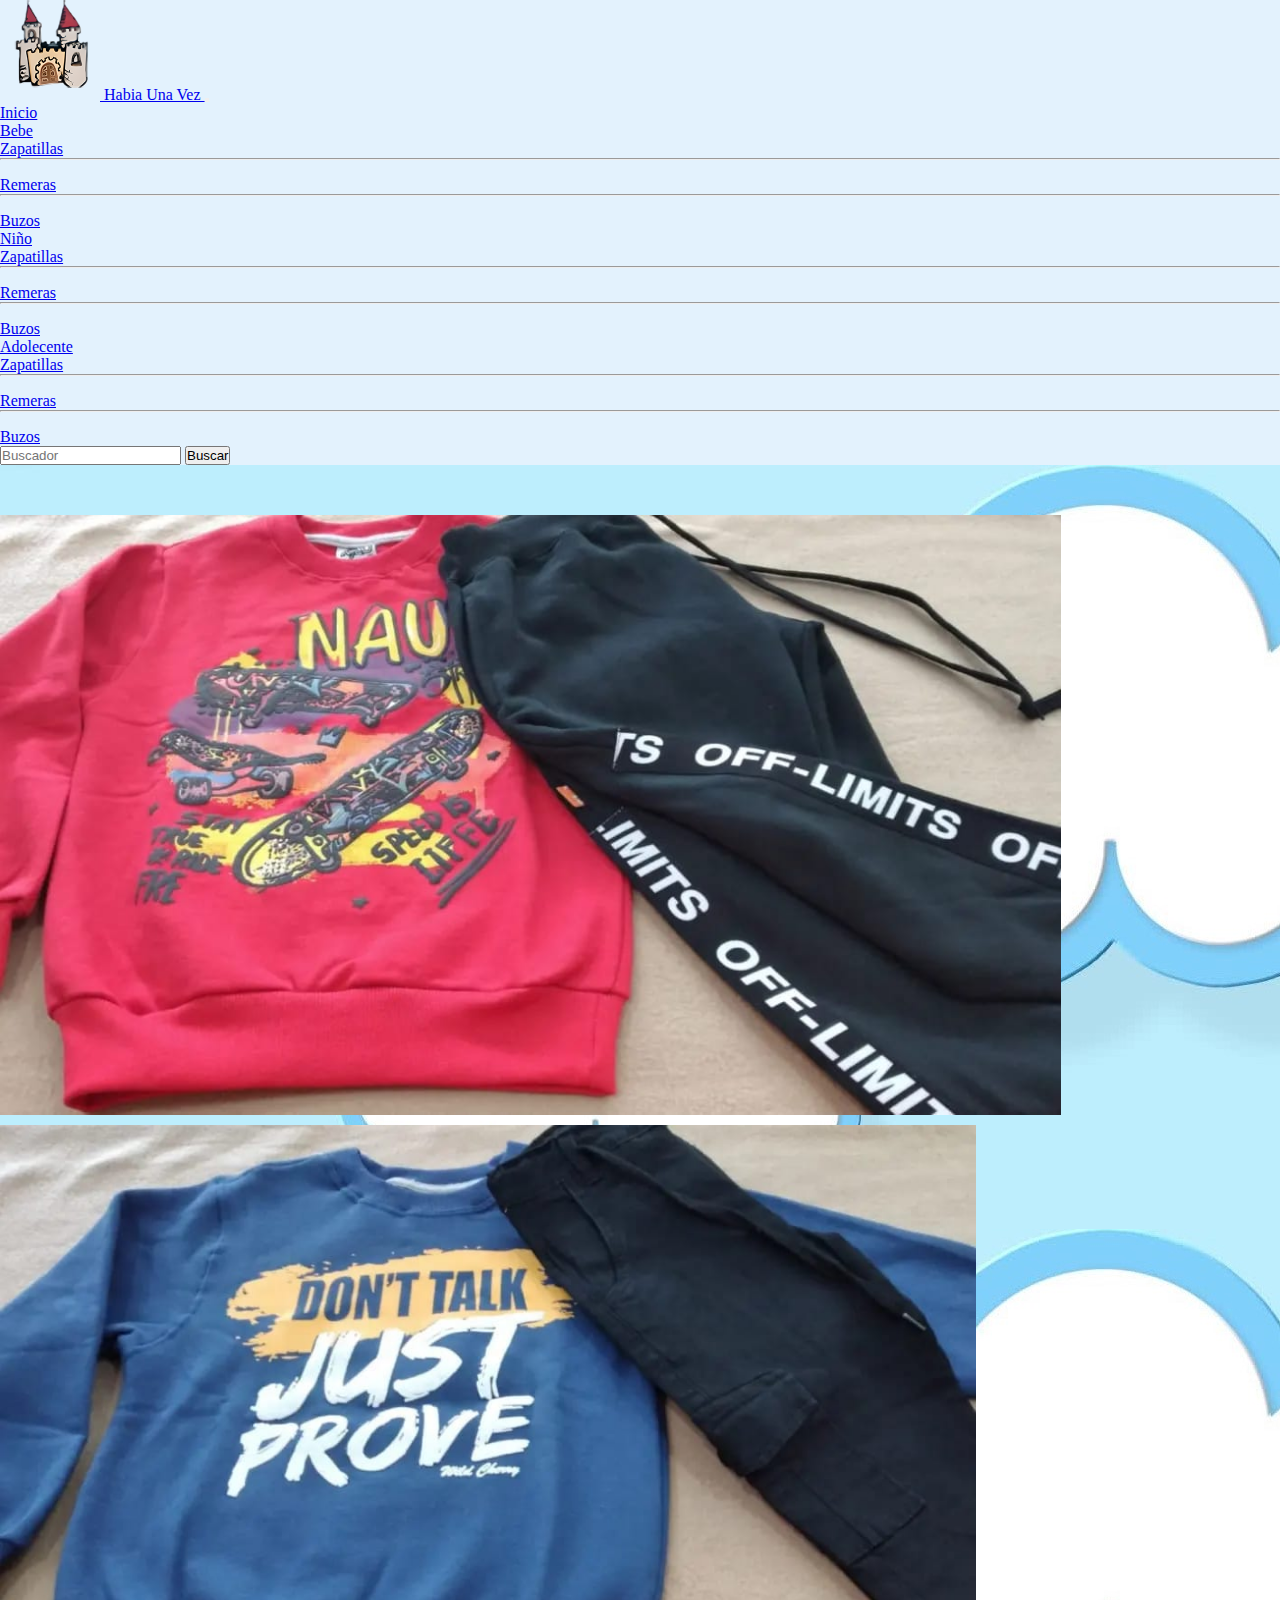
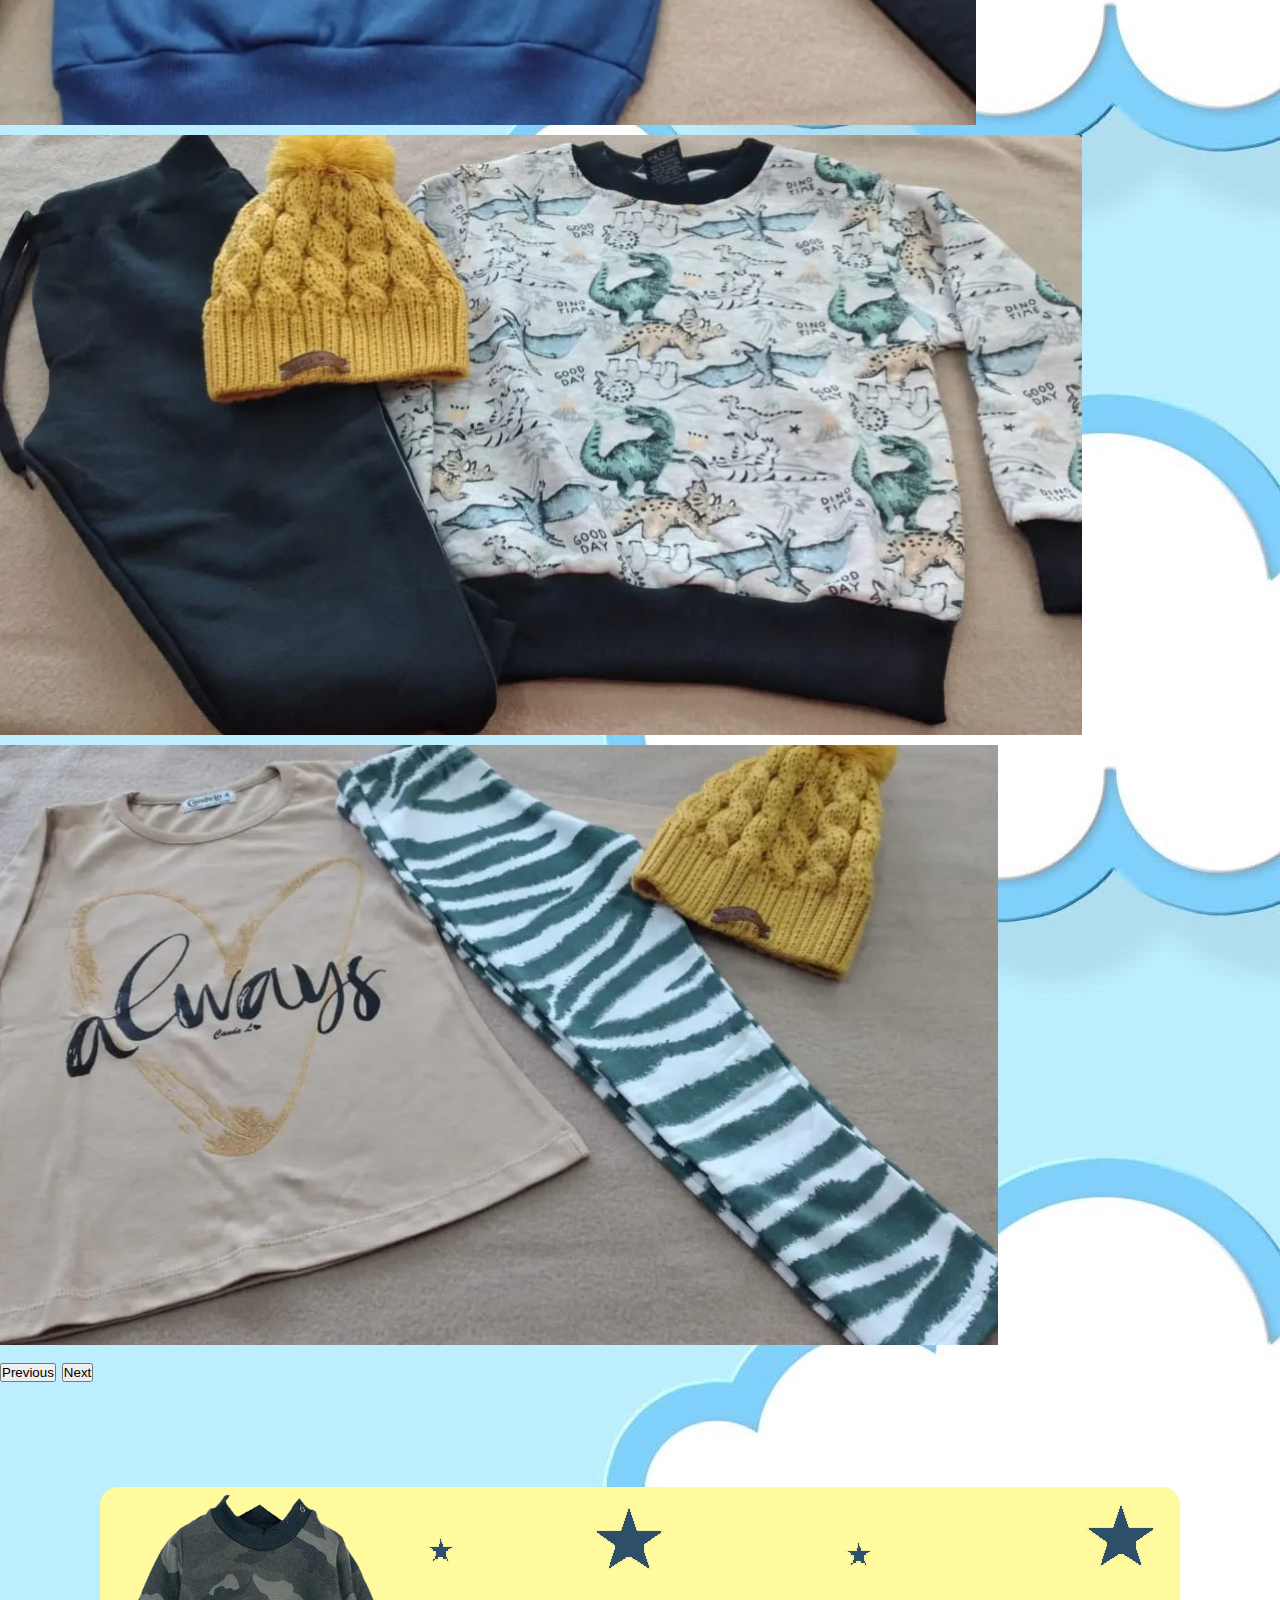
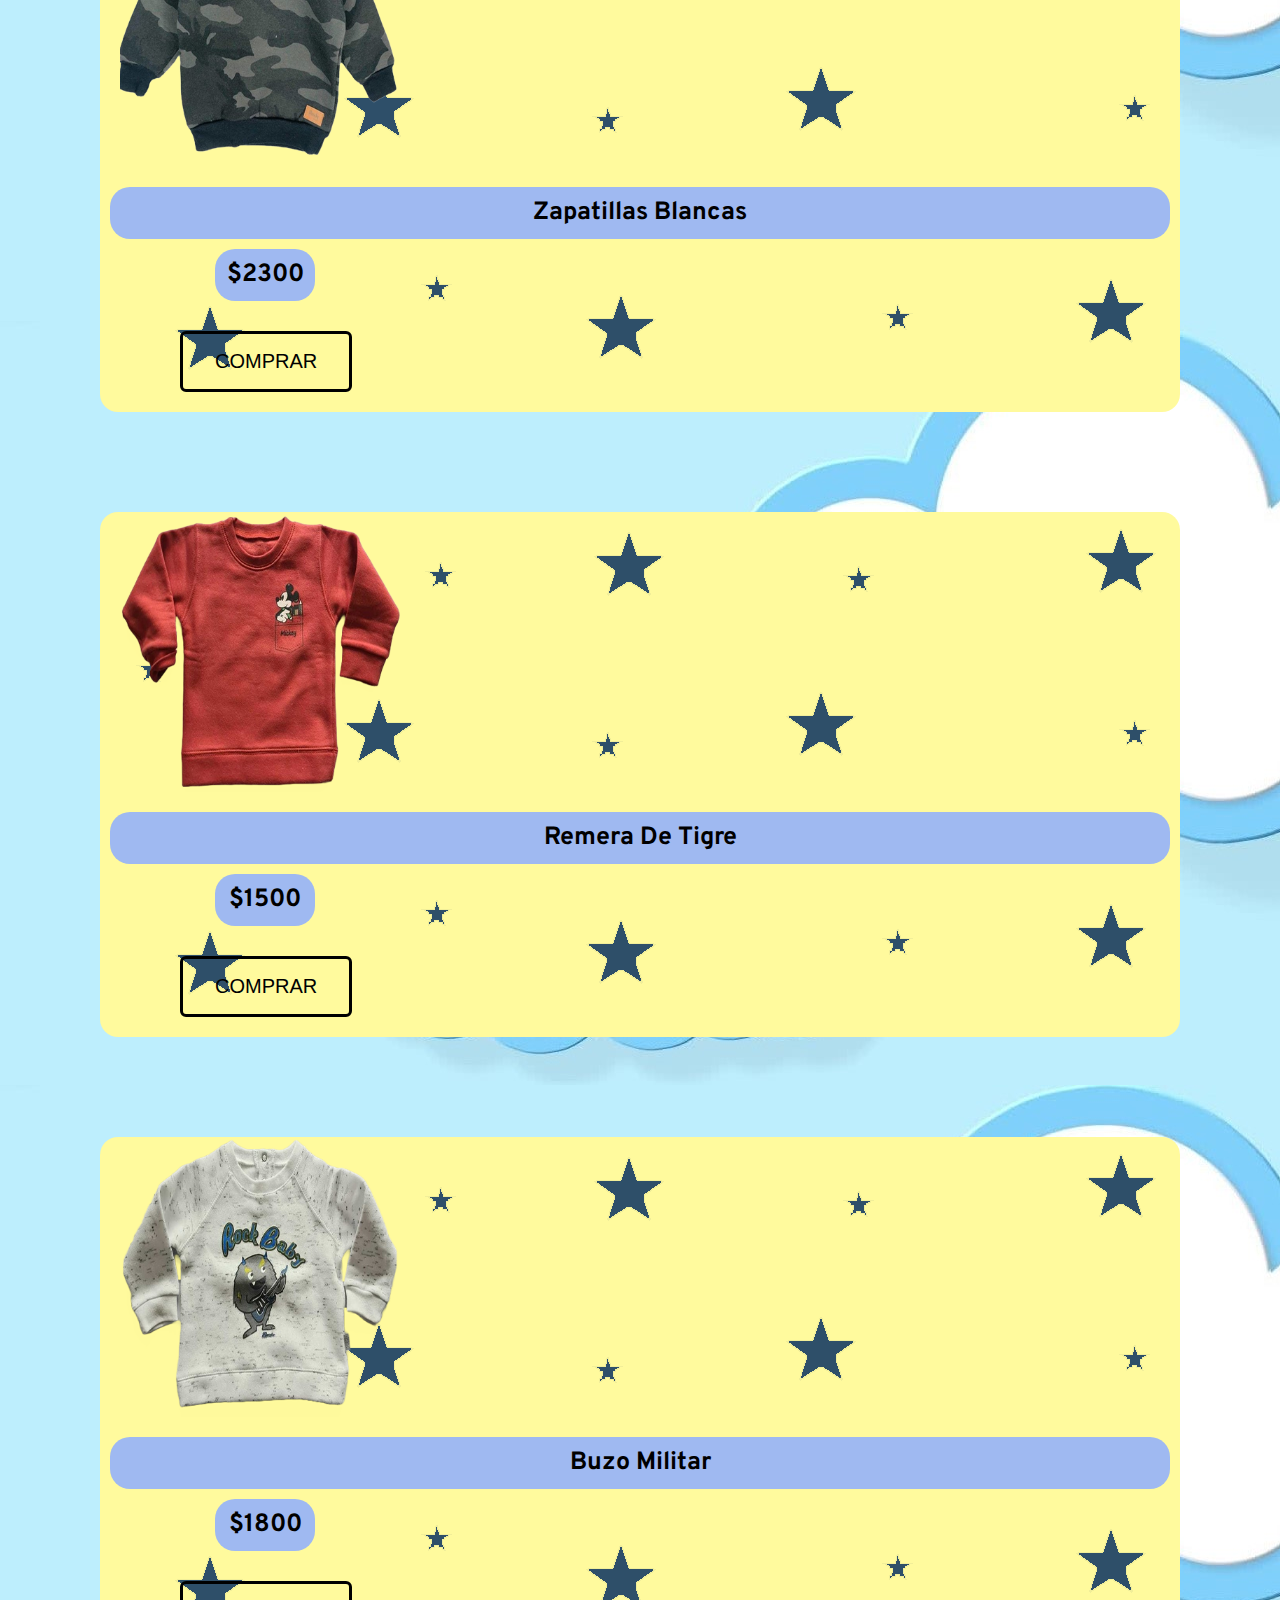
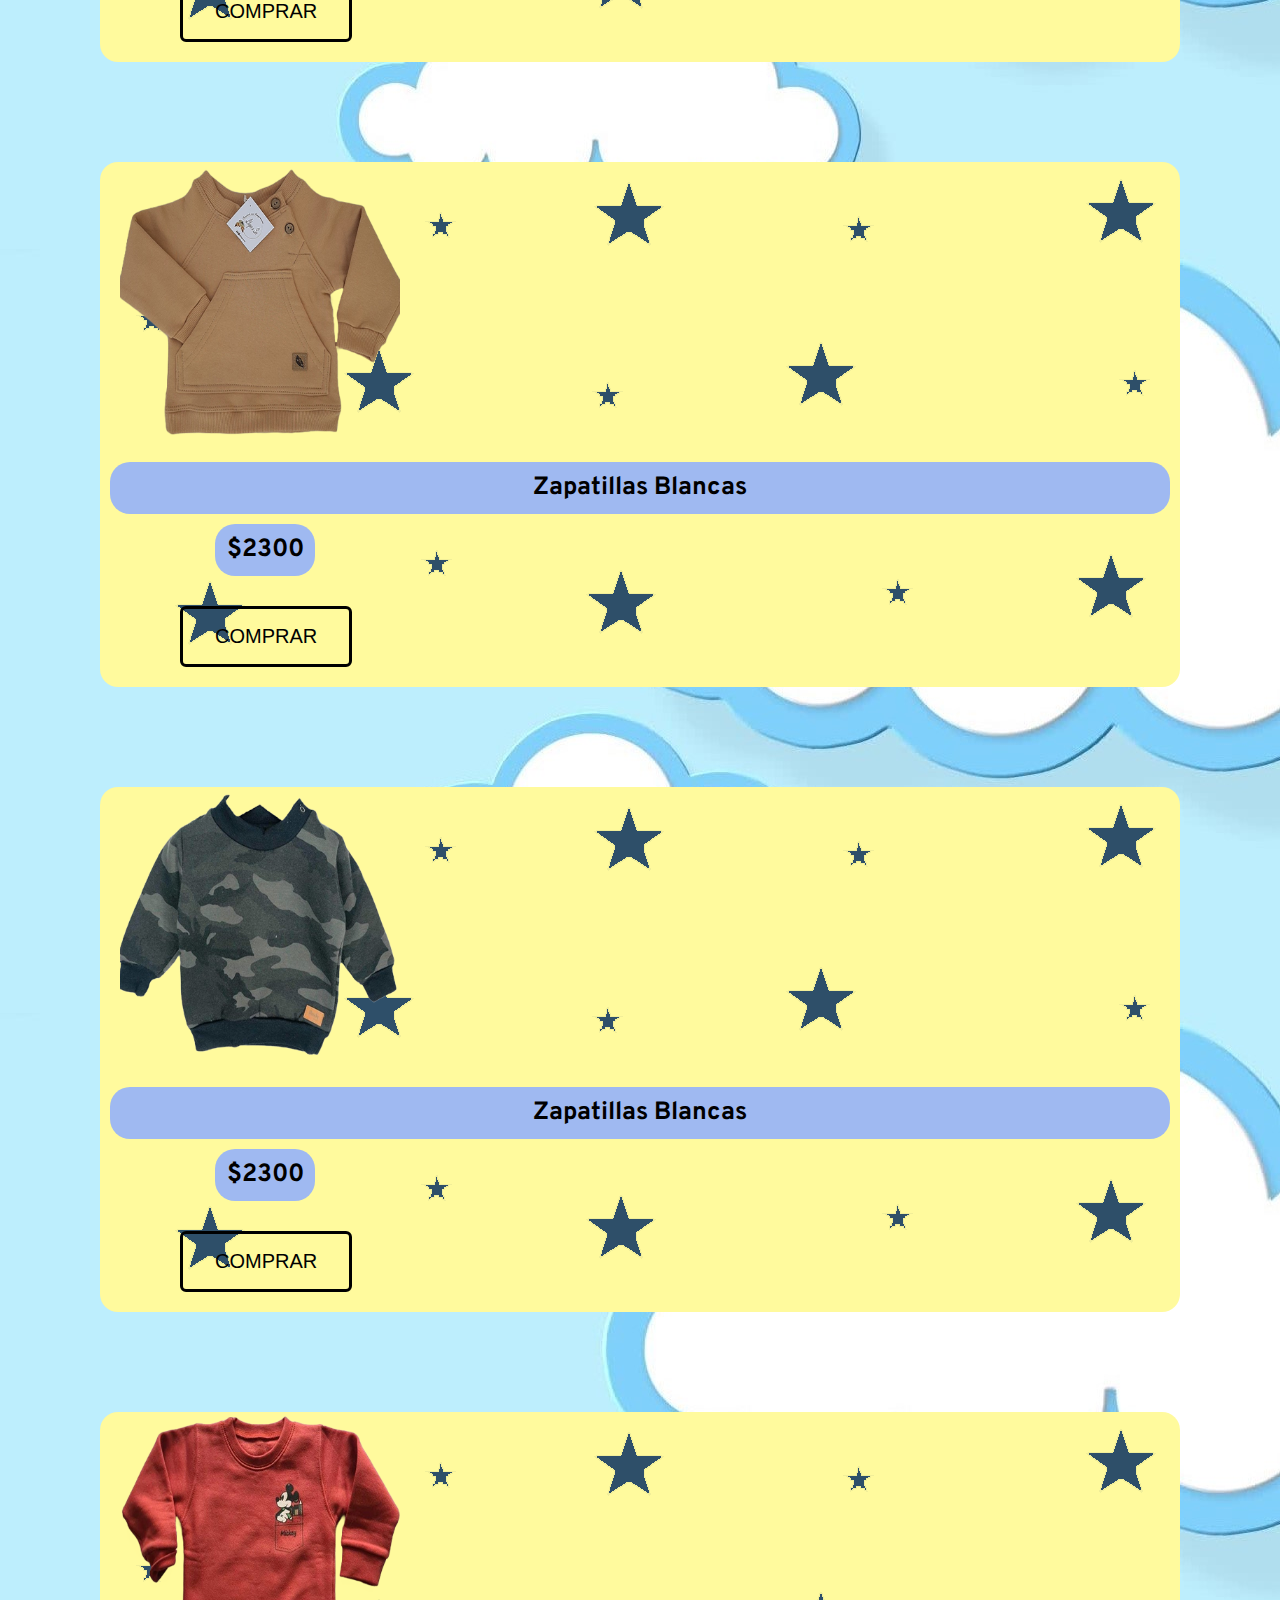
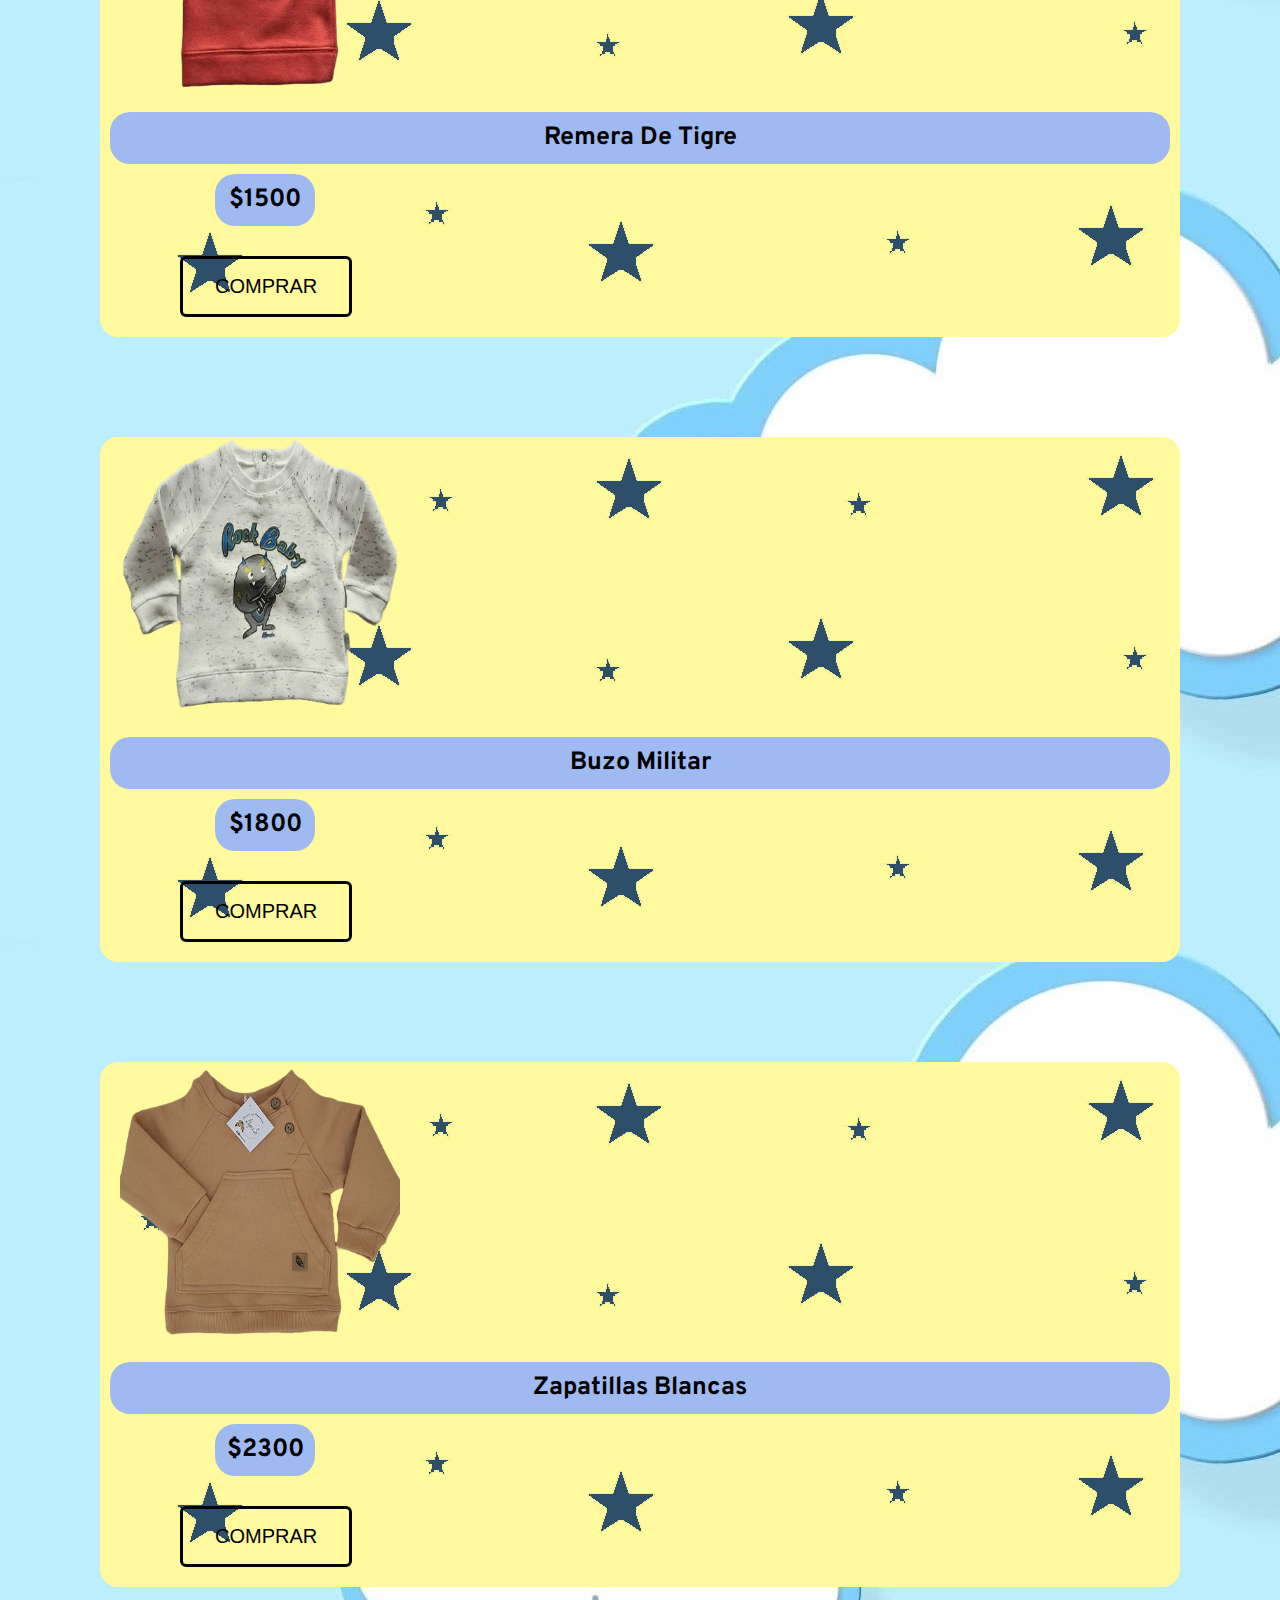
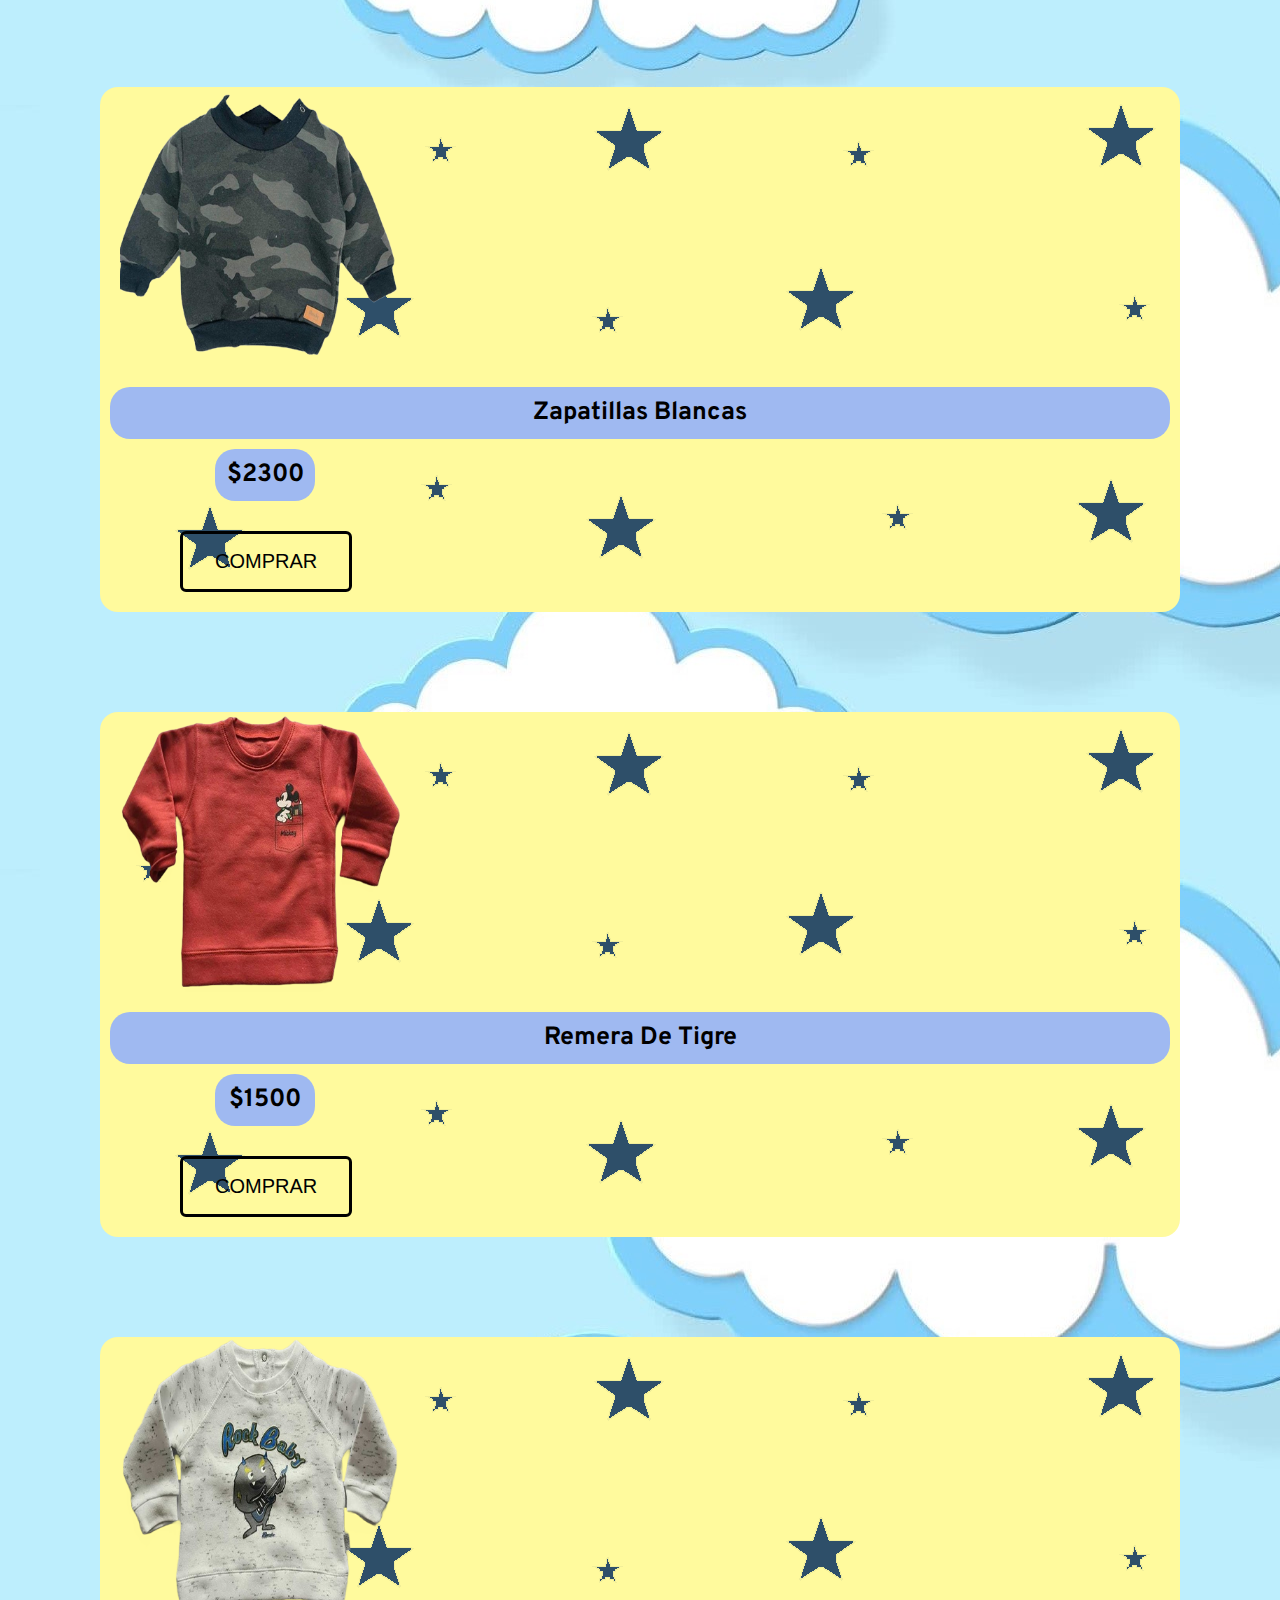
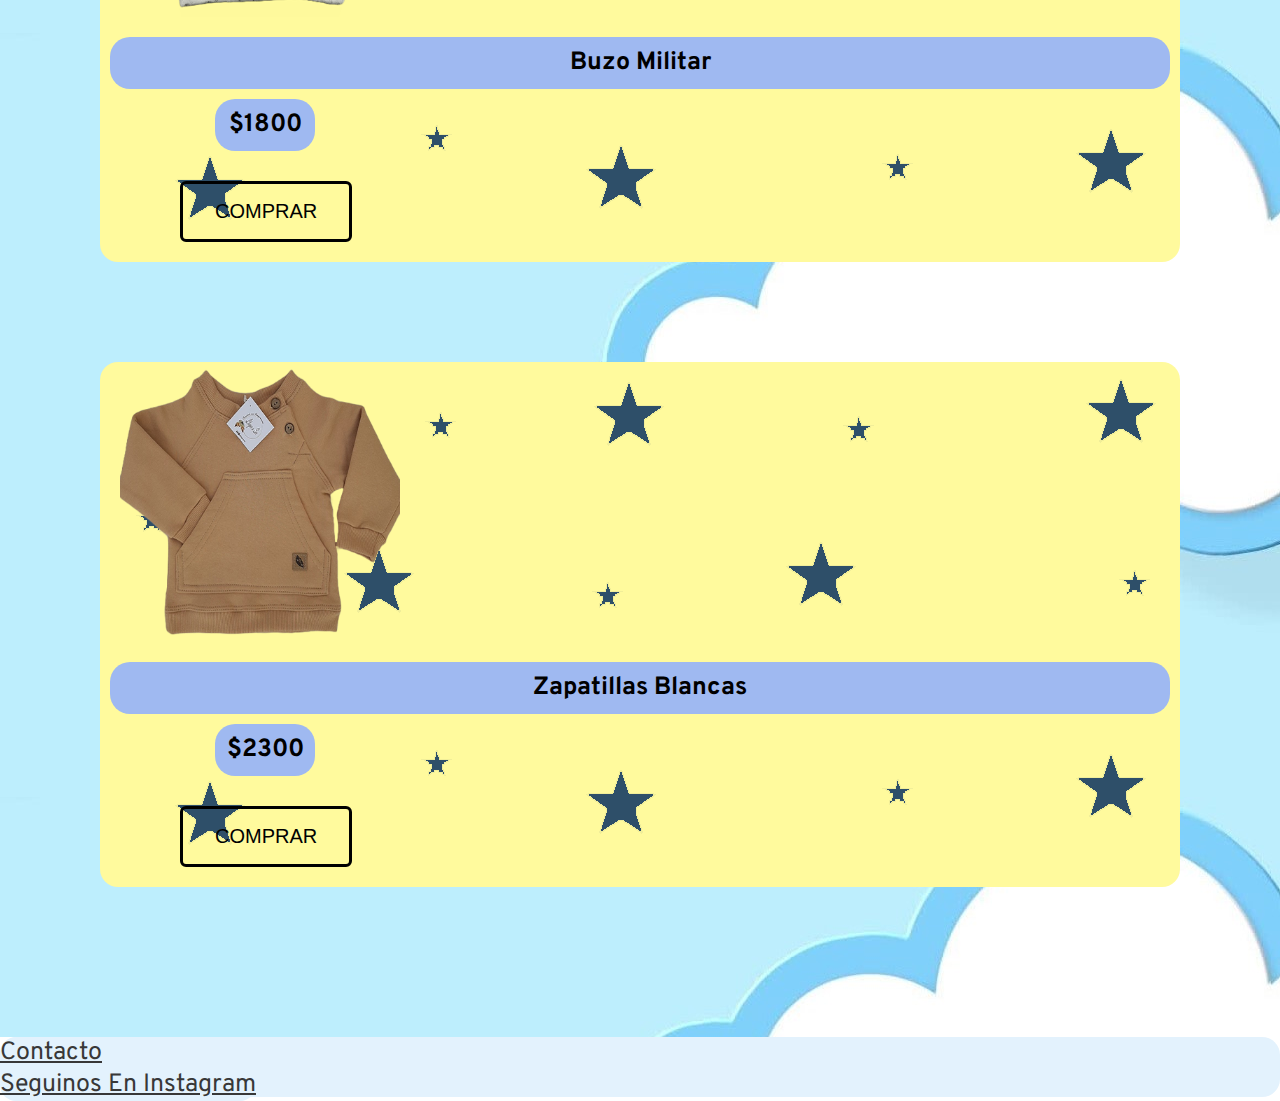
==== pages/buzos.html @ 557ad4db "confirmar" ====
<!DOCTYPE html>
<html lang="es">
<head>
    <meta charset="UTF-8">
    <meta http-equiv="X-UA-Compatible" content="IE=edge">
    <meta name="viewport" content="width=device-width, initial-scale=1.0">
    <title>Habia Una Vez</title>
    <link rel="shortcut icon" href="./../images/ico.ico"/>
    <link rel="stylesheet" type="text/css" href="./../styles/styles.css"/>
    <link rel="preconnect" href="https://fonts.googleapis.com">
    <link rel="preconnect" href="https://fonts.gstatic.com" crossorigin>
    <link href="https://fonts.googleapis.com/css2?family=Shadows+Into+Light&display=swap" rel="stylesheet">
    <link rel="preconnect" href="https://fonts.googleapis.com">
    <link rel="preconnect" href="https://fonts.gstatic.com" crossorigin>
    <link href="https://fonts.googleapis.com/css2?family=Overpass:wght@200&display=swap" rel="stylesheet">
    <link href="https://cdn.jsdelivr.net/npm/bootstrap@5.2.0-beta1/dist/css/bootstrap.min.css" rel="stylesheet" integrity="sha384-0evHe/X+R7YkIZDRvuzKMRqM+OrBnVFBL6DOitfPri4tjfHxaWutUpFmBp4vmVor" crossorigin="anonymous">
</head>
<body>
            <nav class="navbar navbar-expand-lg" style="background-color: #e3f2fd;">
                <div class="container-fluid">
                    <a class="navbar-brand col-5 text-start fs-1" href="./../index.html">
                        <img src="./../images/icono.png" alt="" width="100" height="100" class="d-inline-block align-text-center">
                        Habia Una Vez
                      </a>
                  <button class="navbar-toggler" type="button" data-bs-toggle="collapse" data-bs-target="#navbarSupportedContent" aria-controls="navbarSupportedContent" aria-expanded="false" aria-label="Toggle navigation">
                    <span class="navbar-toggler-icon"></span>
                  </button>
                  <div class="collapse navbar-collapse" id="navbarSupportedContent">
                    <ul class="navbar-nav me-auto mb-2 mb-lg-0">
                      <li class="nav-item">
                        <a class="nav-link active fs-4" aria-current="page" href="./../index.html">Inicio</a>
                      </li>
                      <li class="nav-item dropdown">
                        <a class="nav-link dropdown-toggle fs-4" href="#" id="navbarDropdown" role="button" data-bs-toggle="dropdown" aria-expanded="false">
                          Bebe
                        </a>
                        <ul class="dropdown-menu" aria-labelledby="navbarDropdown">
                          <li><a class="dropdown-item fs-4" href="./zapatillas.html">Zapatillas</a></li>
                          <li><hr class="dropdown-divider"></li>
                          <li><a class="dropdown-item fs-4" href="./remeras.html">Remeras</a></li>
                          <li><hr class="dropdown-divider fs-4"></li>
                          <li><a class="dropdown-item fs-4" href="./buzos.html">Buzos</a></li>
                        </ul>
                      </li>
                      <li class="nav-item dropdown">
                        <a class="nav-link dropdown-toggle fs-4" href="#" id="navbarDropdown" role="button" data-bs-toggle="dropdown" aria-expanded="false">
                          Niño
                        </a>
                        <ul class="dropdown-menu fs-4" aria-labelledby="navbarDropdown">
                          <li><a class="dropdown-item " href="./zapatillas.html">Zapatillas</a></li>
                          <li><hr class="dropdown-divider"></li>
                          <li><a class="dropdown-item" href="./remeras.html">Remeras</a></li>
                          <li><hr class="dropdown-divider"></li>
                          <li><a class="dropdown-item" href="./buzos.html">Buzos</a></li>
                        </ul>
                      </li>
                      <li class="nav-item dropdown">
                        <a class="nav-link dropdown-toggle fs-4" href="#" id="navbarDropdown" role="button" data-bs-toggle="dropdown" aria-expanded="false">
                          Adolecente
                        </a>
                        <ul class="dropdown-menu fs-4" aria-labelledby="navbarDropdown">
                          <li><a class="dropdown-item" href="./zapatillas.html">Zapatillas</a></li>
                          <li><hr class="dropdown-divider"></li>
                          <li><a class="dropdown-item" href="./remeras.html">Remeras</a></li>
                          <li><hr class="dropdown-divider"></li>
                          <li><a class="dropdown-item" href="./buzos.html">Buzos</a></li>
                        </ul>
                      </li>
                    </ul>
                    <form class="d-flex" role="search">
                      <input class="form-control me-2 fs-4" type="search" placeholder="Buscador" aria-label="Search">
                      <button class="btn btn-outline-success" type="submit">Buscar</button>
                    </form>
                  </div>
                </div>
              </nav>

              <section class="vidriera">
                <div class="container">
                    <div id="carouselExampleControls" class="carousel slide" data-bs-ride="carousel">
                        <div class="carousel-inner">
                          <div class="carousel-item active">
                            <img src="./../images/carusel1.jpeg" height="600" class="d-block w-100" alt="...">
                          </div> 
                          <div class="carousel-item"> 
                            <img src="./../images/carusel2.jpeg" height="600" class="d-block w-100" alt="...">
                          </div> 
                          <div class="carousel-item"> 
                            <img src="./../images/carusel3.jpeg" height="600" class="d-block w-100" alt="...">
                          </div> 
                          <div class="carousel-item"> 
                            <img src="./../images/carusel4.jpeg" height="600" class="d-block w-100" alt="...">
                          </div>  
                        </div>
                        <button class="carousel-control-prev" type="button" data-bs-target="#carouselExampleControls" data-bs-slide="prev">
                          <span class="carousel-control-prev-icon" aria-hidden="true"></span>
                          <span class="visually-hidden">Previous</span>
                        </button>
                        <button class="carousel-control-next" type="button" data-bs-target="#carouselExampleControls" data-bs-slide="next">
                          <span class="carousel-control-next-icon" aria-hidden="true"></span>
                          <span class="visually-hidden">Next</span>
                        </button>
                    </div>
                </div>
                <div class="productos d-flex flex-row justify-content-evenly align-items-center flex-wrap">
                    <div class="vidrieraProducto">
                        <div class="vidriera__datos">
                            <img src="./../images/buzo 1.png" width="300px"class="vidrieraImagen">
                            <h4 class="vidriera__titulo">Zapatillas Blancas</h4>
                            <h4 class="vidriera__precio">$2300</h4>
                            <input type="button" value="COMPRAR" class="botonComprar">
                        </div>
                    </div> 
                    <div class="vidrieraProducto">
                        <div class="vidriera__datos">
                            <img src="./../images/buzo 2.png" width="300px" class="vidrieraImagen">
                            <h4 class="vidriera__titulo">Remera De Tigre</h4>
                            <h4 class="vidriera__precio">$1500</h4>
                            <input type="button" value="COMPRAR" class="botonComprar">
                        </div>
                    </div> 
                    <div class="vidrieraProducto">
                        <div class="vidriera__datos">
                            <img src="./../images/buzo 3.png" width="300px" class="vidrieraImagen">
                            <h4 class="vidriera__titulo">Buzo Militar</h4>
                            <h4 class="vidriera__precio">$1800</h4>
                            <input type="button" value="COMPRAR" class="botonComprar">
                        </div>
                    </div> 
                    <div class="vidrieraProducto">
                        <div class="vidriera__datos">
                            <img src="./../images/buzo 4.png" width="300px"class="vidrieraImagen">
                            <h4 class="vidriera__titulo">Zapatillas Blancas</h4>
                            <h4 class="vidriera__precio">$2300</h4>
                            <input type="button" value="COMPRAR" class="botonComprar">
                        </div>
                    </div> 
                    <div class="vidrieraProducto">
                        <div class="vidriera__datos">
                            <img src="./../images/buzo 1.png" width="300px"class="vidrieraImagen">
                            <h4 class="vidriera__titulo">Zapatillas Blancas</h4>
                            <h4 class="vidriera__precio">$2300</h4>
                            <input type="button" value="COMPRAR" class="botonComprar">
                        </div>
                    </div> 
                    <div class="vidrieraProducto">
                        <div class="vidriera__datos">
                            <img src="./../images/buzo 2.png" width="300px" class="vidrieraImagen">
                            <h4 class="vidriera__titulo">Remera De Tigre</h4>
                            <h4 class="vidriera__precio">$1500</h4>
                            <input type="button" value="COMPRAR" class="botonComprar">
                        </div>
                    </div> 
                    <div class="vidrieraProducto">
                        <div class="vidriera__datos">
                            <img src="./../images/buzo 3.png" width="300px" class="vidrieraImagen">
                            <h4 class="vidriera__titulo">Buzo Militar</h4>
                            <h4 class="vidriera__precio">$1800</h4>
                            <input type="button" value="COMPRAR" class="botonComprar">
                        </div>
                    </div> 
                    <div class="vidrieraProducto">
                        <div class="vidriera__datos">
                            <img src="./../images/buzo 4.png" width="300px"class="vidrieraImagen">
                            <h4 class="vidriera__titulo">Zapatillas Blancas</h4>
                            <h4 class="vidriera__precio">$2300</h4>
                            <input type="button" value="COMPRAR" class="botonComprar">
                        </div>
                    </div>
                    <div class="vidrieraProducto">
                        <div class="vidriera__datos">
                            <img src="./../images/buzo 1.png" width="300px"class="vidrieraImagen">
                            <h4 class="vidriera__titulo">Zapatillas Blancas</h4>
                            <h4 class="vidriera__precio">$2300</h4>
                            <input type="button" value="COMPRAR" class="botonComprar">
                        </div>
                    </div> 
                    <div class="vidrieraProducto">
                        <div class="vidriera__datos">
                            <img src="./../images/buzo 2.png" width="300px" class="vidrieraImagen">
                            <h4 class="vidriera__titulo">Remera De Tigre</h4>
                            <h4 class="vidriera__precio">$1500</h4>
                            <input type="button" value="COMPRAR" class="botonComprar">
                        </div>
                    </div> 
                    <div class="vidrieraProducto">
                        <div class="vidriera__datos">
                            <img src="./../images/buzo 3.png" width="300px" class="vidrieraImagen">
                            <h4 class="vidriera__titulo">Buzo Militar</h4>
                            <h4 class="vidriera__precio">$1800</h4>
                            <input type="button" value="COMPRAR" class="botonComprar">
                        </div>
                    </div> 
                    <div class="vidrieraProducto">
                        <div class="vidriera__datos">
                            <img src="./../images/buzo 4.png" width="300px"class="vidrieraImagen">
                            <h4 class="vidriera__titulo">Zapatillas Blancas</h4>
                            <h4 class="vidriera__precio">$2300</h4>
                            <input type="button" value="COMPRAR" class="botonComprar">
                        </div>
                    </div>
                </div>
            </section>

            <footer>
                <ul class="barra d-flex flex-row justify-content-around flex-wrap align-items-center">
                    <li ><a class="barraItem text-decoration-none" href="./pages/contacto.html">Contacto</a></li>
                    <li ><a class="barraItem text-decoration-none" href="https://www.instagram.com/habiaunavez_pilar/" target="_blank">Seguinos En Instagram</a></li>
                </ul>
            </footer>

    <!-- JavaScript Bundle with Popper -->
    <script src="https://cdn.jsdelivr.net/npm/bootstrap@5.2.0-beta1/dist/js/bootstrap.bundle.min.js" integrity="sha384-pprn3073KE6tl6bjs2QrFaJGz5/SUsLqktiwsUTF55Jfv3qYSDhgCecCxMW52nD2" crossorigin="anonymous"></script>
</body>
</html>
---- styles/styles.css ----
*{
    margin: 0;
    padding: 0;
    box-sizing: border-box;
}


.vidriera {
    font-family: 'Overpass', sans-serif;
    font-size: 25px;
    background-image: url("./../images/cielonube.jpg");
    padding-top: 50px;
    padding-bottom: 50px;
    width: 100%; 
}

.vidrieraProducto {
    background-image: url("./../images/header.png");    
    border-radius: 18px;
    margin: 100px;
}

.vidriera__datos{
    color: #000000;
}

.vidrieraImagen{
    padding-left: 20px;
}

.vidriera__titulo{
    background-color: #9fb9f1;
    border-radius: 20px;
    text-align: center;
    padding: 10px;
    margin: 10px;
}

.vidriera__precio{
    position: relative;
    left: 105px;
    background-color: #9fb9f1;
    border-radius: 20px;
    text-align: center;
    width: 100px;
    padding: 10px;
    margin: 10px;
}

.botonComprar {
    color: #0099CC;
    background: transparent;
    border: 2px solid #0099CC;
    border-radius: 6px;
    border: solid;
    color: rgb(0, 0, 0);
    padding: 16px 32px;
    text-align: center;
    font-size: 20px;
    margin: 20px 80px;
    -webkit-transition-duration: 0.4s;
    transition-duration: 0.4s;
    cursor: pointer;
    text-decoration: none;
    text-transform: uppercase;
}

.botonComprar:hover {
    background-color: #008CBA;
    color: white;
}

.barra{
    list-style: none;
    font-size: 25px;
    background-color: #e3f2fd;
    border-radius: 18px;
    height: 60px;
}

.barraItem{
    background-color: #e3f2fd; 
    color: rgb(56, 56, 56);
    font-family: 'Overpass', sans-serif;;
    border-radius: 18px;
}

.formularioCompleto{
    font-family: 'Overpass', sans-serif;
    background-color: #fffa9dbd;
    padding-left: 30px;
}

.formulario__titulo{
    font-size: 50px;
}

.formularioTitulo{
    font-size: 30px;
}

.formularioDato{
    font-size: 25px;
    font-weight: bold;
}

.formularioCasilla{
    background: transparent;
    border-radius: 6px;
}

.formularioRegion{
    max-width: 250px;
}

.formularioRegion select{
    display: inline-block;
	width: 100%;
	cursor: pointer;
  	padding: 7px 10px;
  	height: 42px;
  	outline: 0; 
  	border: 0;
	border-radius: 0;
	background: #f0f0f0;
	color: rgb(68, 67, 67);
	font-size: 1em;
	color: rgb(68, 67, 67);
	font-family: 
	'Quicksand', sans-serif;
	border:2px solid rgba(0,0,0,0.2);
    border-radius: 12px;
    position: relative;
    transition: all 0.25s ease;
}

.formularioRegion section:hover{
    background: #008CBA;
}

.formulariosBotones{
	margin-bottom: 30px;
	padding:5px 0 5px 60px;
}

.formularioBotones .formularioCheck{
	background: #fff;
	border-radius: 50%;
}
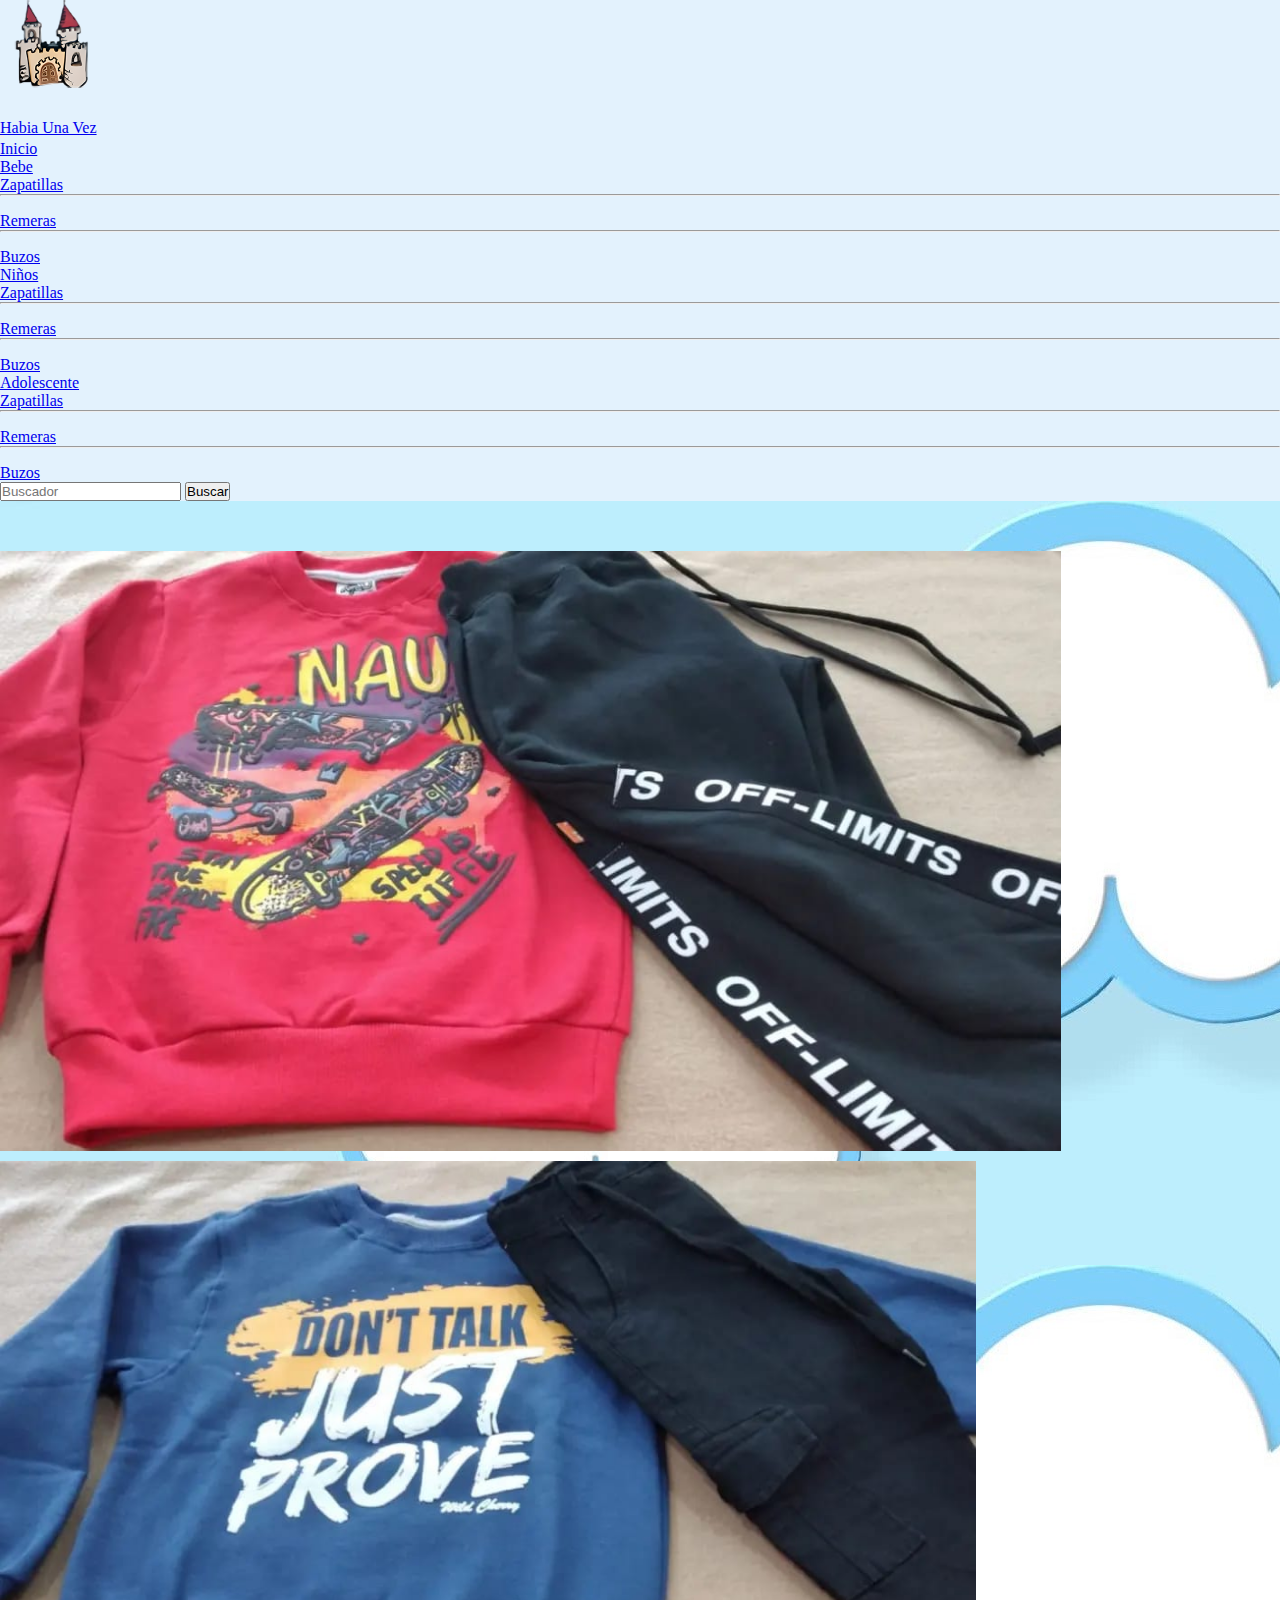
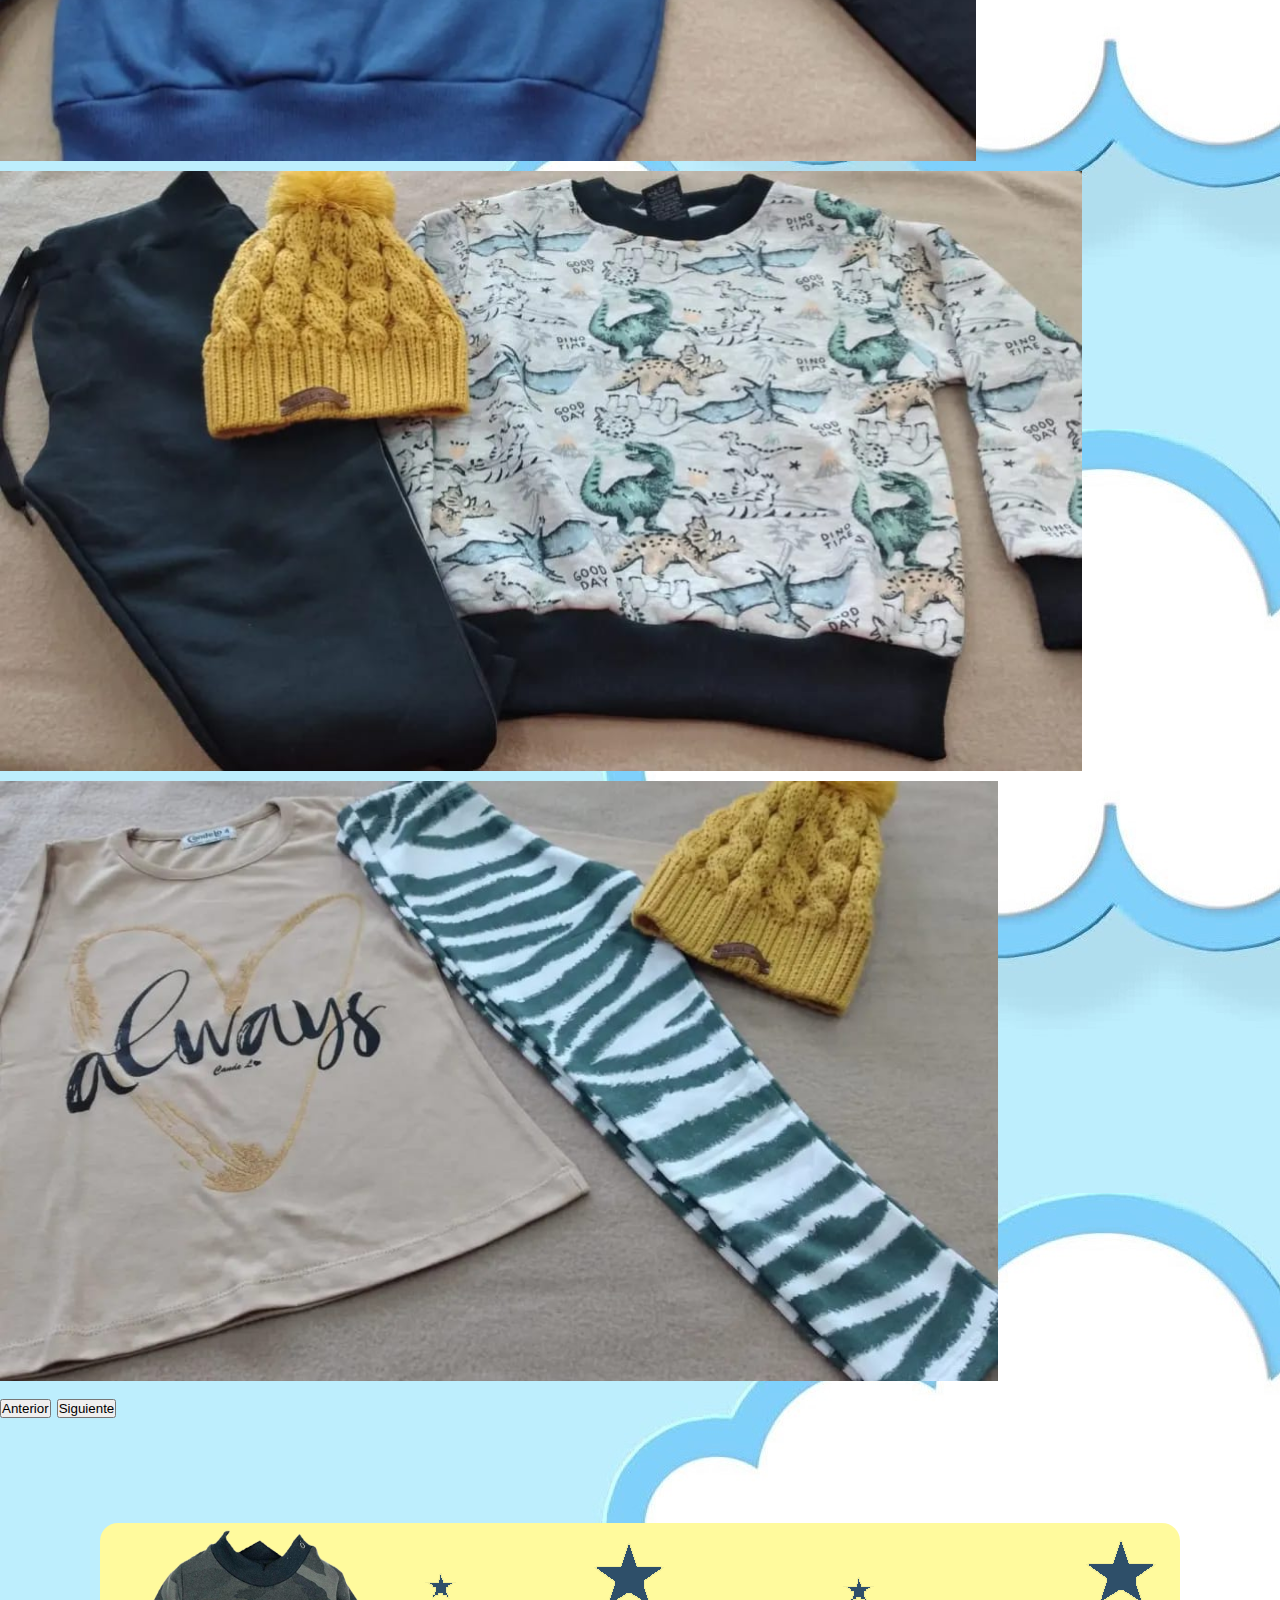
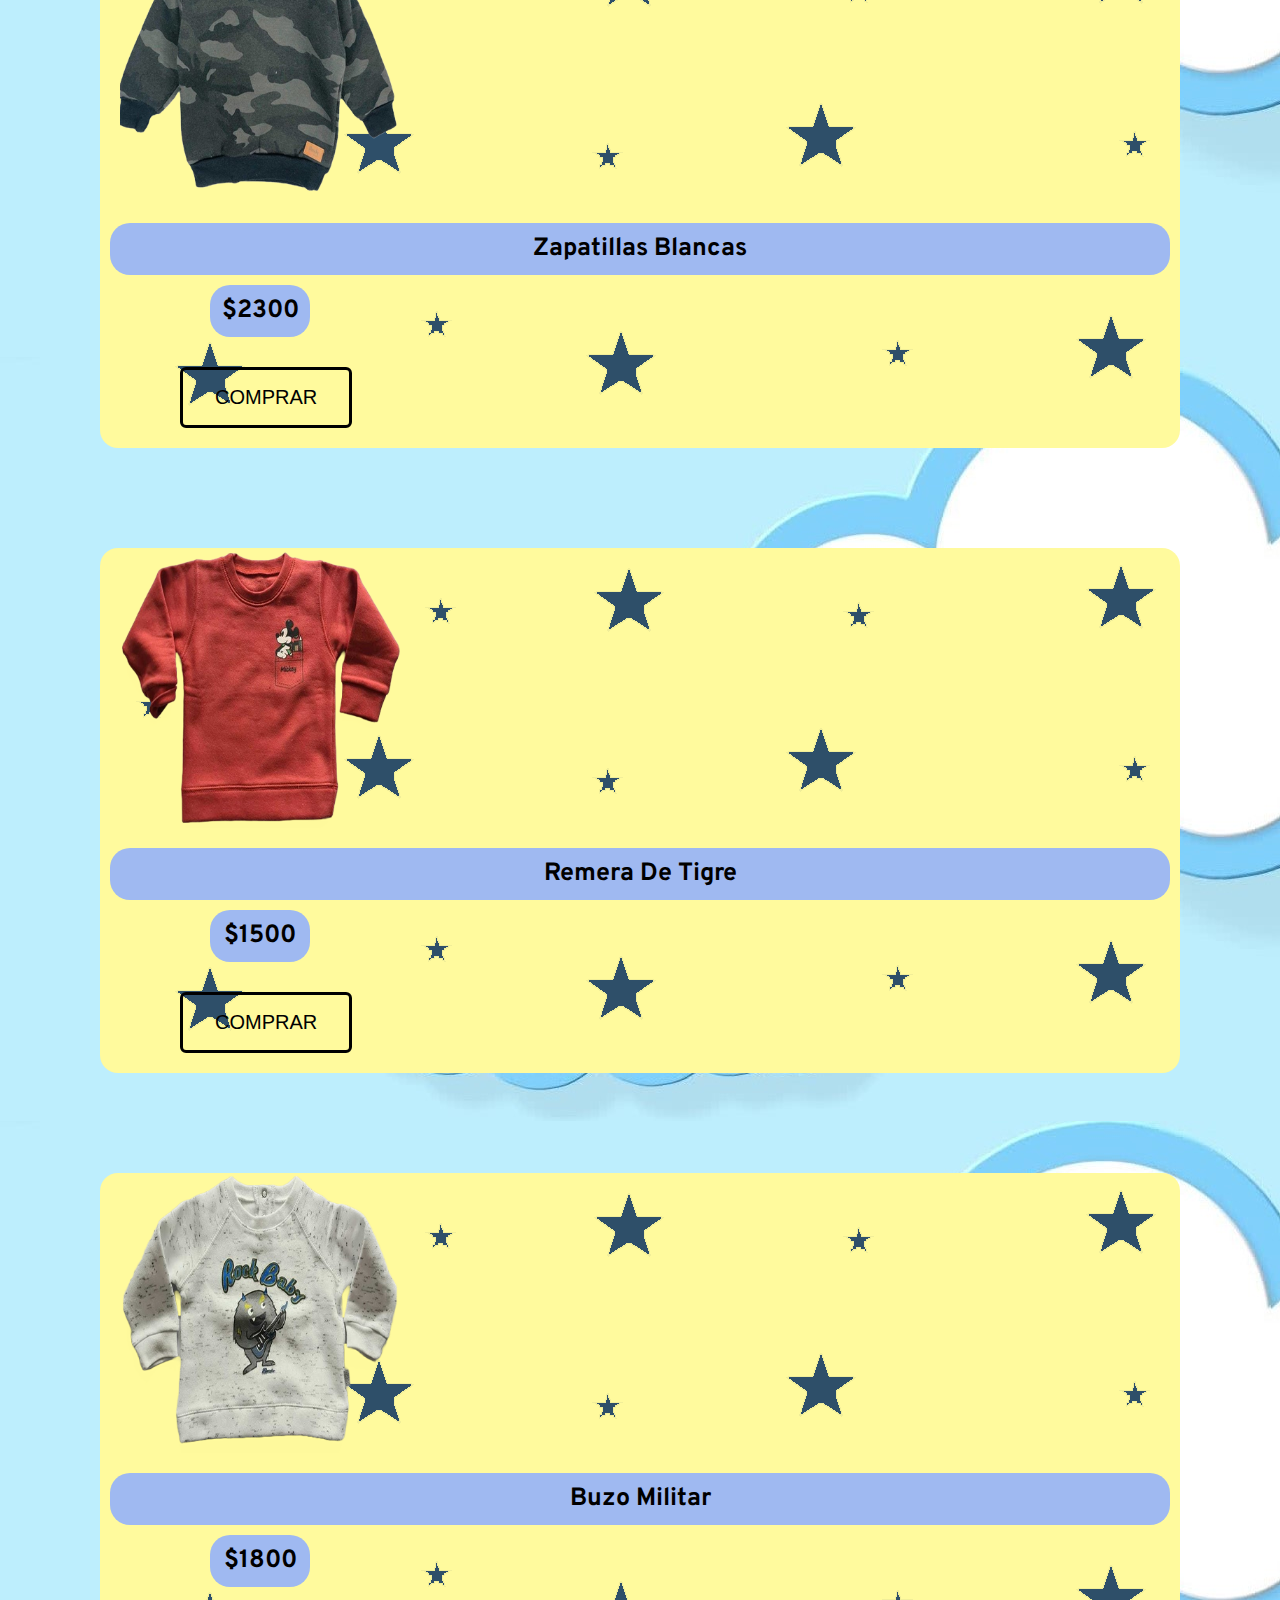
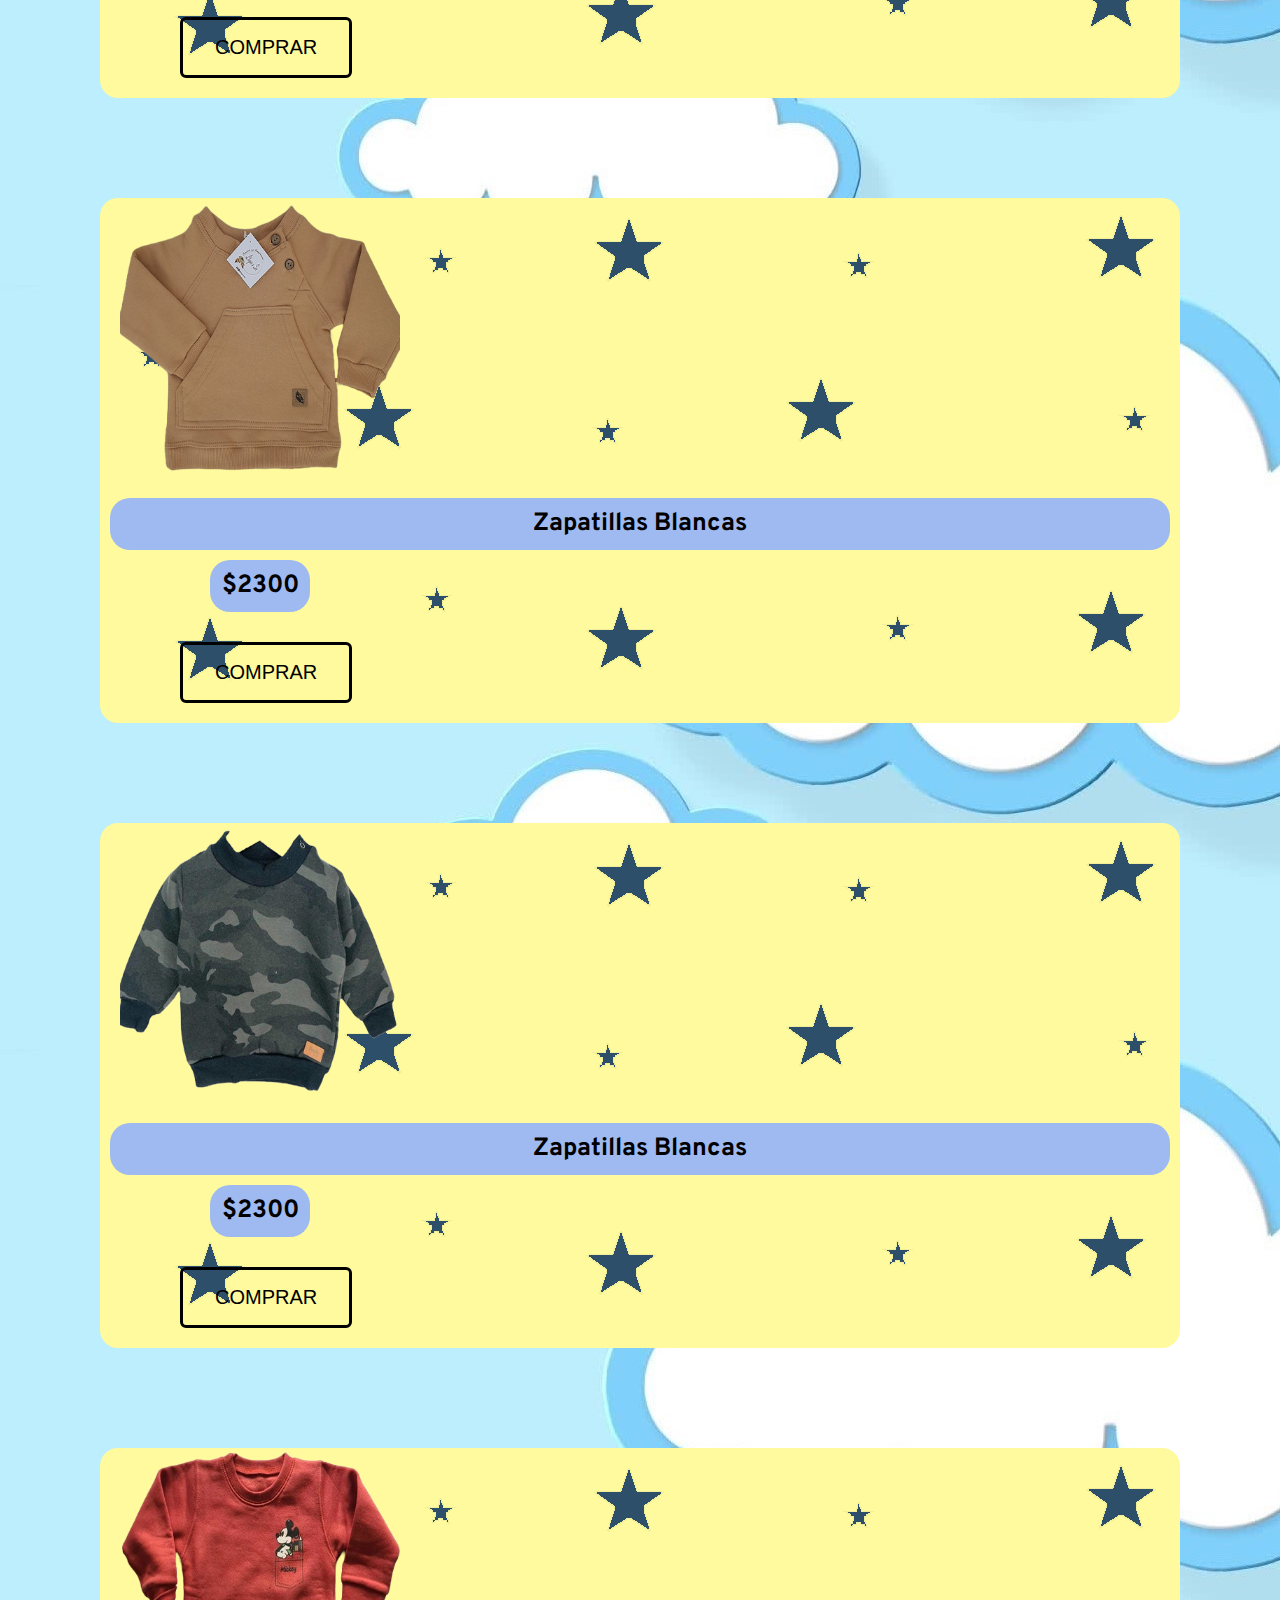
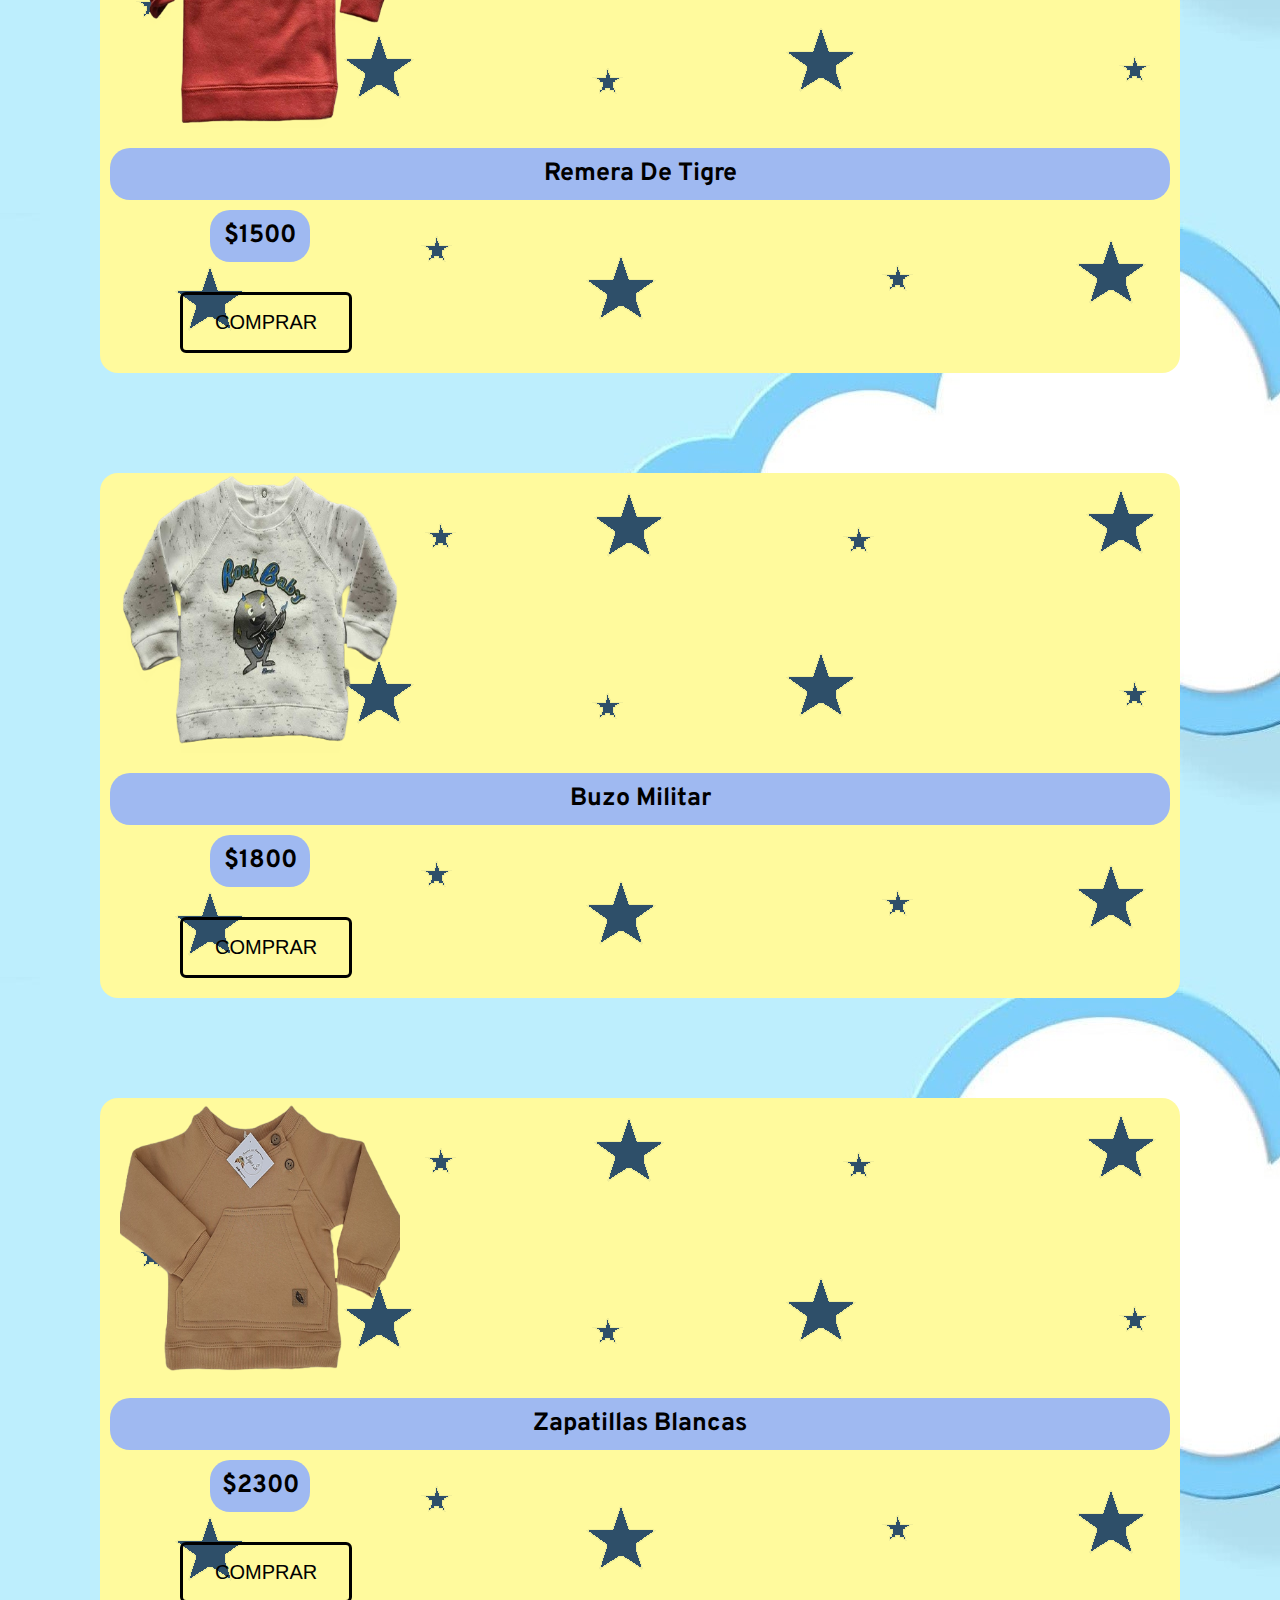
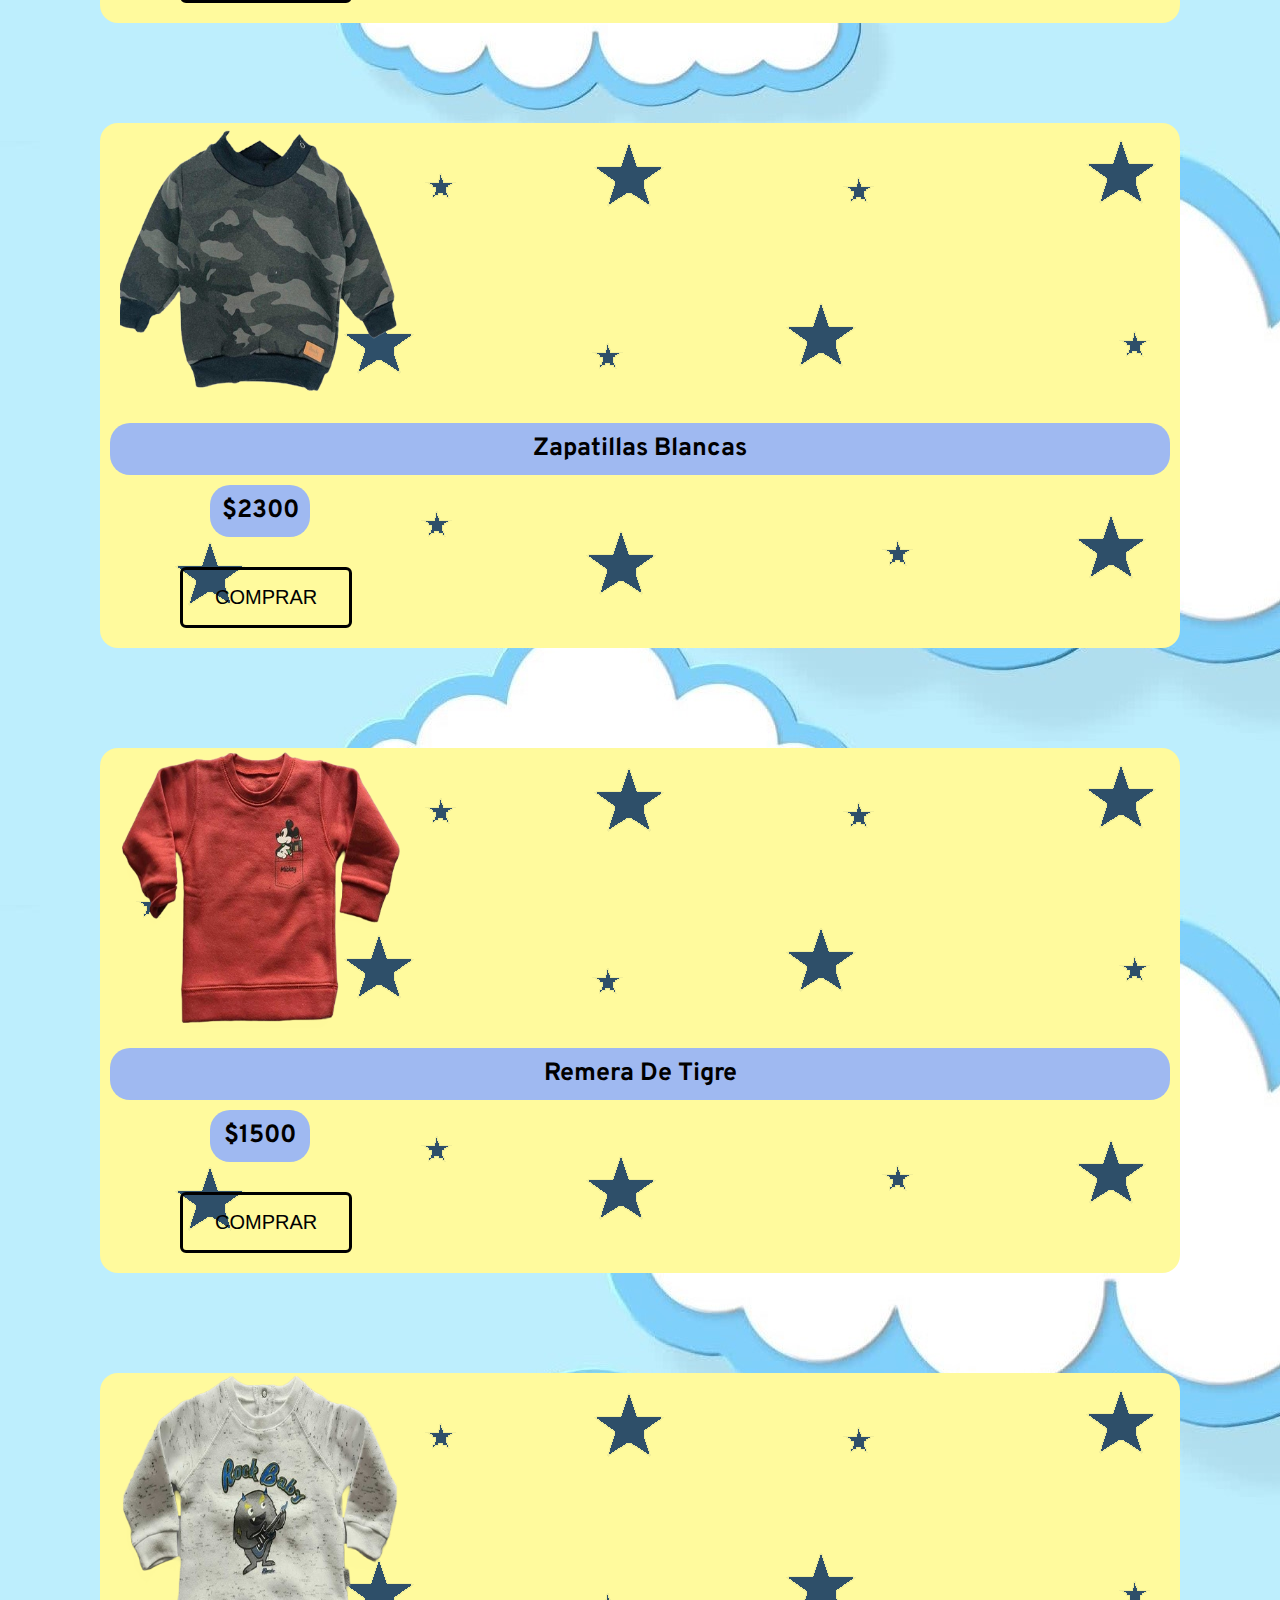
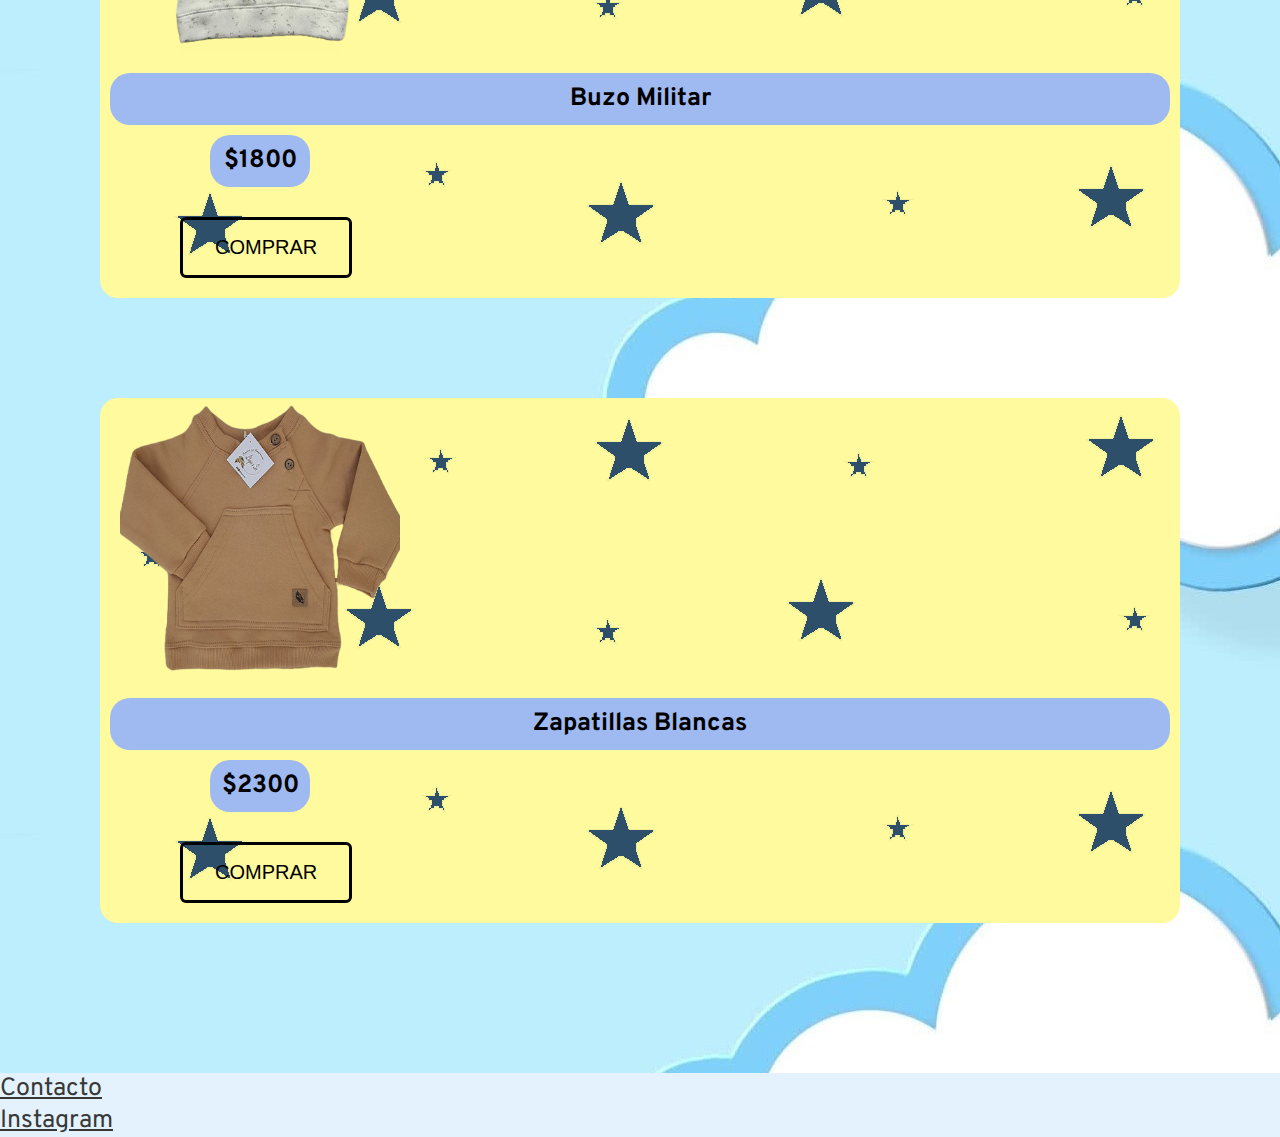
==== commit 0ae6e974: "final" ====
--- a/pages/buzos.html
+++ b/pages/buzos.html
@@ -20,7 +20,9 @@
                 <div class="container-fluid">
                     <a class="navbar-brand col-5 text-start fs-1" href="./../index.html">
                         <img src="./../images/icono.png" alt="" width="100" height="100" class="d-inline-block align-text-center">
-                        Habia Una Vez
+                        <div class="text-start fs-1 titulo">
+                          Habia Una Vez
+                        </div>
                       </a>
                   <button class="navbar-toggler" type="button" data-bs-toggle="collapse" data-bs-target="#navbarSupportedContent" aria-controls="navbarSupportedContent" aria-expanded="false" aria-label="Toggle navigation">
                     <span class="navbar-toggler-icon"></span>
@@ -44,7 +46,7 @@
                       </li>
                       <li class="nav-item dropdown">
                         <a class="nav-link dropdown-toggle fs-4" href="#" id="navbarDropdown" role="button" data-bs-toggle="dropdown" aria-expanded="false">
-                          Niño
+                          Niños
                         </a>
                         <ul class="dropdown-menu fs-4" aria-labelledby="navbarDropdown">
                           <li><a class="dropdown-item " href="./zapatillas.html">Zapatillas</a></li>
@@ -56,7 +58,7 @@
                       </li>
                       <li class="nav-item dropdown">
                         <a class="nav-link dropdown-toggle fs-4" href="#" id="navbarDropdown" role="button" data-bs-toggle="dropdown" aria-expanded="false">
-                          Adolecente
+                          Adolescente
                         </a>
                         <ul class="dropdown-menu fs-4" aria-labelledby="navbarDropdown">
                           <li><a class="dropdown-item" href="./zapatillas.html">Zapatillas</a></li>
@@ -69,7 +71,7 @@
                     </ul>
                     <form class="d-flex" role="search">
                       <input class="form-control me-2 fs-4" type="search" placeholder="Buscador" aria-label="Search">
-                      <button class="btn btn-outline-success" type="submit">Buscar</button>
+                      <button class="btn btn-outline-primary" type="submit">Buscar</button>
                     </form>
                   </div>
                 </div>
@@ -94,11 +96,11 @@
                         </div>
                         <button class="carousel-control-prev" type="button" data-bs-target="#carouselExampleControls" data-bs-slide="prev">
                           <span class="carousel-control-prev-icon" aria-hidden="true"></span>
-                          <span class="visually-hidden">Previous</span>
+                          <span class="visually-hidden">Anterior</span>
                         </button>
                         <button class="carousel-control-next" type="button" data-bs-target="#carouselExampleControls" data-bs-slide="next">
                           <span class="carousel-control-next-icon" aria-hidden="true"></span>
-                          <span class="visually-hidden">Next</span>
+                          <span class="visually-hidden">Siguiente</span>
                         </button>
                     </div>
                 </div>
@@ -205,7 +207,7 @@
             <footer>
                 <ul class="barra d-flex flex-row justify-content-around flex-wrap align-items-center">
                     <li ><a class="barraItem text-decoration-none" href="./pages/contacto.html">Contacto</a></li>
-                    <li ><a class="barraItem text-decoration-none" href="https://www.instagram.com/habiaunavez_pilar/" target="_blank">Seguinos En Instagram</a></li>
+                    <li ><a class="barraItem text-decoration-none" href="https://www.instagram.com/habiaunavez_pilar/" target="_blank">Instagram</a></li>
                 </ul>
             </footer>
 
--- a/styles/styles.css
+++ b/styles/styles.css
@@ -26,6 +26,12 @@
 
 .vidrieraImagen{
     padding-left: 20px;
+    overflow: hidden;
+}
+
+.vidrieraImagen:hover {
+    -webkit-transform:scale(1.1);transform:scale(1.1);
+
 }
 
 .vidriera__titulo{
@@ -38,7 +44,7 @@
 
 .vidriera__precio{
     position: relative;
-    left: 105px;
+    left: 100px;
     background-color: #9fb9f1;
     border-radius: 20px;
     text-align: center;
@@ -74,8 +80,8 @@
     list-style: none;
     font-size: 25px;
     background-color: #e3f2fd;
-    border-radius: 18px;
-    height: 60px;
+    height: 100%;
+    width: 100%;
 }
 
 .barraItem{
@@ -146,4 +152,15 @@
 .formularioBotones .formularioCheck{
 	background: #fff;
 	border-radius: 50%;
+}
+
+.titulo{
+    position: relative;
+    top: 15px;
+}
+
+@media  (max-width: 600px){
+    .titulo{ 
+        display:none;
+    }
 }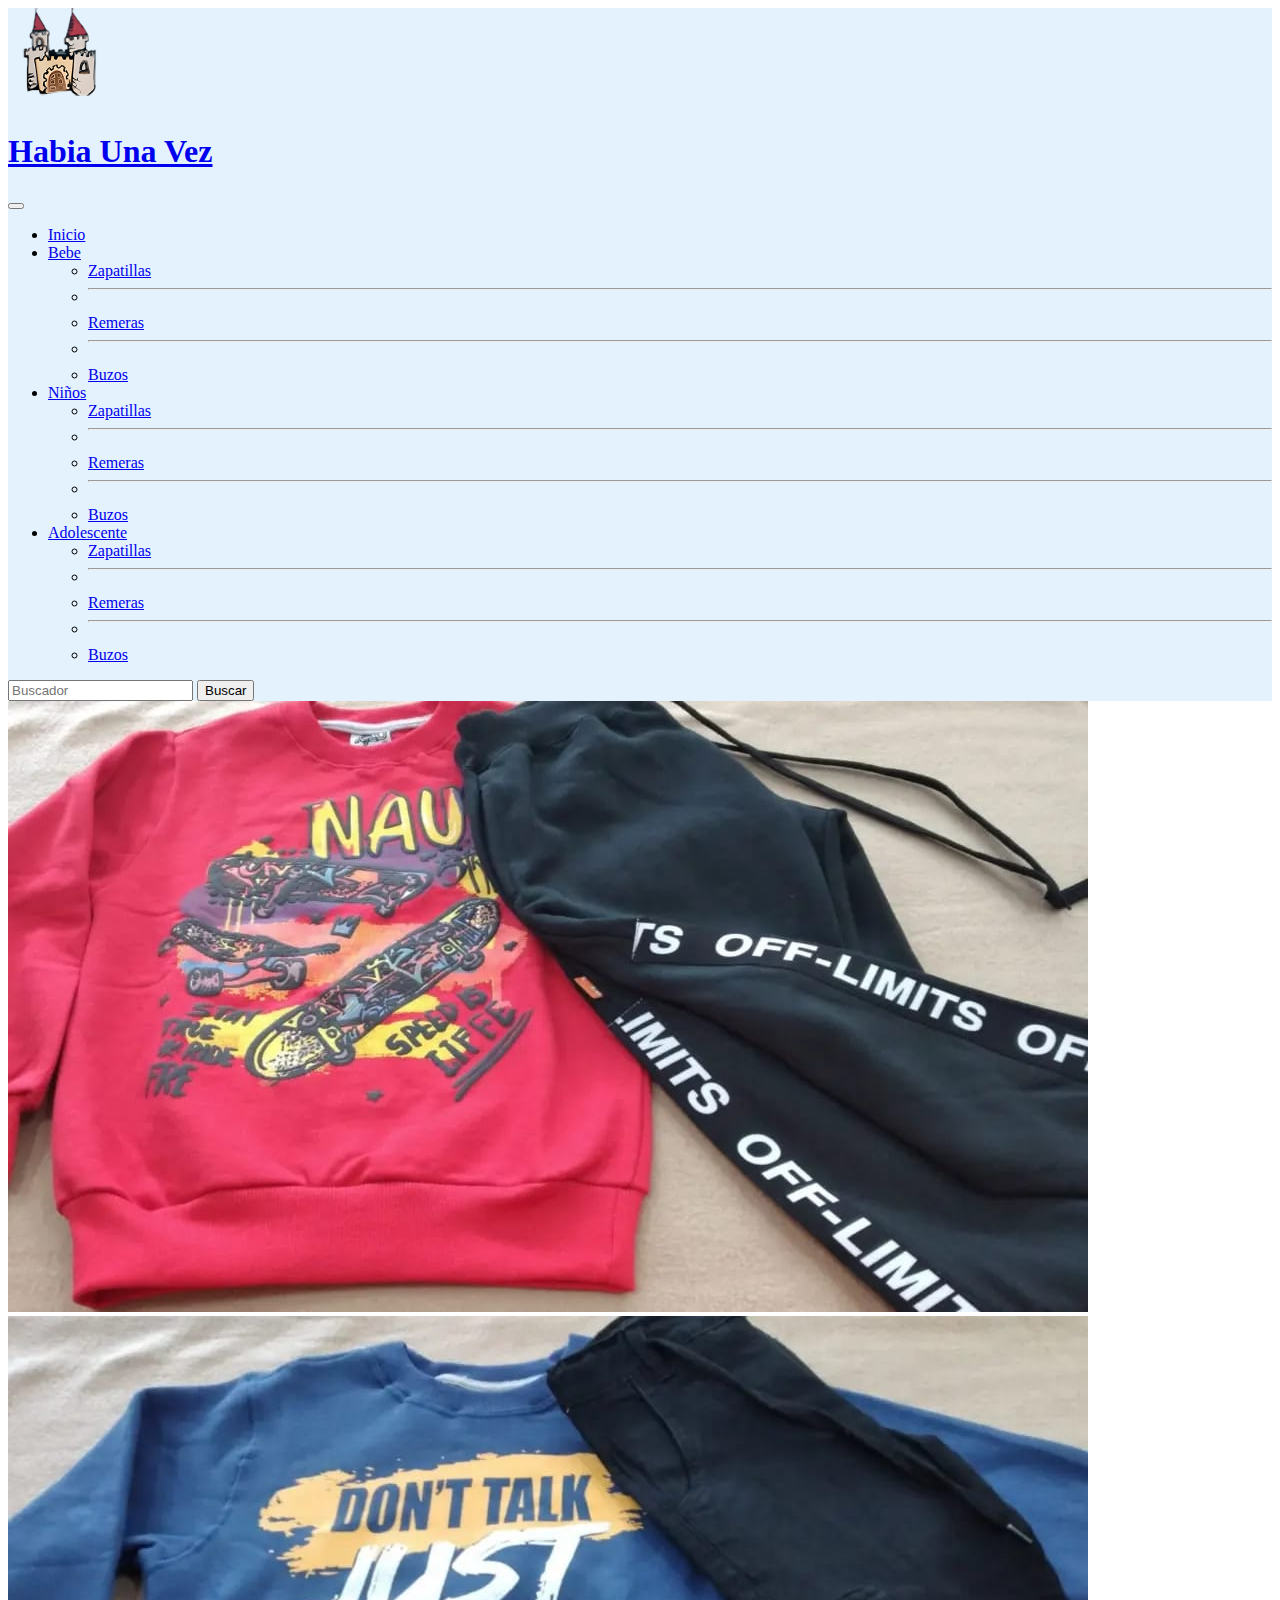
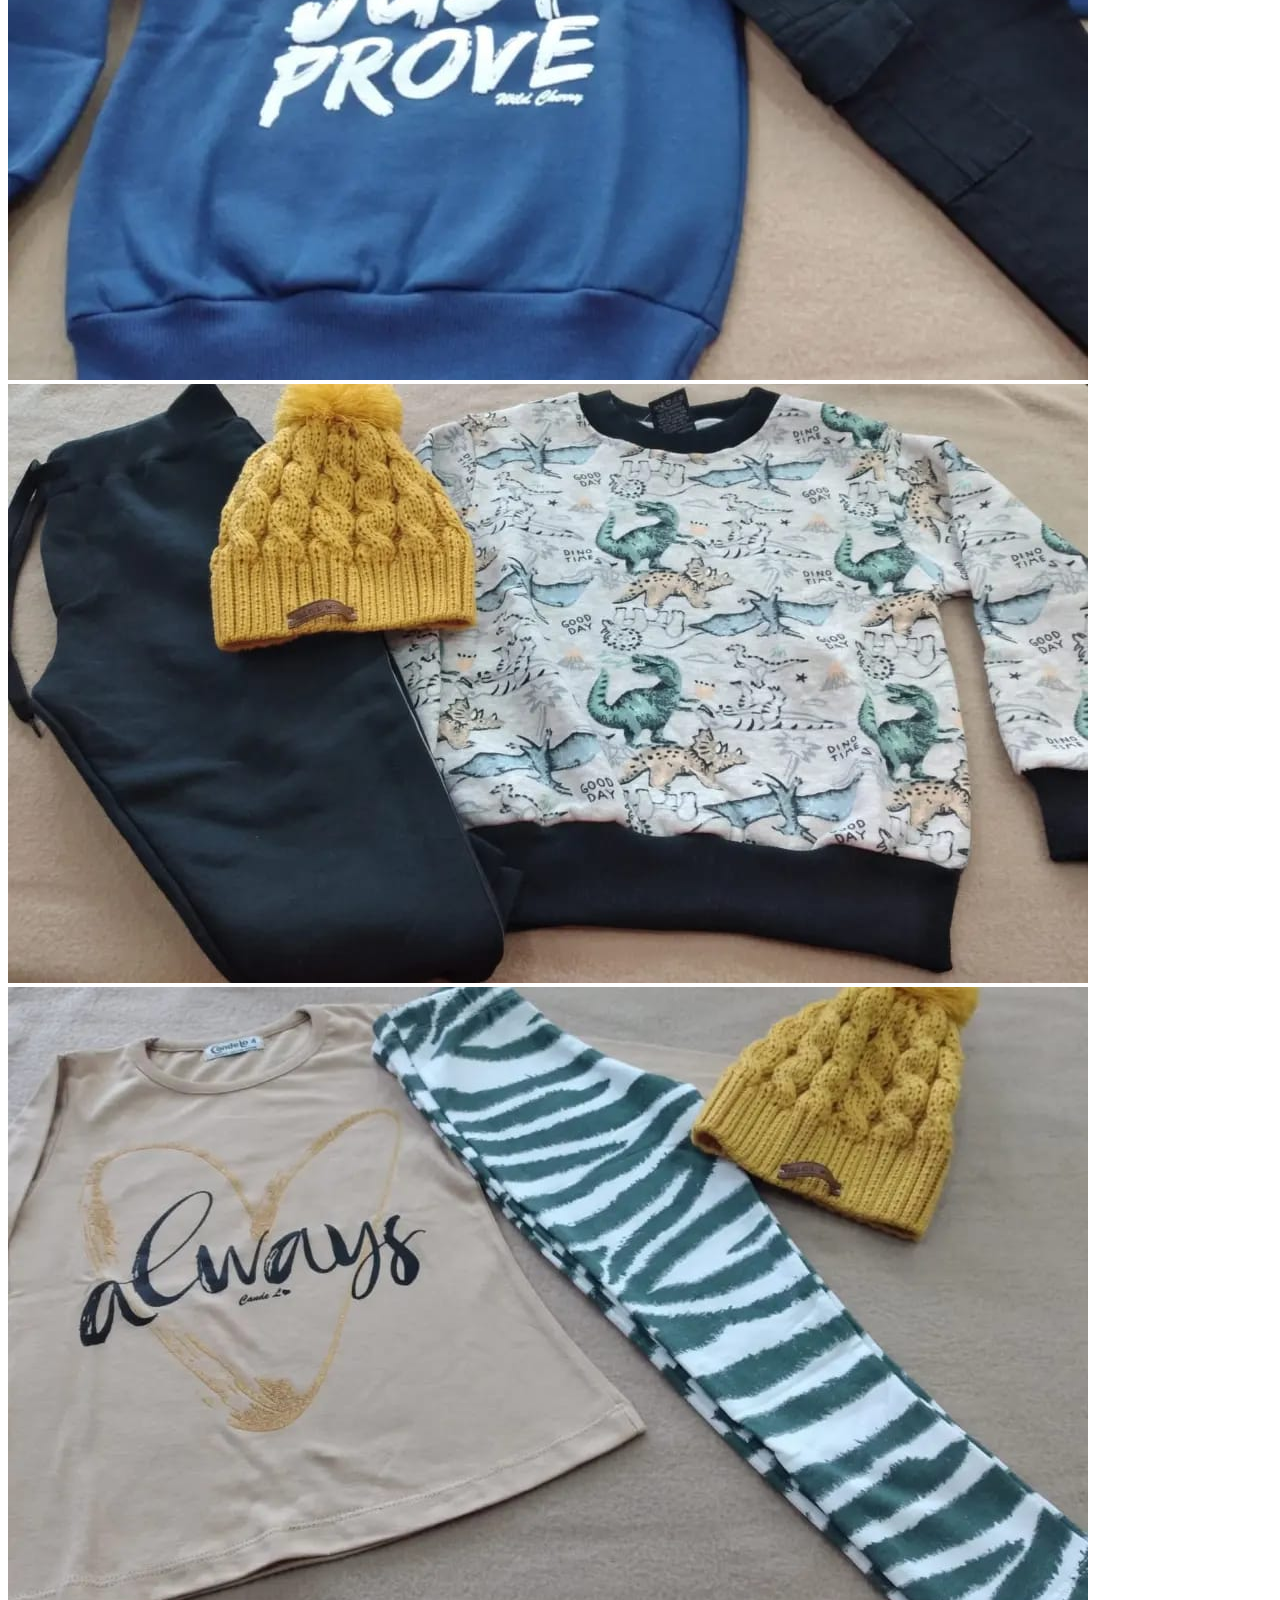
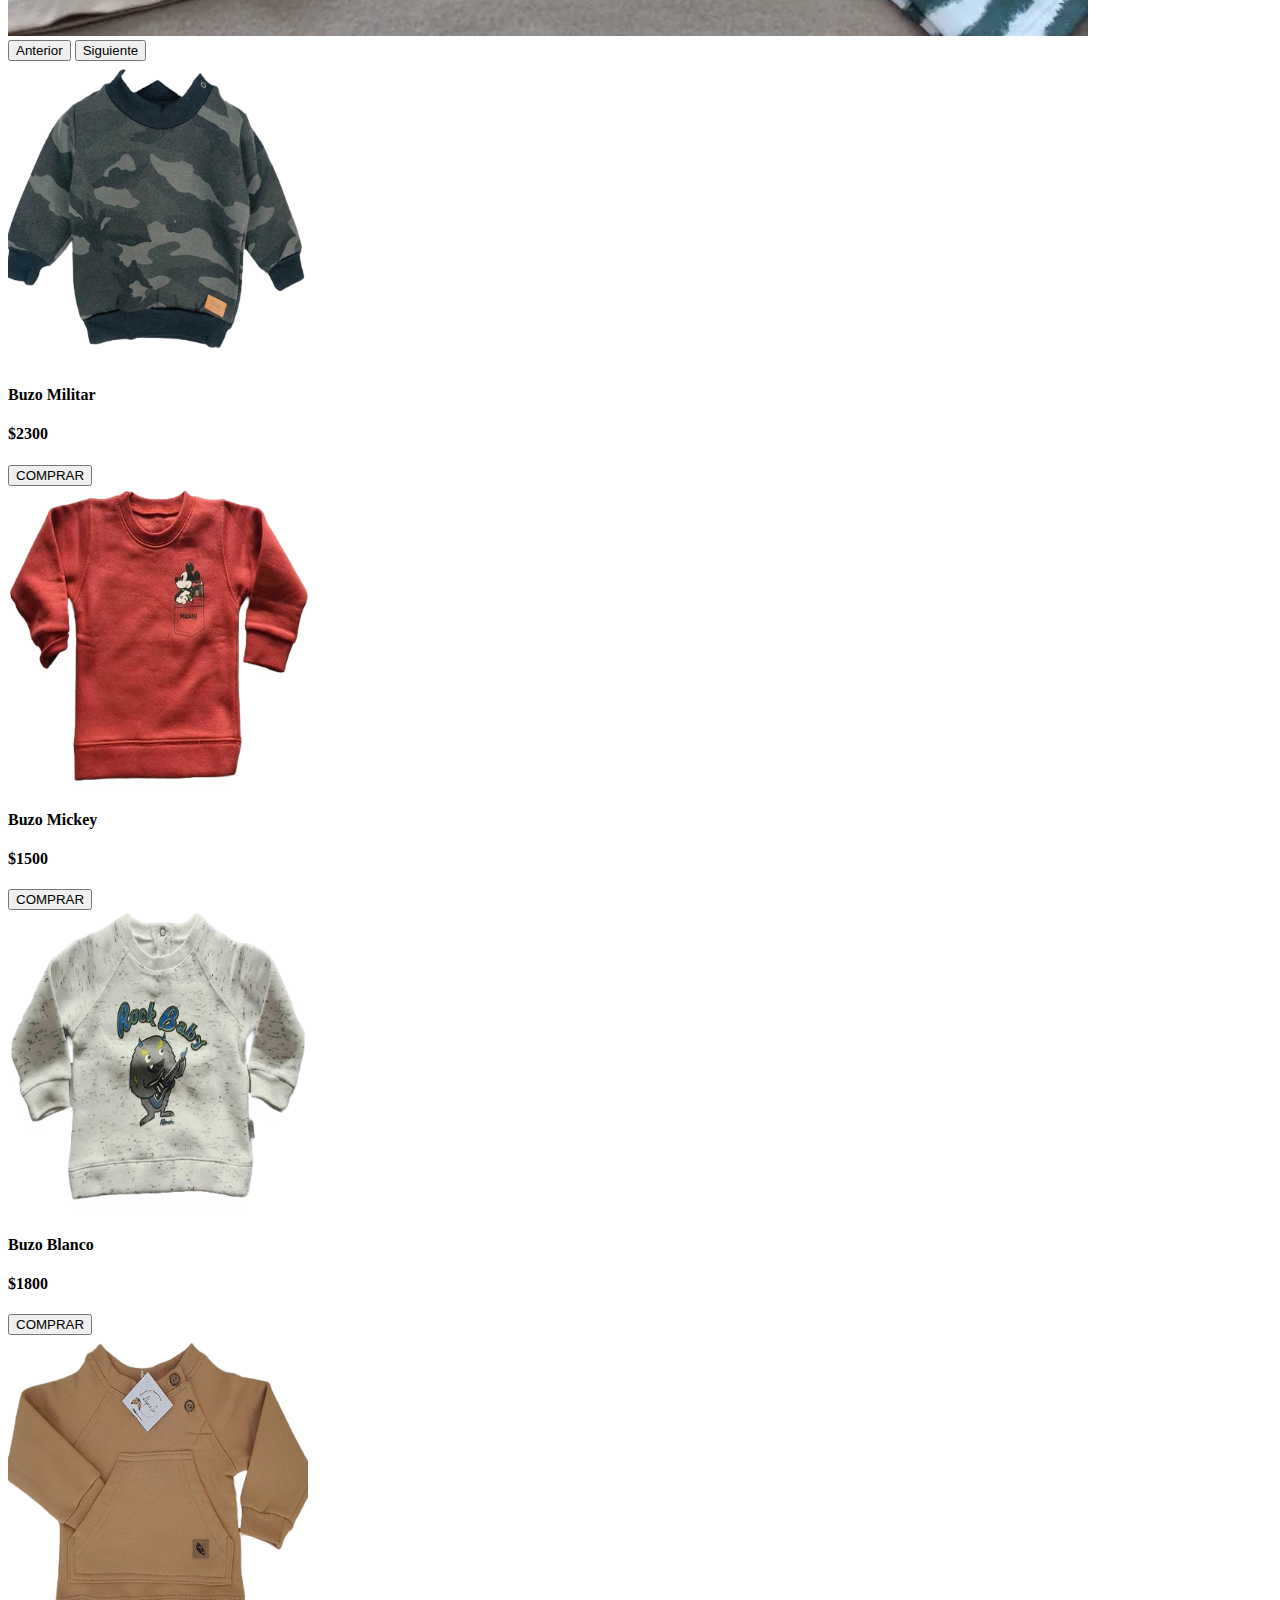
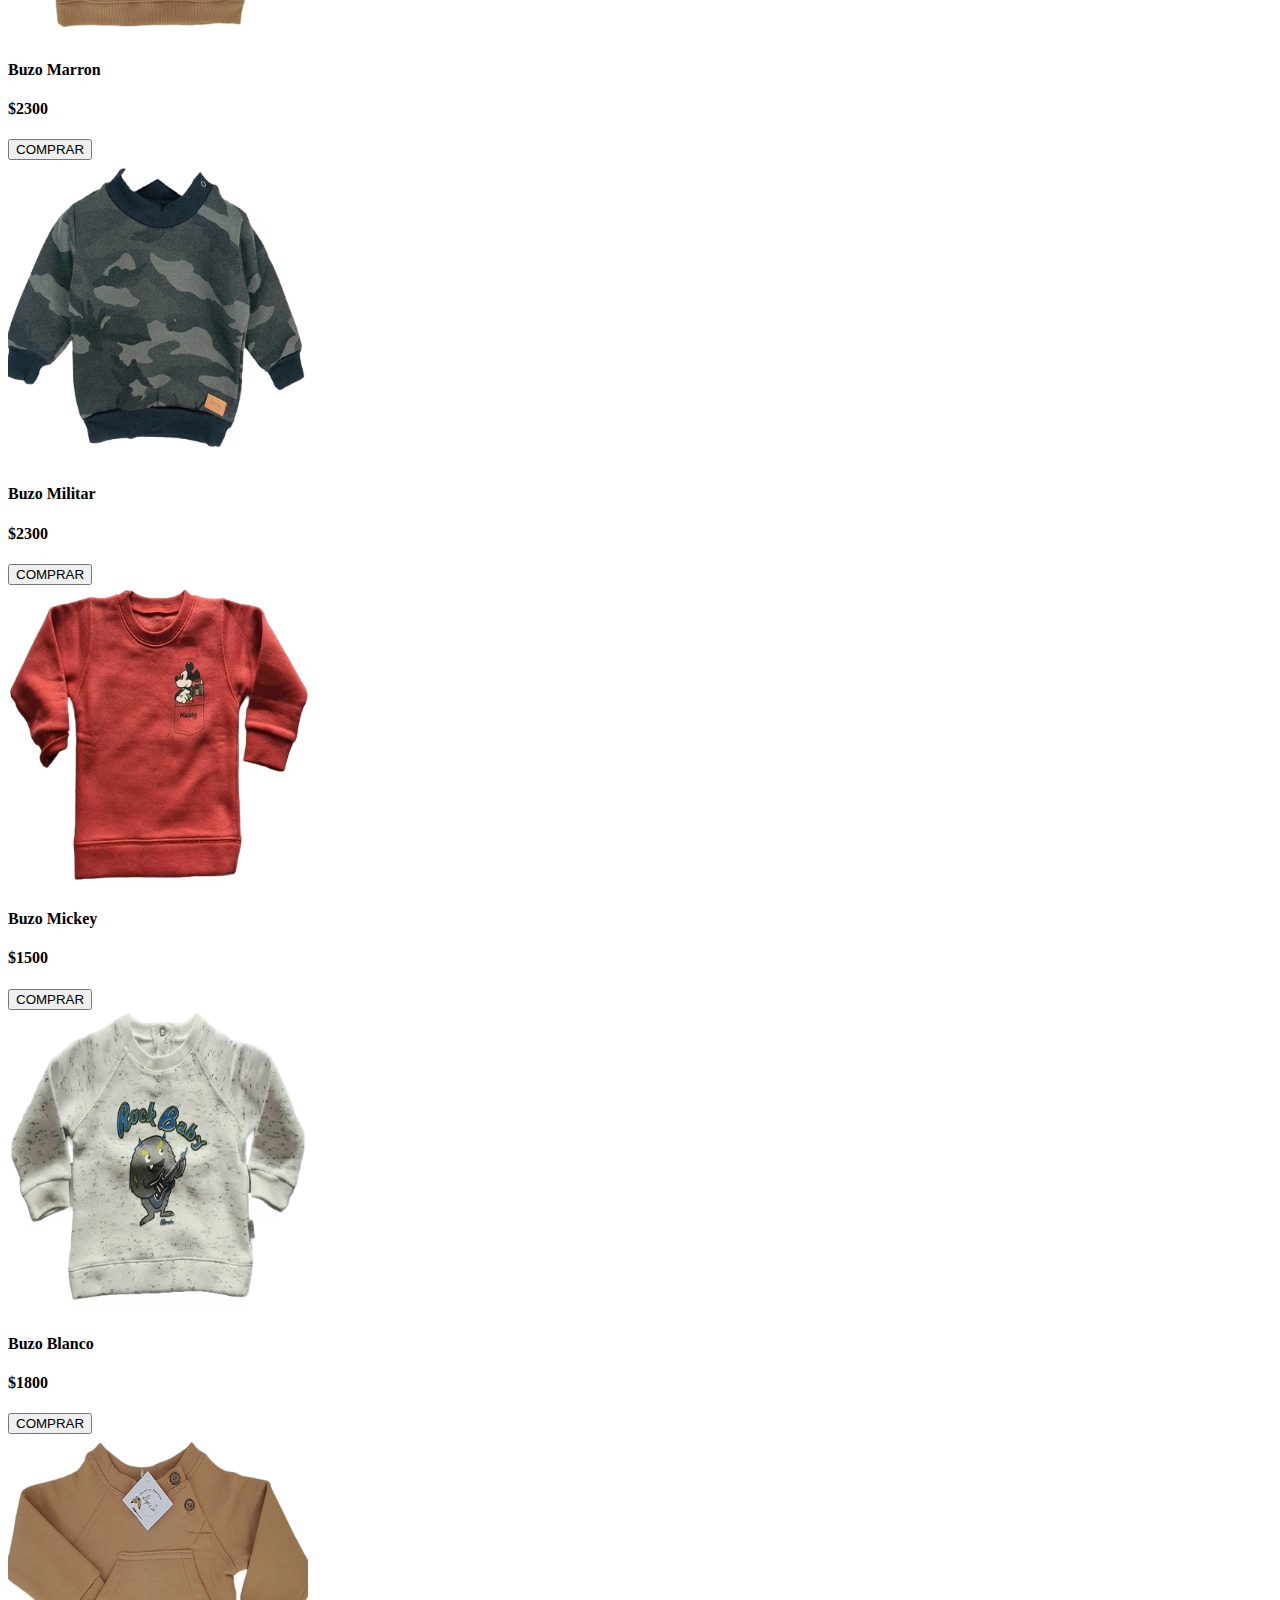
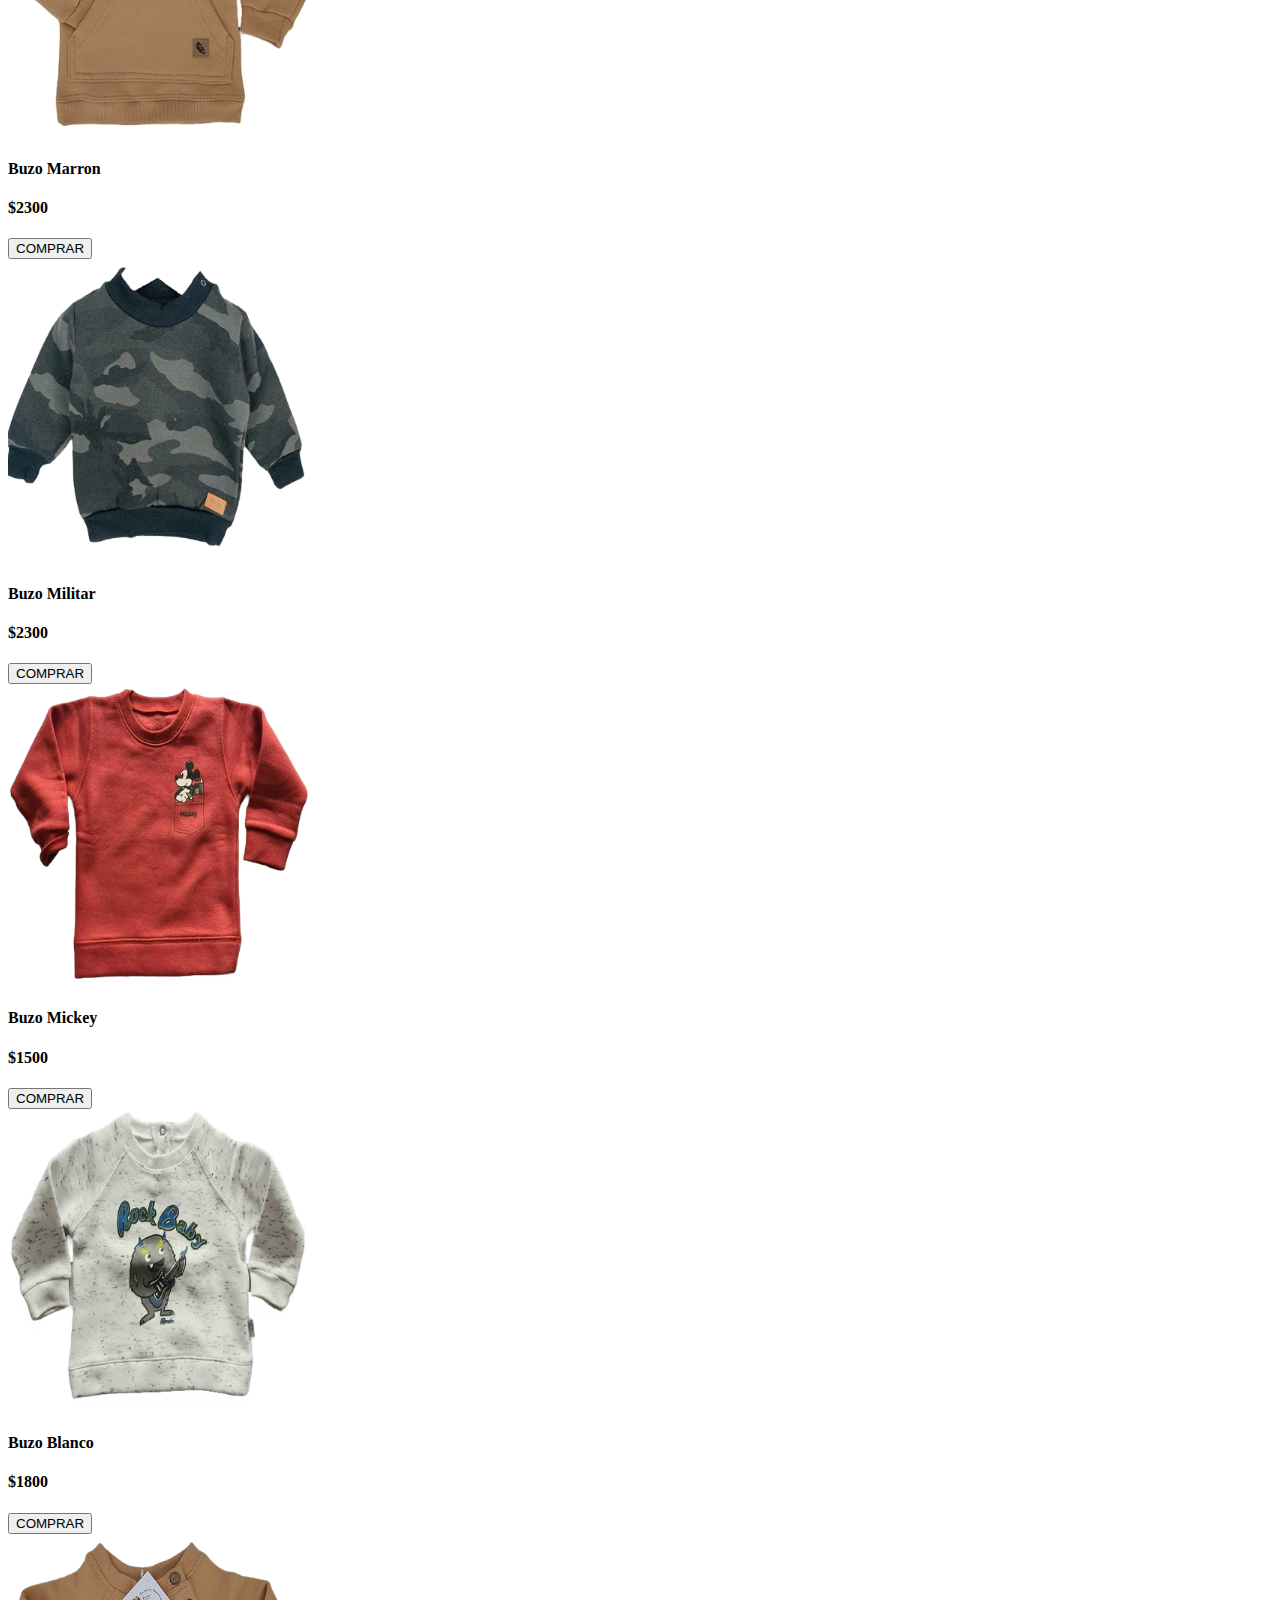
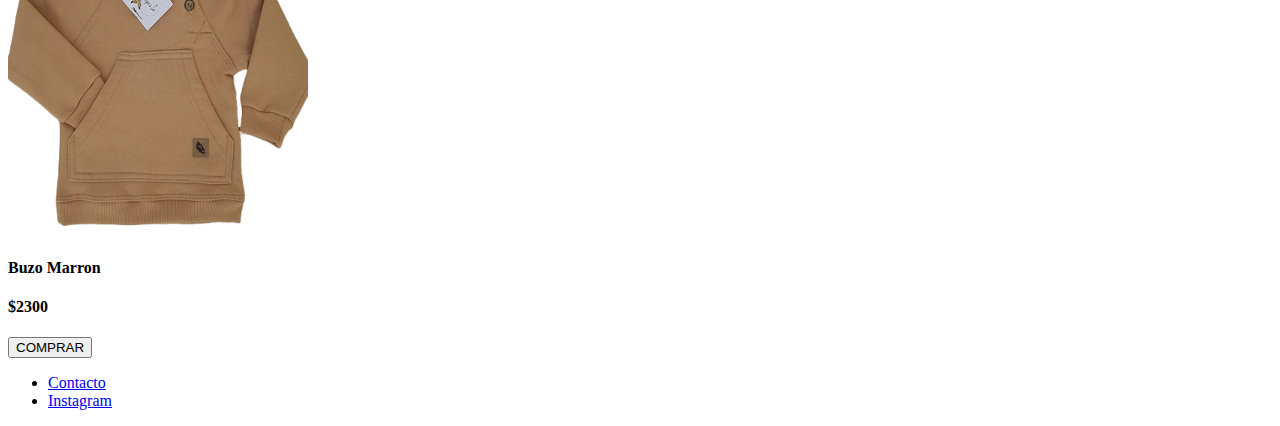
==== commit 4bff14ca: "sass" ====
--- a/pages/buzos.html
+++ b/pages/buzos.html
@@ -6,7 +6,7 @@
     <meta name="viewport" content="width=device-width, initial-scale=1.0">
     <title>Habia Una Vez</title>
     <link rel="shortcut icon" href="./../images/ico.ico"/>
-    <link rel="stylesheet" type="text/css" href="./../styles/styles.css"/>
+    <link rel="stylesheet" type="text/css" href="./../styles/estilos.css"/>
     <link rel="preconnect" href="https://fonts.googleapis.com">
     <link rel="preconnect" href="https://fonts.gstatic.com" crossorigin>
     <link href="https://fonts.googleapis.com/css2?family=Shadows+Into+Light&display=swap" rel="stylesheet">
@@ -18,12 +18,12 @@
 <body>
             <nav class="navbar navbar-expand-lg" style="background-color: #e3f2fd;">
                 <div class="container-fluid">
-                    <a class="navbar-brand col-5 text-start fs-1" href="./../index.html">
-                        <img src="./../images/icono.png" alt="" width="100" height="100" class="d-inline-block align-text-center">
-                        <div class="text-start fs-1 titulo">
-                          Habia Una Vez
-                        </div>
-                      </a>
+                  <a class="navbar-brand col-5 d-flex flex-row" href="./../index.html">
+                    <img src="./../images/icono.png" alt="" width="100" height="100">
+                    <div>
+                      <h1 class="display-3 titulo">Habia Una Vez</h1>
+                    </div>
+                  </a>
                   <button class="navbar-toggler" type="button" data-bs-toggle="collapse" data-bs-target="#navbarSupportedContent" aria-controls="navbarSupportedContent" aria-expanded="false" aria-label="Toggle navigation">
                     <span class="navbar-toggler-icon"></span>
                   </button>
@@ -82,16 +82,16 @@
                     <div id="carouselExampleControls" class="carousel slide" data-bs-ride="carousel">
                         <div class="carousel-inner">
                           <div class="carousel-item active">
-                            <img src="./../images/carusel1.jpeg" height="600" class="d-block w-100" alt="...">
+                            <img src="./../images/carusel1.jpeg"  class="d-block w-100 imagenCarusel" alt="...">
                           </div> 
                           <div class="carousel-item"> 
-                            <img src="./../images/carusel2.jpeg" height="600" class="d-block w-100" alt="...">
+                            <img src="./../images/carusel2.jpeg"  class="d-block w-100 imagenCarusel" alt="...">
                           </div> 
                           <div class="carousel-item"> 
-                            <img src="./../images/carusel3.jpeg" height="600" class="d-block w-100" alt="...">
+                            <img src="./../images/carusel3.jpeg"  class="d-block w-100 imagenCarusel" alt="...">
                           </div> 
                           <div class="carousel-item"> 
-                            <img src="./../images/carusel4.jpeg" height="600" class="d-block w-100" alt="...">
+                            <img src="./../images/carusel4.jpeg"  class="d-block w-100 imagenCarusel" alt="...">
                           </div>  
                         </div>
                         <button class="carousel-control-prev" type="button" data-bs-target="#carouselExampleControls" data-bs-slide="prev">
@@ -108,7 +108,7 @@
                     <div class="vidrieraProducto">
                         <div class="vidriera__datos">
                             <img src="./../images/buzo 1.png" width="300px"class="vidrieraImagen">
-                            <h4 class="vidriera__titulo">Zapatillas Blancas</h4>
+                            <h4 class="vidriera__titulo">Buzo Militar</h4>
                             <h4 class="vidriera__precio">$2300</h4>
                             <input type="button" value="COMPRAR" class="botonComprar">
                         </div>
@@ -116,7 +116,7 @@
                     <div class="vidrieraProducto">
                         <div class="vidriera__datos">
                             <img src="./../images/buzo 2.png" width="300px" class="vidrieraImagen">
-                            <h4 class="vidriera__titulo">Remera De Tigre</h4>
+                            <h4 class="vidriera__titulo">Buzo Mickey</h4>
                             <h4 class="vidriera__precio">$1500</h4>
                             <input type="button" value="COMPRAR" class="botonComprar">
                         </div>
@@ -124,7 +124,7 @@
                     <div class="vidrieraProducto">
                         <div class="vidriera__datos">
                             <img src="./../images/buzo 3.png" width="300px" class="vidrieraImagen">
-                            <h4 class="vidriera__titulo">Buzo Militar</h4>
+                            <h4 class="vidriera__titulo">Buzo Blanco</h4>
                             <h4 class="vidriera__precio">$1800</h4>
                             <input type="button" value="COMPRAR" class="botonComprar">
                         </div>
@@ -132,81 +132,81 @@
                     <div class="vidrieraProducto">
                         <div class="vidriera__datos">
                             <img src="./../images/buzo 4.png" width="300px"class="vidrieraImagen">
-                            <h4 class="vidriera__titulo">Zapatillas Blancas</h4>
+                            <h4 class="vidriera__titulo">Buzo Marron</h4>
                             <h4 class="vidriera__precio">$2300</h4>
                             <input type="button" value="COMPRAR" class="botonComprar">
                         </div>
                     </div> 
                     <div class="vidrieraProducto">
-                        <div class="vidriera__datos">
-                            <img src="./../images/buzo 1.png" width="300px"class="vidrieraImagen">
-                            <h4 class="vidriera__titulo">Zapatillas Blancas</h4>
-                            <h4 class="vidriera__precio">$2300</h4>
-                            <input type="button" value="COMPRAR" class="botonComprar">
-                        </div>
-                    </div> 
-                    <div class="vidrieraProducto">
-                        <div class="vidriera__datos">
-                            <img src="./../images/buzo 2.png" width="300px" class="vidrieraImagen">
-                            <h4 class="vidriera__titulo">Remera De Tigre</h4>
-                            <h4 class="vidriera__precio">$1500</h4>
-                            <input type="button" value="COMPRAR" class="botonComprar">
-                        </div>
-                    </div> 
-                    <div class="vidrieraProducto">
-                        <div class="vidriera__datos">
-                            <img src="./../images/buzo 3.png" width="300px" class="vidrieraImagen">
-                            <h4 class="vidriera__titulo">Buzo Militar</h4>
-                            <h4 class="vidriera__precio">$1800</h4>
-                            <input type="button" value="COMPRAR" class="botonComprar">
-                        </div>
-                    </div> 
-                    <div class="vidrieraProducto">
-                        <div class="vidriera__datos">
-                            <img src="./../images/buzo 4.png" width="300px"class="vidrieraImagen">
-                            <h4 class="vidriera__titulo">Zapatillas Blancas</h4>
-                            <h4 class="vidriera__precio">$2300</h4>
-                            <input type="button" value="COMPRAR" class="botonComprar">
-                        </div>
-                    </div>
-                    <div class="vidrieraProducto">
-                        <div class="vidriera__datos">
-                            <img src="./../images/buzo 1.png" width="300px"class="vidrieraImagen">
-                            <h4 class="vidriera__titulo">Zapatillas Blancas</h4>
-                            <h4 class="vidriera__precio">$2300</h4>
-                            <input type="button" value="COMPRAR" class="botonComprar">
-                        </div>
-                    </div> 
-                    <div class="vidrieraProducto">
-                        <div class="vidriera__datos">
-                            <img src="./../images/buzo 2.png" width="300px" class="vidrieraImagen">
-                            <h4 class="vidriera__titulo">Remera De Tigre</h4>
-                            <h4 class="vidriera__precio">$1500</h4>
-                            <input type="button" value="COMPRAR" class="botonComprar">
-                        </div>
-                    </div> 
-                    <div class="vidrieraProducto">
-                        <div class="vidriera__datos">
-                            <img src="./../images/buzo 3.png" width="300px" class="vidrieraImagen">
-                            <h4 class="vidriera__titulo">Buzo Militar</h4>
-                            <h4 class="vidriera__precio">$1800</h4>
-                            <input type="button" value="COMPRAR" class="botonComprar">
-                        </div>
-                    </div> 
-                    <div class="vidrieraProducto">
-                        <div class="vidriera__datos">
-                            <img src="./../images/buzo 4.png" width="300px"class="vidrieraImagen">
-                            <h4 class="vidriera__titulo">Zapatillas Blancas</h4>
-                            <h4 class="vidriera__precio">$2300</h4>
-                            <input type="button" value="COMPRAR" class="botonComprar">
-                        </div>
-                    </div>
+                      <div class="vidriera__datos">
+                          <img src="./../images/buzo 1.png" width="300px"class="vidrieraImagen">
+                          <h4 class="vidriera__titulo">Buzo Militar</h4>
+                          <h4 class="vidriera__precio">$2300</h4>
+                          <input type="button" value="COMPRAR" class="botonComprar">
+                      </div>
+                  </div> 
+                  <div class="vidrieraProducto">
+                      <div class="vidriera__datos">
+                          <img src="./../images/buzo 2.png" width="300px" class="vidrieraImagen">
+                          <h4 class="vidriera__titulo">Buzo Mickey</h4>
+                          <h4 class="vidriera__precio">$1500</h4>
+                          <input type="button" value="COMPRAR" class="botonComprar">
+                      </div>
+                  </div> 
+                  <div class="vidrieraProducto">
+                      <div class="vidriera__datos">
+                          <img src="./../images/buzo 3.png" width="300px" class="vidrieraImagen">
+                          <h4 class="vidriera__titulo">Buzo Blanco</h4>
+                          <h4 class="vidriera__precio">$1800</h4>
+                          <input type="button" value="COMPRAR" class="botonComprar">
+                      </div>
+                  </div> 
+                  <div class="vidrieraProducto">
+                      <div class="vidriera__datos">
+                          <img src="./../images/buzo 4.png" width="300px"class="vidrieraImagen">
+                          <h4 class="vidriera__titulo">Buzo Marron</h4>
+                          <h4 class="vidriera__precio">$2300</h4>
+                          <input type="button" value="COMPRAR" class="botonComprar">
+                      </div>
+                  </div>
+                  <div class="vidrieraProducto">
+                    <div class="vidriera__datos">
+                        <img src="./../images/buzo 1.png" width="300px"class="vidrieraImagen">
+                        <h4 class="vidriera__titulo">Buzo Militar</h4>
+                        <h4 class="vidriera__precio">$2300</h4>
+                        <input type="button" value="COMPRAR" class="botonComprar">
+                    </div>
+                </div> 
+                <div class="vidrieraProducto">
+                    <div class="vidriera__datos">
+                        <img src="./../images/buzo 2.png" width="300px" class="vidrieraImagen">
+                        <h4 class="vidriera__titulo">Buzo Mickey</h4>
+                        <h4 class="vidriera__precio">$1500</h4>
+                        <input type="button" value="COMPRAR" class="botonComprar">
+                    </div>
+                </div> 
+                <div class="vidrieraProducto">
+                    <div class="vidriera__datos">
+                        <img src="./../images/buzo 3.png" width="300px" class="vidrieraImagen">
+                        <h4 class="vidriera__titulo">Buzo Blanco</h4>
+                        <h4 class="vidriera__precio">$1800</h4>
+                        <input type="button" value="COMPRAR" class="botonComprar">
+                    </div>
+                </div> 
+                <div class="vidrieraProducto">
+                    <div class="vidriera__datos">
+                        <img src="./../images/buzo 4.png" width="300px"class="vidrieraImagen">
+                        <h4 class="vidriera__titulo">Buzo Marron</h4>
+                        <h4 class="vidriera__precio">$2300</h4>
+                        <input type="button" value="COMPRAR" class="botonComprar">
+                    </div>
+                </div>
                 </div>
             </section>
 
             <footer>
                 <ul class="barra d-flex flex-row justify-content-around flex-wrap align-items-center">
-                    <li ><a class="barraItem text-decoration-none" href="./pages/contacto.html">Contacto</a></li>
+                    <li ><a class="barraItem text-decoration-none" href="./../pages/contacto.html">Contacto</a></li>
                     <li ><a class="barraItem text-decoration-none" href="https://www.instagram.com/habiaunavez_pilar/" target="_blank">Instagram</a></li>
                 </ul>
             </footer>
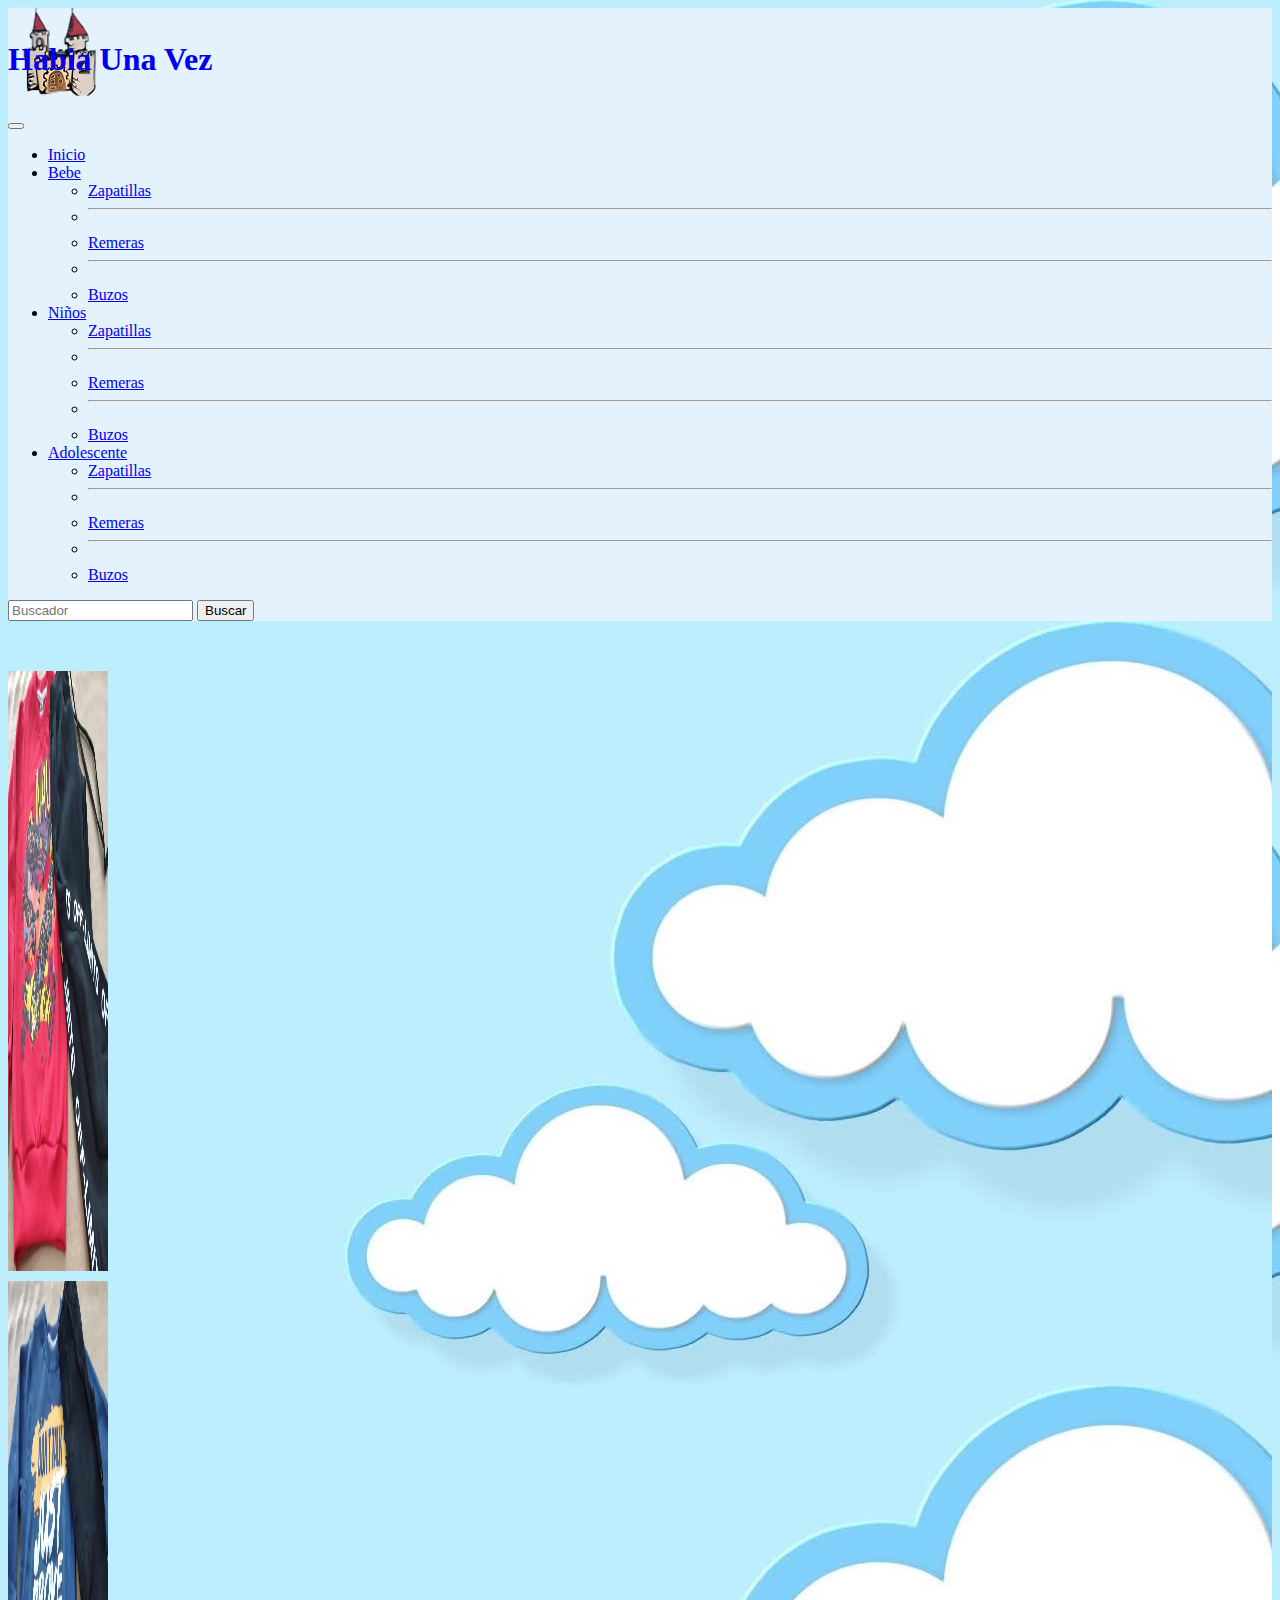
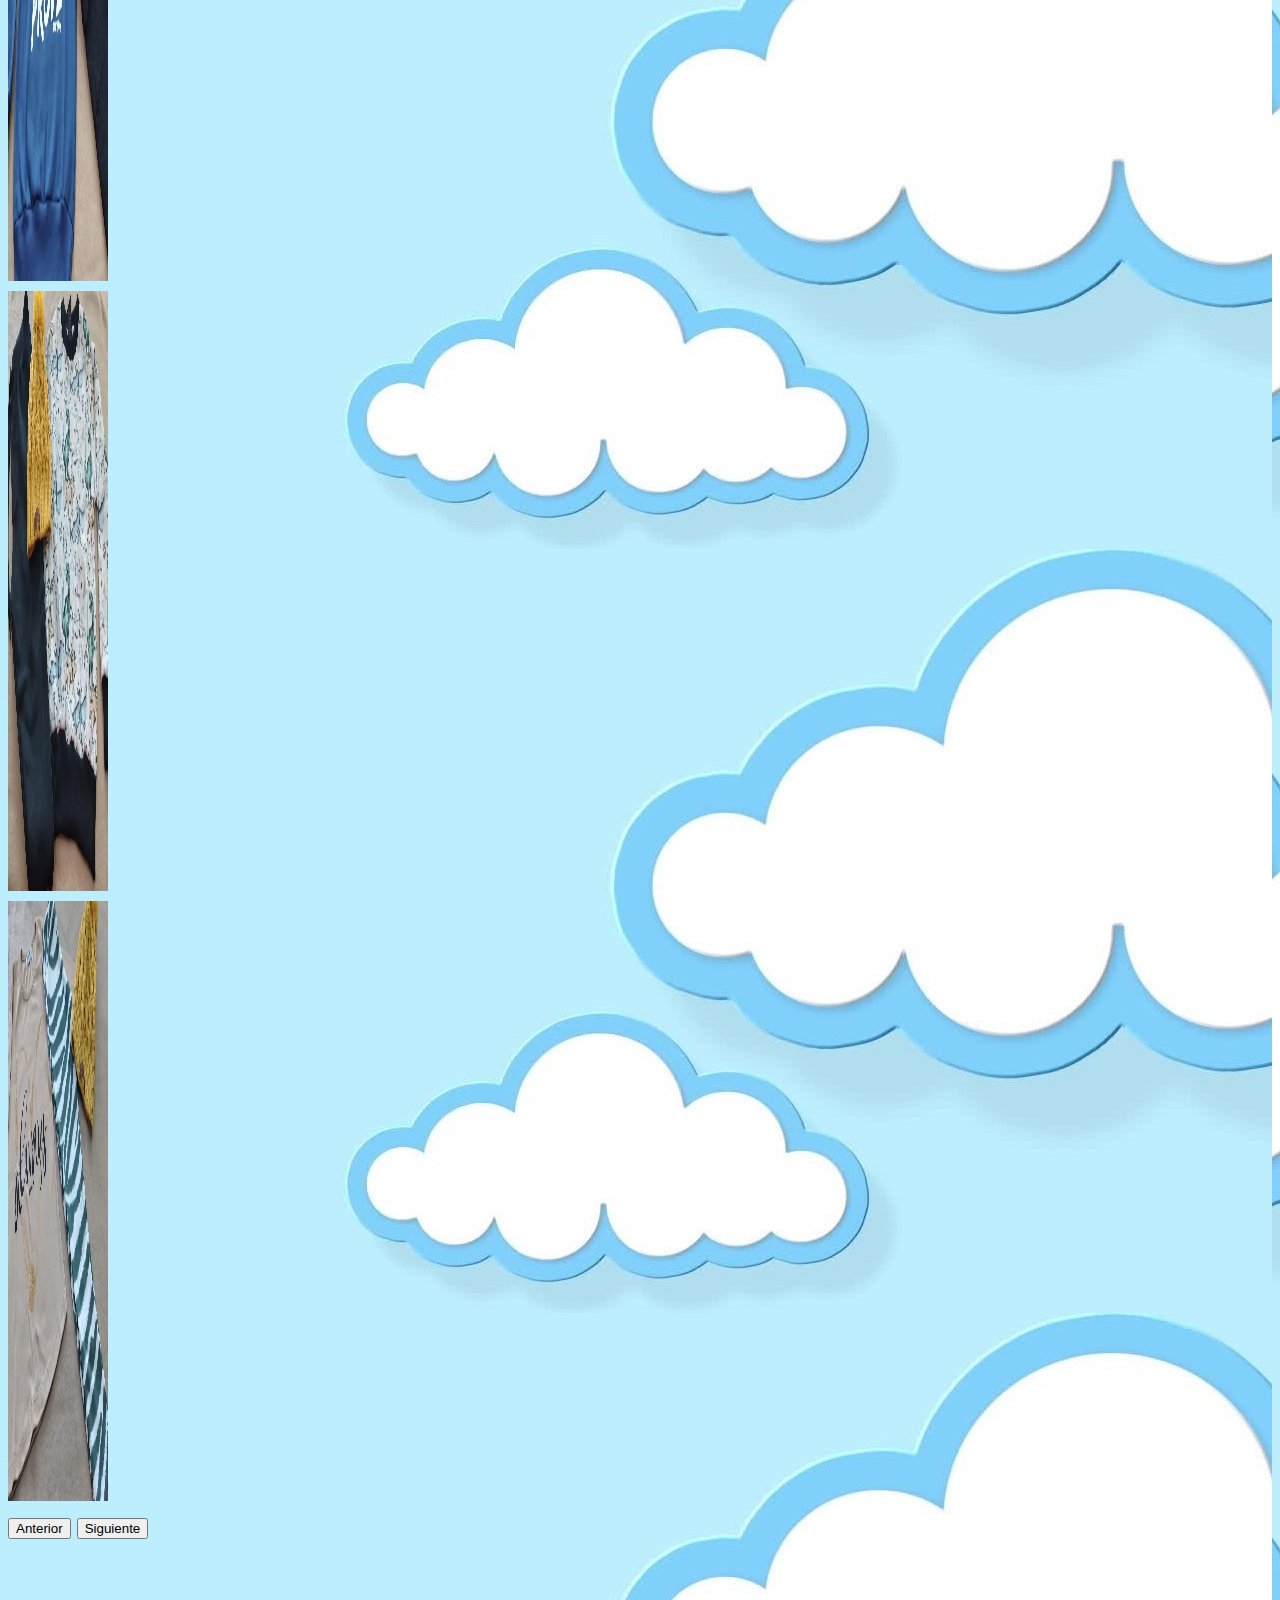
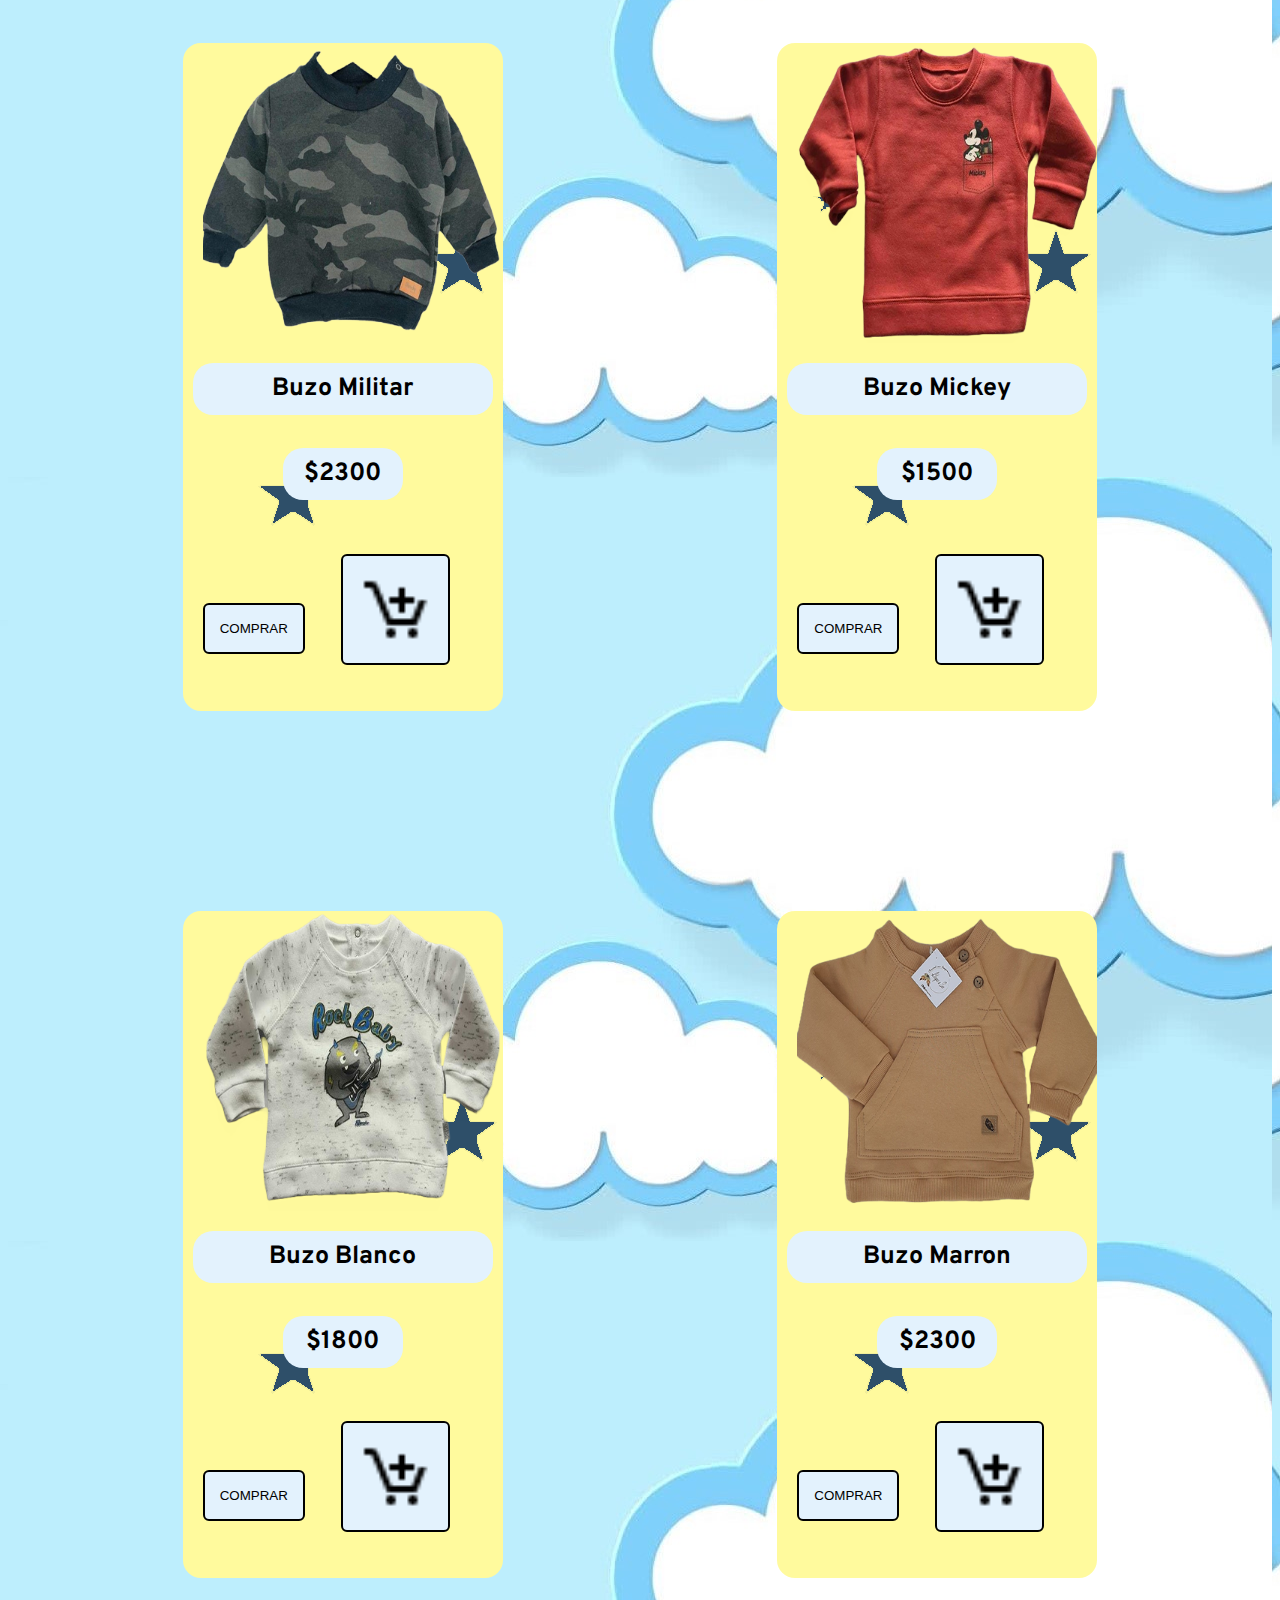
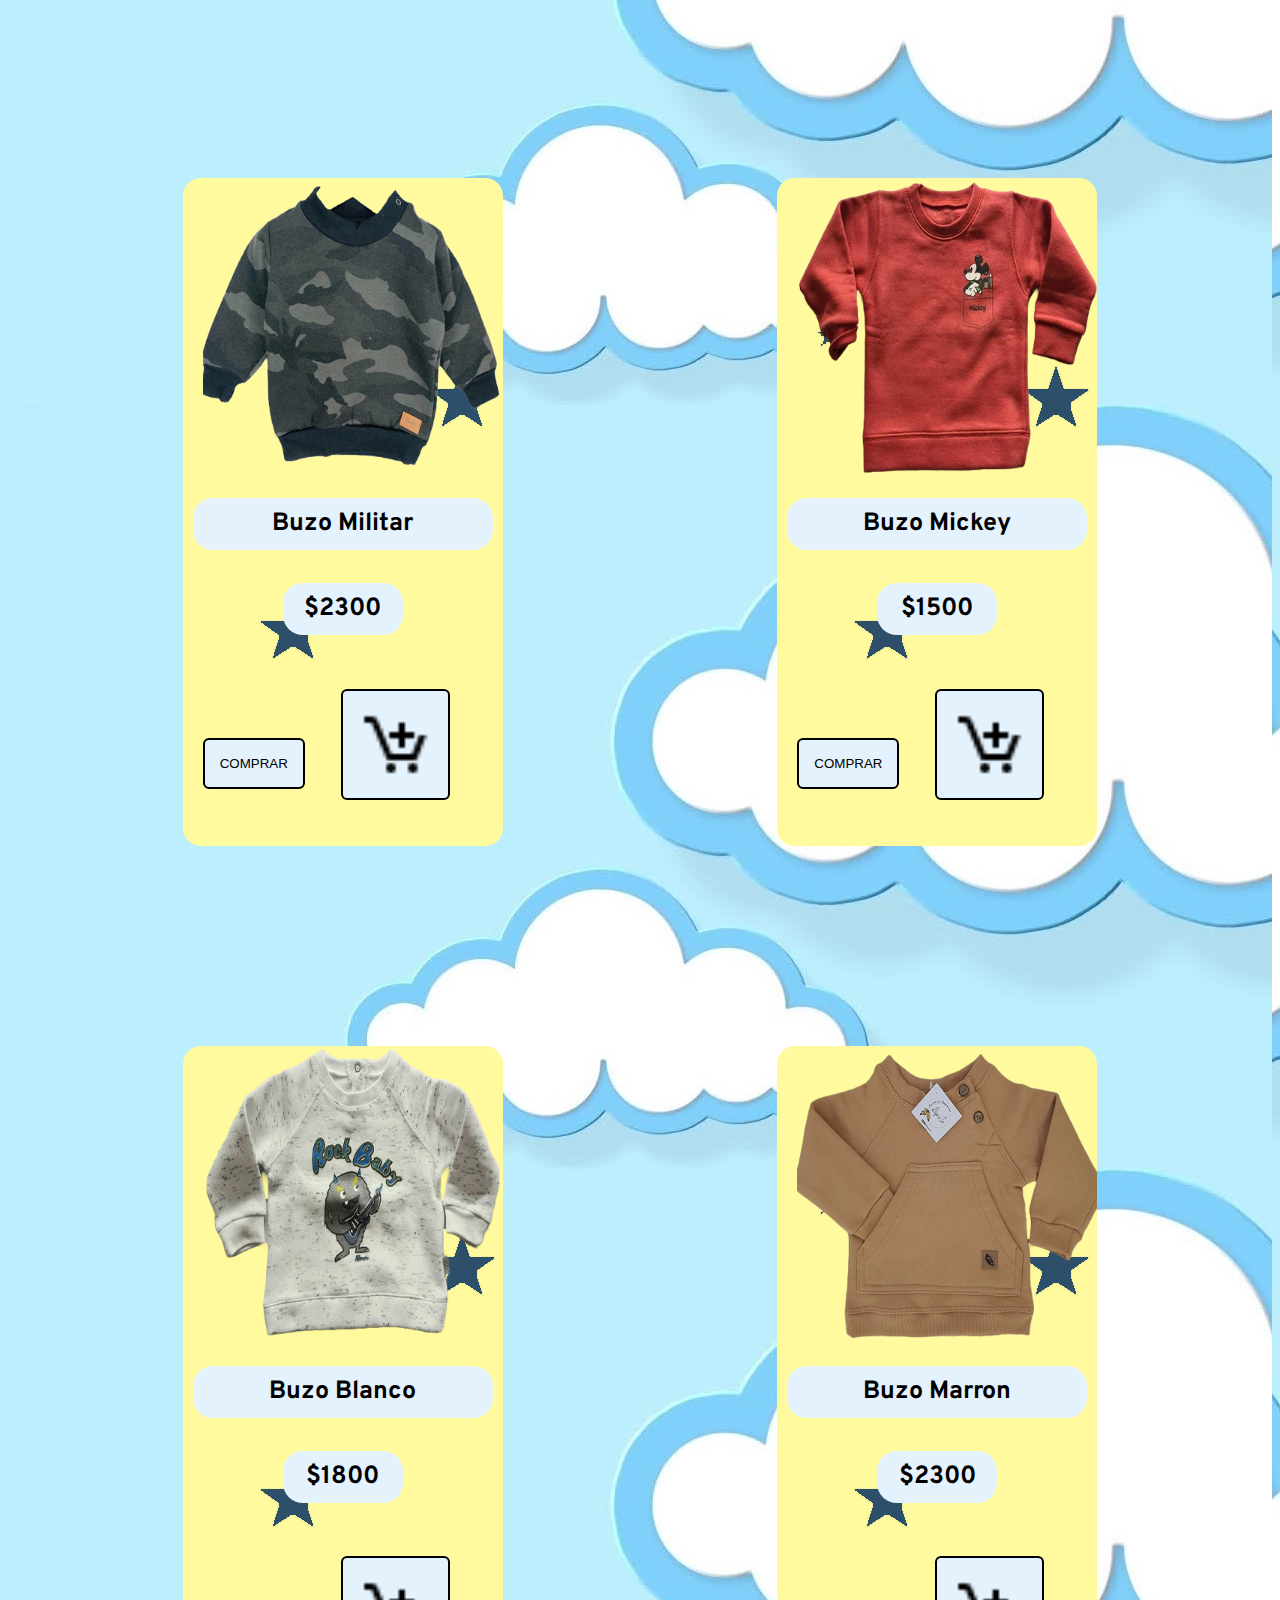
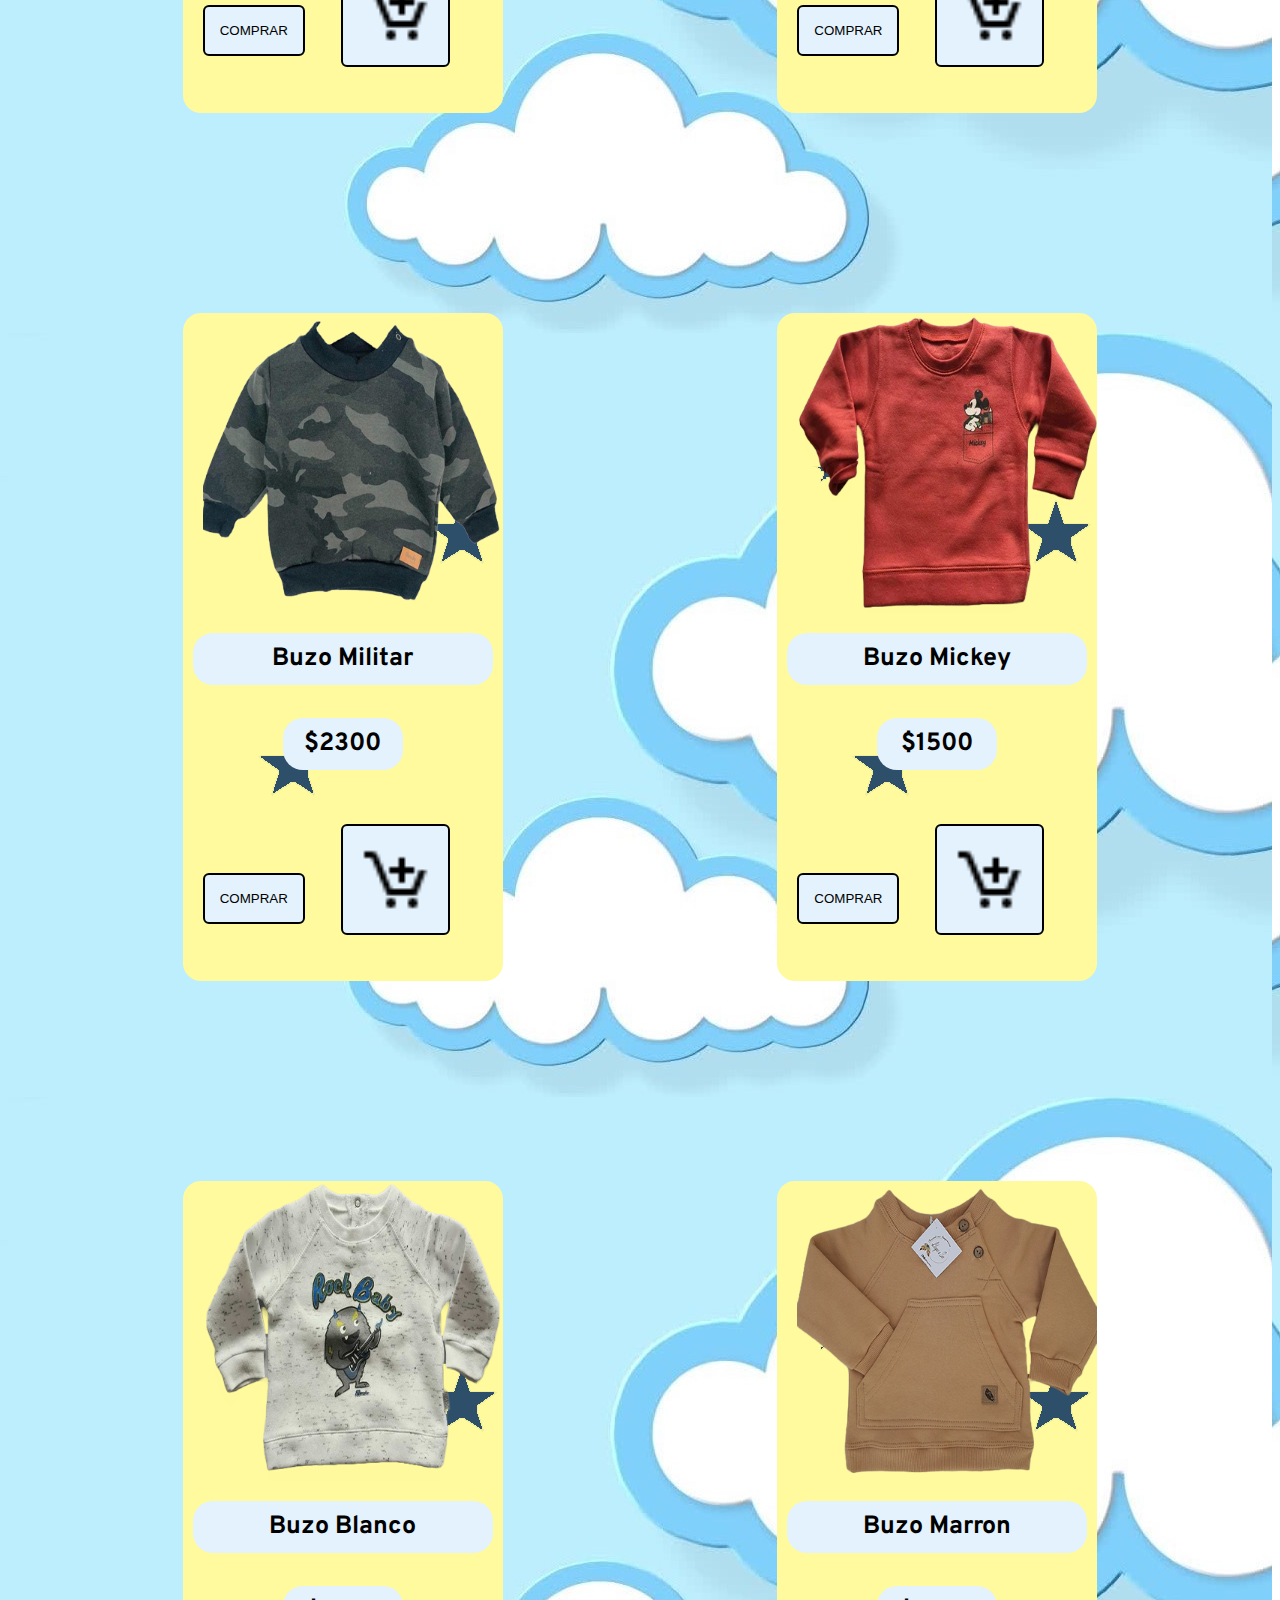
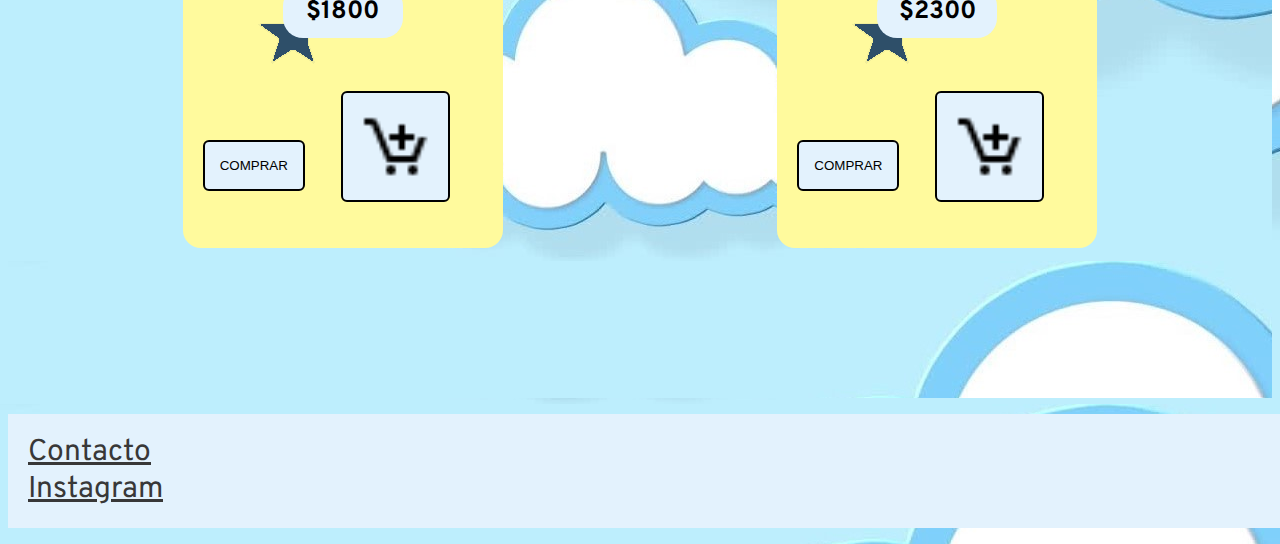
==== commit 21f0989d: "entrega final" ====
--- a/pages/buzos.html
+++ b/pages/buzos.html
@@ -4,9 +4,11 @@
     <meta charset="UTF-8">
     <meta http-equiv="X-UA-Compatible" content="IE=edge">
     <meta name="viewport" content="width=device-width, initial-scale=1.0">
-    <title>Habia Una Vez</title>
+    <title>Habia Una Vez - Buzos Y Abrigos </title>
+    <meta name="description" content="Nuestra seleccion de los buzos, camperas y abrigos mas lindos">
+    <meta name="keywords" content="bebes, niños, adolecentes, ropa, indumentaria, peluches">
     <link rel="shortcut icon" href="./../images/ico.ico"/>
-    <link rel="stylesheet" type="text/css" href="./../styles/estilos.css"/>
+    <link rel="stylesheet" type="text/css" href="./../styles/styles.css"/>
     <link rel="preconnect" href="https://fonts.googleapis.com">
     <link rel="preconnect" href="https://fonts.gstatic.com" crossorigin>
     <link href="https://fonts.googleapis.com/css2?family=Shadows+Into+Light&display=swap" rel="stylesheet">
@@ -16,201 +18,215 @@
     <link href="https://cdn.jsdelivr.net/npm/bootstrap@5.2.0-beta1/dist/css/bootstrap.min.css" rel="stylesheet" integrity="sha384-0evHe/X+R7YkIZDRvuzKMRqM+OrBnVFBL6DOitfPri4tjfHxaWutUpFmBp4vmVor" crossorigin="anonymous">
 </head>
 <body>
-            <nav class="navbar navbar-expand-lg" style="background-color: #e3f2fd;">
-                <div class="container-fluid">
-                  <a class="navbar-brand col-5 d-flex flex-row" href="./../index.html">
-                    <img src="./../images/icono.png" alt="" width="100" height="100">
-                    <div>
-                      <h1 class="display-3 titulo">Habia Una Vez</h1>
-                    </div>
-                  </a>
-                  <button class="navbar-toggler" type="button" data-bs-toggle="collapse" data-bs-target="#navbarSupportedContent" aria-controls="navbarSupportedContent" aria-expanded="false" aria-label="Toggle navigation">
-                    <span class="navbar-toggler-icon"></span>
-                  </button>
-                  <div class="collapse navbar-collapse" id="navbarSupportedContent">
-                    <ul class="navbar-nav me-auto mb-2 mb-lg-0">
-                      <li class="nav-item">
-                        <a class="nav-link active fs-4" aria-current="page" href="./../index.html">Inicio</a>
-                      </li>
-                      <li class="nav-item dropdown">
-                        <a class="nav-link dropdown-toggle fs-4" href="#" id="navbarDropdown" role="button" data-bs-toggle="dropdown" aria-expanded="false">
-                          Bebe
-                        </a>
-                        <ul class="dropdown-menu" aria-labelledby="navbarDropdown">
-                          <li><a class="dropdown-item fs-4" href="./zapatillas.html">Zapatillas</a></li>
-                          <li><hr class="dropdown-divider"></li>
-                          <li><a class="dropdown-item fs-4" href="./remeras.html">Remeras</a></li>
-                          <li><hr class="dropdown-divider fs-4"></li>
-                          <li><a class="dropdown-item fs-4" href="./buzos.html">Buzos</a></li>
-                        </ul>
-                      </li>
-                      <li class="nav-item dropdown">
-                        <a class="nav-link dropdown-toggle fs-4" href="#" id="navbarDropdown" role="button" data-bs-toggle="dropdown" aria-expanded="false">
-                          Niños
-                        </a>
-                        <ul class="dropdown-menu fs-4" aria-labelledby="navbarDropdown">
-                          <li><a class="dropdown-item " href="./zapatillas.html">Zapatillas</a></li>
-                          <li><hr class="dropdown-divider"></li>
-                          <li><a class="dropdown-item" href="./remeras.html">Remeras</a></li>
-                          <li><hr class="dropdown-divider"></li>
-                          <li><a class="dropdown-item" href="./buzos.html">Buzos</a></li>
-                        </ul>
-                      </li>
-                      <li class="nav-item dropdown">
-                        <a class="nav-link dropdown-toggle fs-4" href="#" id="navbarDropdown" role="button" data-bs-toggle="dropdown" aria-expanded="false">
-                          Adolescente
-                        </a>
-                        <ul class="dropdown-menu fs-4" aria-labelledby="navbarDropdown">
-                          <li><a class="dropdown-item" href="./zapatillas.html">Zapatillas</a></li>
-                          <li><hr class="dropdown-divider"></li>
-                          <li><a class="dropdown-item" href="./remeras.html">Remeras</a></li>
-                          <li><hr class="dropdown-divider"></li>
-                          <li><a class="dropdown-item" href="./buzos.html">Buzos</a></li>
-                        </ul>
-                      </li>
-                    </ul>
-                    <form class="d-flex" role="search">
-                      <input class="form-control me-2 fs-4" type="search" placeholder="Buscador" aria-label="Search">
-                      <button class="btn btn-outline-primary" type="submit">Buscar</button>
-                    </form>
-                  </div>
-                </div>
-              </nav>
-
-              <section class="vidriera">
-                <div class="container">
-                    <div id="carouselExampleControls" class="carousel slide" data-bs-ride="carousel">
-                        <div class="carousel-inner">
-                          <div class="carousel-item active">
-                            <img src="./../images/carusel1.jpeg"  class="d-block w-100 imagenCarusel" alt="...">
-                          </div> 
-                          <div class="carousel-item"> 
-                            <img src="./../images/carusel2.jpeg"  class="d-block w-100 imagenCarusel" alt="...">
-                          </div> 
-                          <div class="carousel-item"> 
-                            <img src="./../images/carusel3.jpeg"  class="d-block w-100 imagenCarusel" alt="...">
-                          </div> 
-                          <div class="carousel-item"> 
-                            <img src="./../images/carusel4.jpeg"  class="d-block w-100 imagenCarusel" alt="...">
-                          </div>  
-                        </div>
-                        <button class="carousel-control-prev" type="button" data-bs-target="#carouselExampleControls" data-bs-slide="prev">
-                          <span class="carousel-control-prev-icon" aria-hidden="true"></span>
-                          <span class="visually-hidden">Anterior</span>
-                        </button>
-                        <button class="carousel-control-next" type="button" data-bs-target="#carouselExampleControls" data-bs-slide="next">
-                          <span class="carousel-control-next-icon" aria-hidden="true"></span>
-                          <span class="visually-hidden">Siguiente</span>
-                        </button>
-                    </div>
-                </div>
-                <div class="productos d-flex flex-row justify-content-evenly align-items-center flex-wrap">
-                    <div class="vidrieraProducto">
-                        <div class="vidriera__datos">
-                            <img src="./../images/buzo 1.png" width="300px"class="vidrieraImagen">
-                            <h4 class="vidriera__titulo">Buzo Militar</h4>
-                            <h4 class="vidriera__precio">$2300</h4>
-                            <input type="button" value="COMPRAR" class="botonComprar">
-                        </div>
-                    </div> 
-                    <div class="vidrieraProducto">
-                        <div class="vidriera__datos">
-                            <img src="./../images/buzo 2.png" width="300px" class="vidrieraImagen">
-                            <h4 class="vidriera__titulo">Buzo Mickey</h4>
-                            <h4 class="vidriera__precio">$1500</h4>
-                            <input type="button" value="COMPRAR" class="botonComprar">
-                        </div>
-                    </div> 
-                    <div class="vidrieraProducto">
-                        <div class="vidriera__datos">
-                            <img src="./../images/buzo 3.png" width="300px" class="vidrieraImagen">
-                            <h4 class="vidriera__titulo">Buzo Blanco</h4>
-                            <h4 class="vidriera__precio">$1800</h4>
-                            <input type="button" value="COMPRAR" class="botonComprar">
-                        </div>
-                    </div> 
-                    <div class="vidrieraProducto">
-                        <div class="vidriera__datos">
-                            <img src="./../images/buzo 4.png" width="300px"class="vidrieraImagen">
-                            <h4 class="vidriera__titulo">Buzo Marron</h4>
-                            <h4 class="vidriera__precio">$2300</h4>
-                            <input type="button" value="COMPRAR" class="botonComprar">
-                        </div>
-                    </div> 
-                    <div class="vidrieraProducto">
-                      <div class="vidriera__datos">
-                          <img src="./../images/buzo 1.png" width="300px"class="vidrieraImagen">
-                          <h4 class="vidriera__titulo">Buzo Militar</h4>
-                          <h4 class="vidriera__precio">$2300</h4>
-                          <input type="button" value="COMPRAR" class="botonComprar">
-                      </div>
+  <!-- nav -->
+    <nav class="navbar navbar-expand-lg" style="background-color: #e3f2fd;">
+        <div class="container-fluid">
+          <a class="navbar-brand col-5 d-flex flex-row" href="./../index.html">
+            <img src="./../images/icono.png" alt="" width="100" height="100">
+            <div>
+              <h1 class="display-3 titulo">Habia Una Vez</h1>
+            </div>
+          </a>
+          <button class="navbar-toggler" type="button" data-bs-toggle="collapse" data-bs-target="#navbarSupportedContent" aria-controls="navbarSupportedContent" aria-expanded="false" aria-label="Toggle navigation">
+            <span class="navbar-toggler-icon"></span>
+          </button>
+          <div class="collapse navbar-collapse" id="navbarSupportedContent">
+            <ul class="navbar-nav me-auto mb-2 mb-lg-0">
+              <li class="nav-item">
+                <a class="nav-link active fs-4" aria-current="page" href="./../index.html">Inicio</a>
+              </li>
+              <li class="nav-item dropdown">
+                <a class="nav-link dropdown-toggle fs-4" href="#" id="navbarDropdown" role="button" data-bs-toggle="dropdown" aria-expanded="false">
+                  Bebe
+                </a>
+                <ul class="dropdown-menu" aria-labelledby="navbarDropdown">
+                  <li><a class="dropdown-item fs-4" href="./zapatillas.html">Zapatillas</a></li>
+                  <li><hr class="dropdown-divider"></li>
+                  <li><a class="dropdown-item fs-4" href="./remeras.html">Remeras</a></li>
+                  <li><hr class="dropdown-divider fs-4"></li>
+                  <li><a class="dropdown-item fs-4" href="./buzos.html">Buzos</a></li>
+                </ul>
+              </li>
+              <li class="nav-item dropdown">
+                <a class="nav-link dropdown-toggle fs-4" href="#" id="navbarDropdown" role="button" data-bs-toggle="dropdown" aria-expanded="false">
+                  Niños
+                </a>
+                <ul class="dropdown-menu fs-4" aria-labelledby="navbarDropdown">
+                  <li><a class="dropdown-item " href="./zapatillas.html">Zapatillas</a></li>
+                  <li><hr class="dropdown-divider"></li>
+                  <li><a class="dropdown-item" href="./remeras.html">Remeras</a></li>
+                  <li><hr class="dropdown-divider"></li>
+                  <li><a class="dropdown-item" href="./buzos.html">Buzos</a></li>
+                </ul>
+              </li>
+              <li class="nav-item dropdown">
+                <a class="nav-link dropdown-toggle fs-4" href="#" id="navbarDropdown" role="button" data-bs-toggle="dropdown" aria-expanded="false">
+                  Adolescente
+                </a>
+                <ul class="dropdown-menu fs-4" aria-labelledby="navbarDropdown">
+                  <li><a class="dropdown-item" href="./zapatillas.html">Zapatillas</a></li>
+                  <li><hr class="dropdown-divider"></li>
+                  <li><a class="dropdown-item" href="./remeras.html">Remeras</a></li>
+                  <li><hr class="dropdown-divider"></li>
+                  <li><a class="dropdown-item" href="./buzos.html">Buzos</a></li>
+                </ul>
+              </li>
+            </ul>
+            <form class="d-flex" role="search">
+              <input class="form-control me-2 fs-4" type="search" placeholder="Buscador" aria-label="Search">
+              <button class="btn btn-outline-primary" type="submit">Buscar</button>
+            </form>
+          </div>
+        </div>
+      </nav>
+      <!-- cuerpo -->
+      <section class="vidriera">
+        <!-- carrusel -->
+        <div class="container">
+            <div id="carouselExampleControls" class="carousel slide" data-bs-ride="carousel">
+                <div class="carousel-inner">
+                  <div class="carousel-item active">
+                    <img src="./../images/carusel1.jpeg"  class="d-block w-100 imagenCarusel" alt="...">
                   </div> 
-                  <div class="vidrieraProducto">
-                      <div class="vidriera__datos">
-                          <img src="./../images/buzo 2.png" width="300px" class="vidrieraImagen">
-                          <h4 class="vidriera__titulo">Buzo Mickey</h4>
-                          <h4 class="vidriera__precio">$1500</h4>
-                          <input type="button" value="COMPRAR" class="botonComprar">
-                      </div>
+                  <div class="carousel-item"> 
+                    <img src="./../images/carusel2.jpeg"  class="d-block w-100 imagenCarusel" alt="...">
                   </div> 
-                  <div class="vidrieraProducto">
-                      <div class="vidriera__datos">
-                          <img src="./../images/buzo 3.png" width="300px" class="vidrieraImagen">
-                          <h4 class="vidriera__titulo">Buzo Blanco</h4>
-                          <h4 class="vidriera__precio">$1800</h4>
-                          <input type="button" value="COMPRAR" class="botonComprar">
-                      </div>
+                  <div class="carousel-item"> 
+                    <img src="./../images/carusel3.jpeg"  class="d-block w-100 imagenCarusel" alt="...">
                   </div> 
-                  <div class="vidrieraProducto">
-                      <div class="vidriera__datos">
-                          <img src="./../images/buzo 4.png" width="300px"class="vidrieraImagen">
-                          <h4 class="vidriera__titulo">Buzo Marron</h4>
-                          <h4 class="vidriera__precio">$2300</h4>
-                          <input type="button" value="COMPRAR" class="botonComprar">
-                      </div>
-                  </div>
-                  <div class="vidrieraProducto">
-                    <div class="vidriera__datos">
-                        <img src="./../images/buzo 1.png" width="300px"class="vidrieraImagen">
-                        <h4 class="vidriera__titulo">Buzo Militar</h4>
-                        <h4 class="vidriera__precio">$2300</h4>
-                        <input type="button" value="COMPRAR" class="botonComprar">
-                    </div>
-                </div> 
-                <div class="vidrieraProducto">
-                    <div class="vidriera__datos">
-                        <img src="./../images/buzo 2.png" width="300px" class="vidrieraImagen">
-                        <h4 class="vidriera__titulo">Buzo Mickey</h4>
-                        <h4 class="vidriera__precio">$1500</h4>
-                        <input type="button" value="COMPRAR" class="botonComprar">
-                    </div>
-                </div> 
-                <div class="vidrieraProducto">
-                    <div class="vidriera__datos">
-                        <img src="./../images/buzo 3.png" width="300px" class="vidrieraImagen">
-                        <h4 class="vidriera__titulo">Buzo Blanco</h4>
-                        <h4 class="vidriera__precio">$1800</h4>
-                        <input type="button" value="COMPRAR" class="botonComprar">
-                    </div>
-                </div> 
-                <div class="vidrieraProducto">
-                    <div class="vidriera__datos">
-                        <img src="./../images/buzo 4.png" width="300px"class="vidrieraImagen">
-                        <h4 class="vidriera__titulo">Buzo Marron</h4>
-                        <h4 class="vidriera__precio">$2300</h4>
-                        <input type="button" value="COMPRAR" class="botonComprar">
-                    </div>
-                </div>
-                </div>
-            </section>
-
-            <footer>
-                <ul class="barra d-flex flex-row justify-content-around flex-wrap align-items-center">
-                    <li ><a class="barraItem text-decoration-none" href="./../pages/contacto.html">Contacto</a></li>
-                    <li ><a class="barraItem text-decoration-none" href="https://www.instagram.com/habiaunavez_pilar/" target="_blank">Instagram</a></li>
-                </ul>
-            </footer>
-
+                  <div class="carousel-item"> 
+                    <img src="./../images/carusel4.jpeg"  class="d-block w-100 imagenCarusel" alt="...">
+                  </div>  
+                </div>
+                <button class="carousel-control-prev" type="button" data-bs-target="#carouselExampleControls" data-bs-slide="prev">
+                  <span class="carousel-control-prev-icon" aria-hidden="true"></span>
+                  <span class="visually-hidden">Anterior</span>
+                </button>
+                <button class="carousel-control-next" type="button" data-bs-target="#carouselExampleControls" data-bs-slide="next">
+                  <span class="carousel-control-next-icon" aria-hidden="true"></span>
+                  <span class="visually-hidden">Siguiente</span>
+                </button>
+            </div>
+        </div>
+        <!-- productos -->
+        <div class="productos">
+            <div class="vidrieraProducto">
+                <div class="vidriera__datos">
+                    <img src="./../images/buzo 1.png" width="300px"class="vidrieraImagen">
+                    <h4 class="vidriera__titulo">Buzo Militar</h4>
+                    <h4 class="vidriera__precio">$2300</h4>
+                    <input type="button" value="COMPRAR" class="botonComprar">
+                    <input type="image" src="./../images/cart-add-regular-24.png" width="75px" class="botonCarrito">
+                </div>
+            </div> 
+            <div class="vidrieraProducto">
+                <div class="vidriera__datos">
+                    <img src="./../images/buzo 2.png" width="300px" class="vidrieraImagen">
+                    <h4 class="vidriera__titulo">Buzo Mickey</h4>
+                    <h4 class="vidriera__precio">$1500</h4>
+                    <input type="button" value="COMPRAR" class="botonComprar">
+                    <input type="image" src="./../images/cart-add-regular-24.png" width="75px" class="botonCarrito">
+                </div>
+            </div> 
+            <div class="vidrieraProducto">
+                <div class="vidriera__datos">
+                    <img src="./../images/buzo 3.png" width="300px" class="vidrieraImagen">
+                    <h4 class="vidriera__titulo">Buzo Blanco</h4>
+                    <h4 class="vidriera__precio">$1800</h4>
+                    <input type="button" value="COMPRAR" class="botonComprar">
+                    <input type="image" src="./../images/cart-add-regular-24.png" width="75px" class="botonCarrito">
+                </div>
+            </div> 
+            <div class="vidrieraProducto">
+                <div class="vidriera__datos">
+                    <img src="./../images/buzo 4.png" width="300px"class="vidrieraImagen">
+                    <h4 class="vidriera__titulo">Buzo Marron</h4>
+                    <h4 class="vidriera__precio">$2300</h4>
+                    <input type="button" value="COMPRAR" class="botonComprar">
+                    <input type="image" src="./../images/cart-add-regular-24.png" width="75px" class="botonCarrito">
+                </div>
+            </div> 
+            <div class="vidrieraProducto">
+              <div class="vidriera__datos">
+                  <img src="./../images/buzo 1.png" width="300px"class="vidrieraImagen">
+                  <h4 class="vidriera__titulo">Buzo Militar</h4>
+                  <h4 class="vidriera__precio">$2300</h4>
+                  <input type="button" value="COMPRAR" class="botonComprar">
+                  <input type="image" src="./../images/cart-add-regular-24.png" width="75px" class="botonCarrito">
+              </div>
+          </div> 
+          <div class="vidrieraProducto">
+              <div class="vidriera__datos">
+                  <img src="./../images/buzo 2.png" width="300px" class="vidrieraImagen">
+                  <h4 class="vidriera__titulo">Buzo Mickey</h4>
+                  <h4 class="vidriera__precio">$1500</h4>
+                  <input type="button" value="COMPRAR" class="botonComprar">
+                  <input type="image" src="./../images/cart-add-regular-24.png" width="75px" class="botonCarrito">
+              </div>
+          </div> 
+          <div class="vidrieraProducto">
+              <div class="vidriera__datos">
+                  <img src="./../images/buzo 3.png" width="300px" class="vidrieraImagen">
+                  <h4 class="vidriera__titulo">Buzo Blanco</h4>
+                  <h4 class="vidriera__precio">$1800</h4>
+                  <input type="button" value="COMPRAR" class="botonComprar">
+                  <input type="image" src="./../images/cart-add-regular-24.png" width="75px" class="botonCarrito">
+              </div>
+          </div> 
+          <div class="vidrieraProducto">
+              <div class="vidriera__datos">
+                  <img src="./../images/buzo 4.png" width="300px"class="vidrieraImagen">
+                  <h4 class="vidriera__titulo">Buzo Marron</h4>
+                  <h4 class="vidriera__precio">$2300</h4>
+                  <input type="button" value="COMPRAR" class="botonComprar">
+                  <input type="image" src="./../images/cart-add-regular-24.png" width="75px" class="botonCarrito">
+              </div>
+          </div>
+          <div class="vidrieraProducto">
+            <div class="vidriera__datos">
+                <img src="./../images/buzo 1.png" width="300px"class="vidrieraImagen">
+                <h4 class="vidriera__titulo">Buzo Militar</h4>
+                <h4 class="vidriera__precio">$2300</h4>
+                <input type="button" value="COMPRAR" class="botonComprar">
+                <input type="image" src="./../images/cart-add-regular-24.png" width="75px" class="botonCarrito">
+            </div>
+        </div> 
+        <div class="vidrieraProducto">
+            <div class="vidriera__datos">
+                <img src="./../images/buzo 2.png" width="300px" class="vidrieraImagen">
+                <h4 class="vidriera__titulo">Buzo Mickey</h4>
+                <h4 class="vidriera__precio">$1500</h4>
+                <input type="button" value="COMPRAR" class="botonComprar">
+                <input type="image" src="./../images/cart-add-regular-24.png" width="75px" class="botonCarrito">
+            </div>
+        </div> 
+        <div class="vidrieraProducto">
+            <div class="vidriera__datos">
+                <img src="./../images/buzo 3.png" width="300px" class="vidrieraImagen">
+                <h4 class="vidriera__titulo">Buzo Blanco</h4>
+                <h4 class="vidriera__precio">$1800</h4>
+                <input type="button" value="COMPRAR" class="botonComprar">
+                <input type="image" src="./../images/cart-add-regular-24.png" width="75px" class="botonCarrito">
+            </div>
+        </div> 
+        <div class="vidrieraProducto">
+            <div class="vidriera__datos">
+                <img src="./../images/buzo 4.png" width="300px"class="vidrieraImagen">
+                <h4 class="vidriera__titulo">Buzo Marron</h4>
+                <h4 class="vidriera__precio">$2300</h4>
+                <input type="button" value="COMPRAR" class="botonComprar">
+                <input type="image" src="./../images/cart-add-regular-24.png" width="75px" class="botonCarrito">
+            </div>
+        </div>
+        </div>
+    </section>
+    <!-- pie de pagina -->
+    <footer>
+        <ul class="barra d-flex flex-row justify-content-around flex-wrap align-items-center">
+            <li ><a class="barraItem text-decoration-none" href="./../pages/contacto.html">Contacto</a></li>
+            <li ><a class="barraItem text-decoration-none" href="https://www.instagram.com/habiaunavez_pilar/" target="_blank">Instagram</a></li>
+        </ul>
+    </footer>
     <!-- JavaScript Bundle with Popper -->
     <script src="https://cdn.jsdelivr.net/npm/bootstrap@5.2.0-beta1/dist/js/bootstrap.bundle.min.js" integrity="sha384-pprn3073KE6tl6bjs2QrFaJGz5/SUsLqktiwsUTF55Jfv3qYSDhgCecCxMW52nD2" crossorigin="anonymous"></script>
 </body>
--- a/styles/styles.css
+++ b/styles/styles.css
@@ -0,0 +1,177 @@
+@media screen and (max-width: 1200px) {
+  .titulo {
+    display: none;
+  }
+}
+.titulo {
+  position: absolute;
+  top: 20px;
+}
+
+.vidriera {
+  font-family: "Overpass", sans-serif;
+  font-size: 25px;
+  background: url("./../images/cielonube.jpg");
+  padding-top: 50px;
+  padding-bottom: 50px;
+  width: 100%;
+}
+.vidriera .imagenCarusel {
+  height: 600px;
+  width: 100px;
+}
+@media (max-width: 576px) {
+  .vidriera .imagenCarusel {
+    height: 200px;
+  }
+}
+@media (max-width: 768px) {
+  .vidriera .imagenCarusel {
+    height: 400px;
+  }
+}
+.vidriera .productos {
+  display: flex;
+  flex-direction: row;
+  flex-wrap: wrap;
+  justify-content: space-evenly;
+  align-items: center;
+}
+.vidriera .vidrieraProducto {
+  background: url("./../images/header.png");
+  border-radius: 18px;
+  margin: 100px;
+}
+.vidriera .vidriera__datos {
+  color: #000000;
+}
+.vidriera .vidriera__datos .vidrieraImagen {
+  padding-left: 20px;
+  overflow: hidden;
+}
+.vidriera .vidriera__datos .vidrieraImagen:hover {
+  transform: scale(1.1);
+}
+.vidriera .vidriera__datos .vidriera__titulo {
+  background-color: #e3f2fd;
+  border-radius: 20px;
+  text-align: center;
+  padding: 10px;
+  margin: 10px;
+}
+.vidriera .vidriera__datos .vidriera__precio {
+  position: relative;
+  left: 100px;
+  background-color: #e3f2fd;
+  border-radius: 20px;
+  text-align: center;
+  width: 100px;
+  padding: 10px;
+}
+.vidriera .vidriera__datos .botonComprar, .vidriera .vidriera__datos .botonCarrito {
+  color: #000000;
+  background-color: #e3f2fd;
+  border: 2px solid #000000;
+  border-radius: 6px;
+  padding: 16px 15px;
+  text-align: center;
+  margin: 15px;
+  transition-duration: 0.4s;
+  cursor: pointer;
+  text-decoration: none;
+  text-transform: uppercase;
+  position: relative;
+  bottom: 42px;
+  left: 5px;
+}
+.vidriera .vidriera__datos .botonComprar:hover, .vidriera .vidriera__datos .botonCarrito:hover {
+  background-color: #008CBA;
+  color: white;
+}
+.vidriera .vidriera__datos .botonCarrito {
+  position: relative;
+  top: 5px;
+}
+
+.barra {
+  list-style: none;
+  background-color: #e3f2fd;
+  height: 100%;
+  width: 100%;
+  padding: 20px;
+}
+.barra .barraItem {
+  background-color: #e3f2fd;
+  color: rgb(56, 56, 56);
+  font-family: "Overpass", sans-serif;
+  border-radius: 18px;
+  font-size: 30px;
+}
+@media (max-width: 450px) {
+  .barra .barraItem {
+    font-size: 15px;
+  }
+}
+
+.formularioCompleto {
+  font-family: "Overpass", sans-serif;
+  background-color: rgba(255, 250, 157, 0.7411764706);
+  padding-left: 30px;
+  width: 100%;
+  height: 100%;
+}
+.formularioCompleto .formulario__titulo {
+  font-size: 30px;
+}
+.formularioCompleto .formularioTitulo {
+  font-size: 30px;
+}
+.formularioCompleto .formularioDato {
+  font-size: 25px;
+  font-weight: bold;
+}
+@media (max-width: 450px) {
+  .formularioCompleto .formularioDato {
+    font-size: 15px;
+  }
+}
+.formularioCompleto .formularioCasilla {
+  background: transparent;
+  border-radius: 6px;
+}
+.formularioCompleto .formularioRegion {
+  max-width: 250px;
+}
+.formularioCompleto .formularioRegion .formularioRegion select {
+  display: inline-block;
+  width: 100%;
+  cursor: pointer;
+  padding: 7px 10px;
+  height: 42px;
+  outline: 0;
+  border: 0;
+  border-radius: 0;
+  background: #f0f0f0;
+  color: rgb(68, 67, 67);
+  font-size: 1em;
+  color: rgb(68, 67, 67);
+  font-family: "Quicksand", sans-serif;
+  border: 2px solid rgba(0, 0, 0, 0.2);
+  border-radius: 12px;
+  position: relative;
+  transition: all 0.25s ease;
+}
+.formularioCompleto .formularioRegion .formularioRegion select:hover {
+  background: #008CBA;
+}
+.formularioCompleto .formulariosBotones {
+  margin-bottom: 30px;
+}
+.formularioCompleto .formulariosBotones .formularioBotones .formularioCheck {
+  background: #fff;
+  border-radius: 50%;
+}
+
+body {
+  background-image: url("./../images/cielonube.jpg");
+}/*# sourceMappingURL=styles.css.map */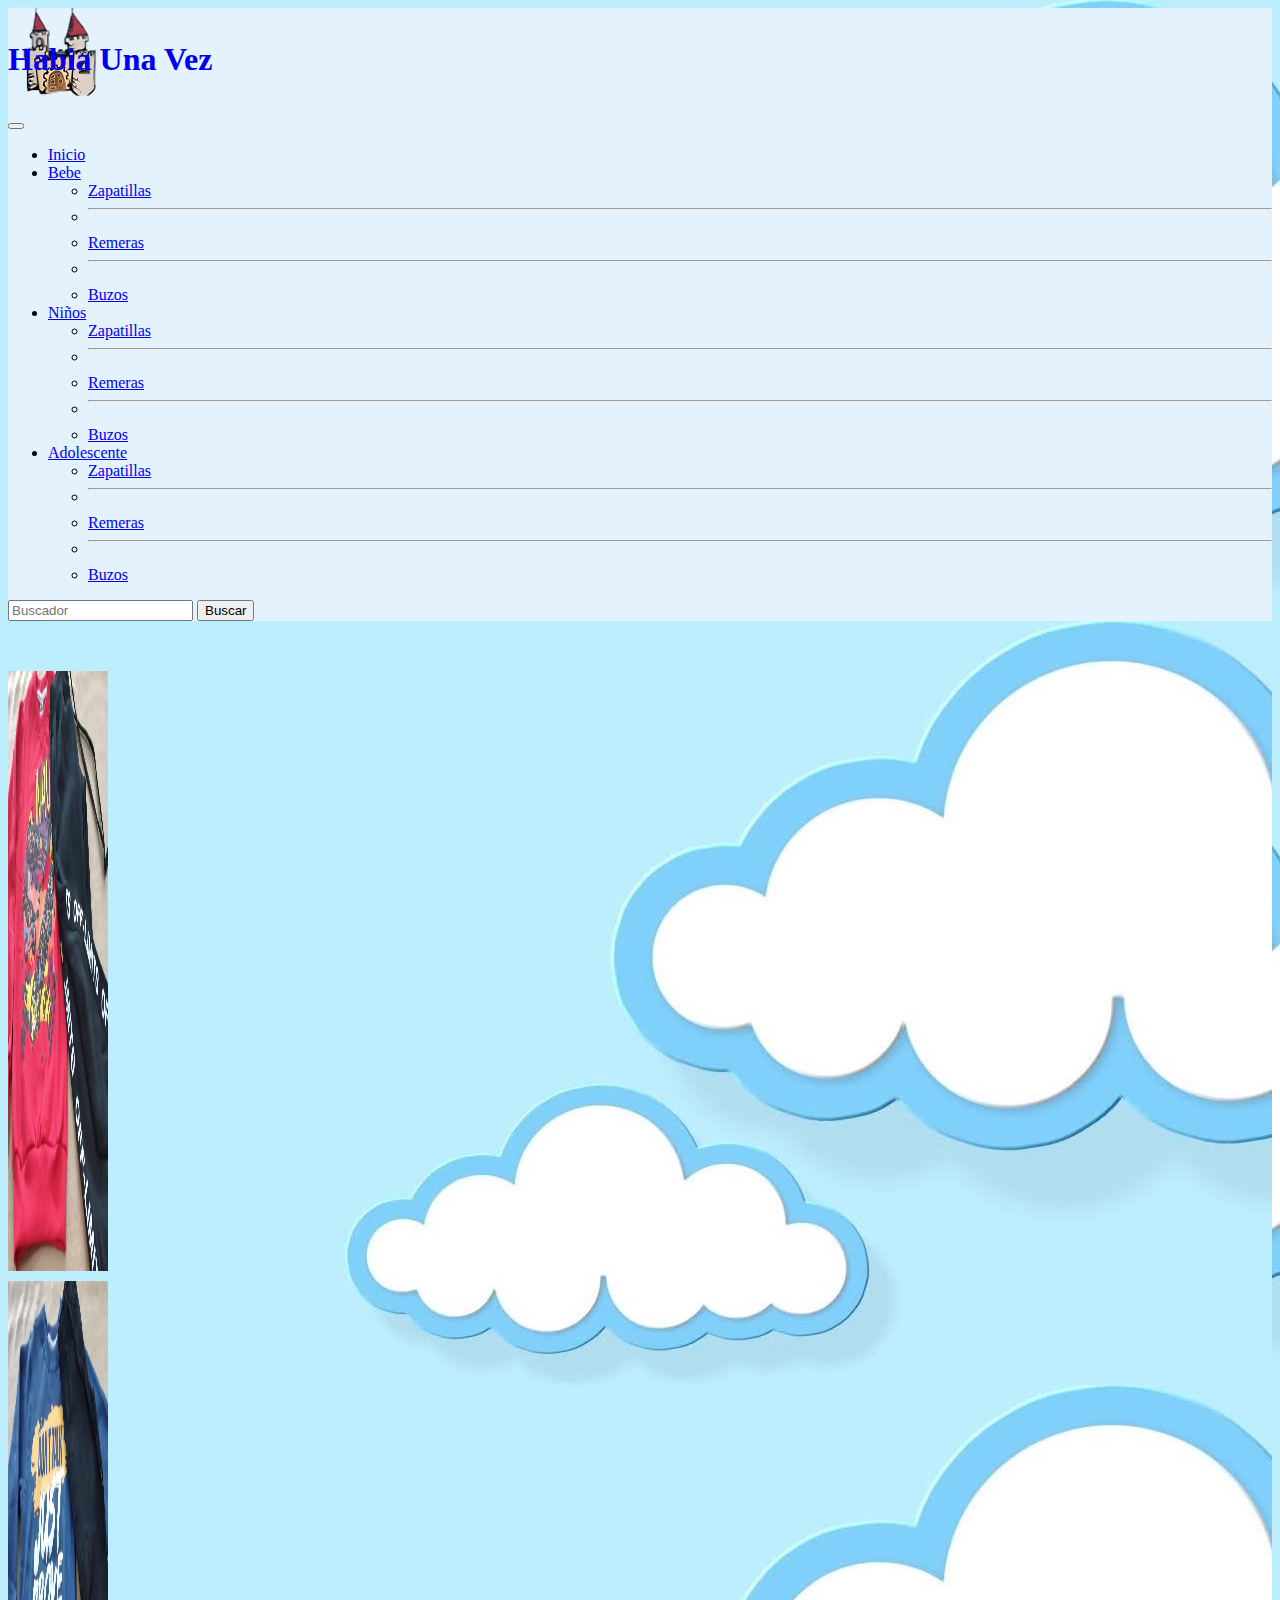
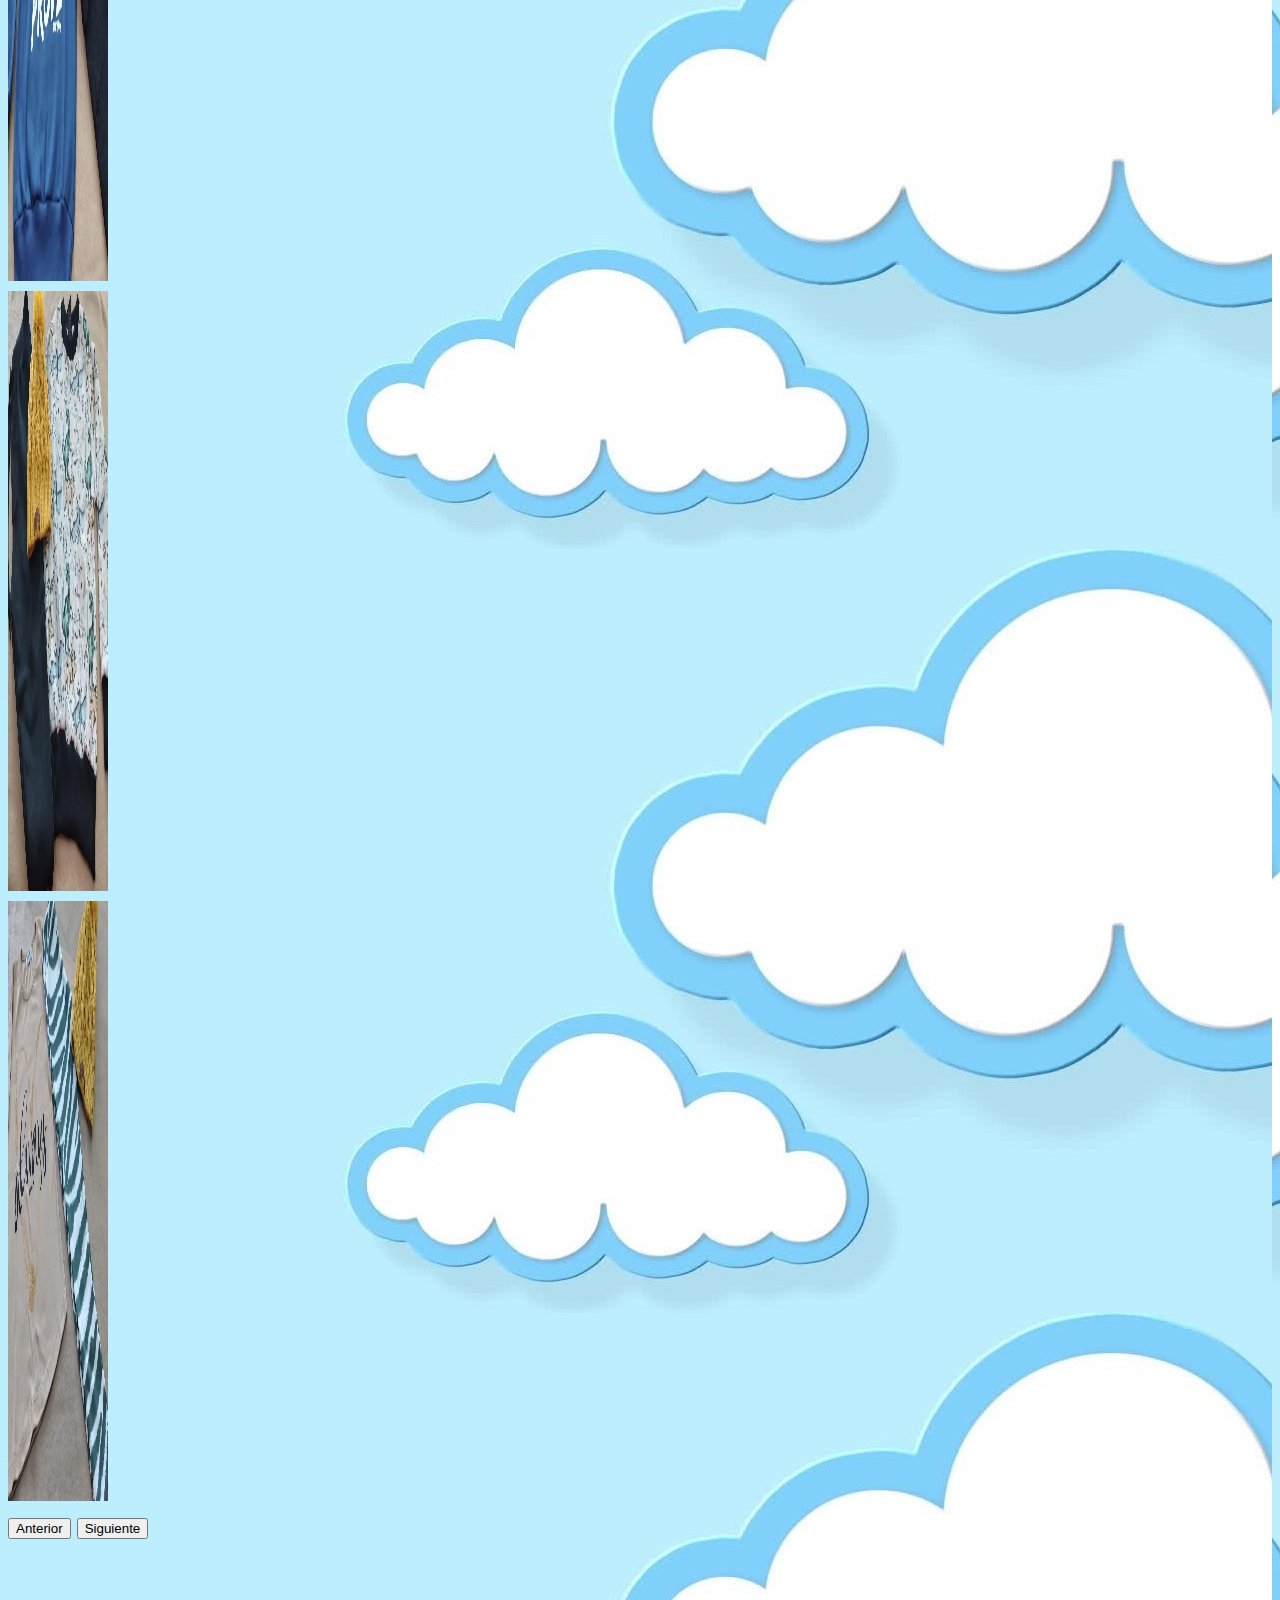
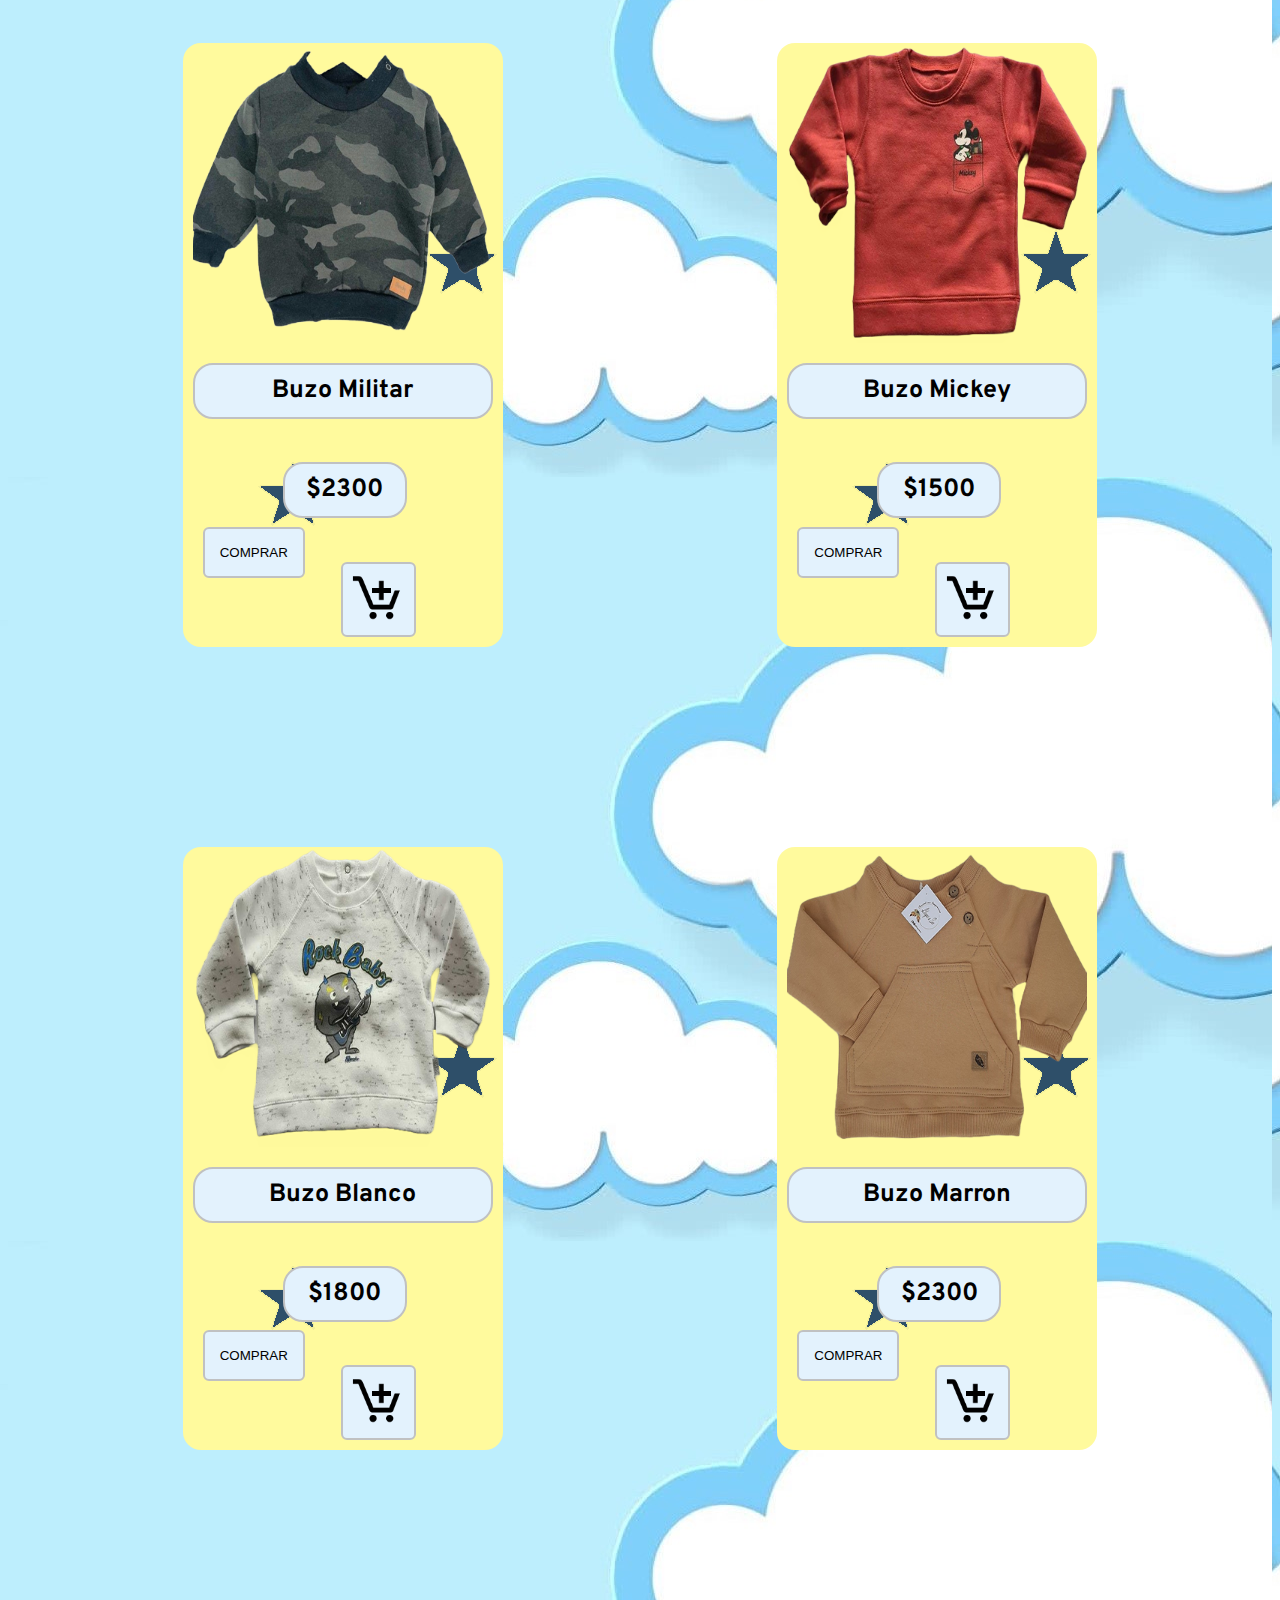
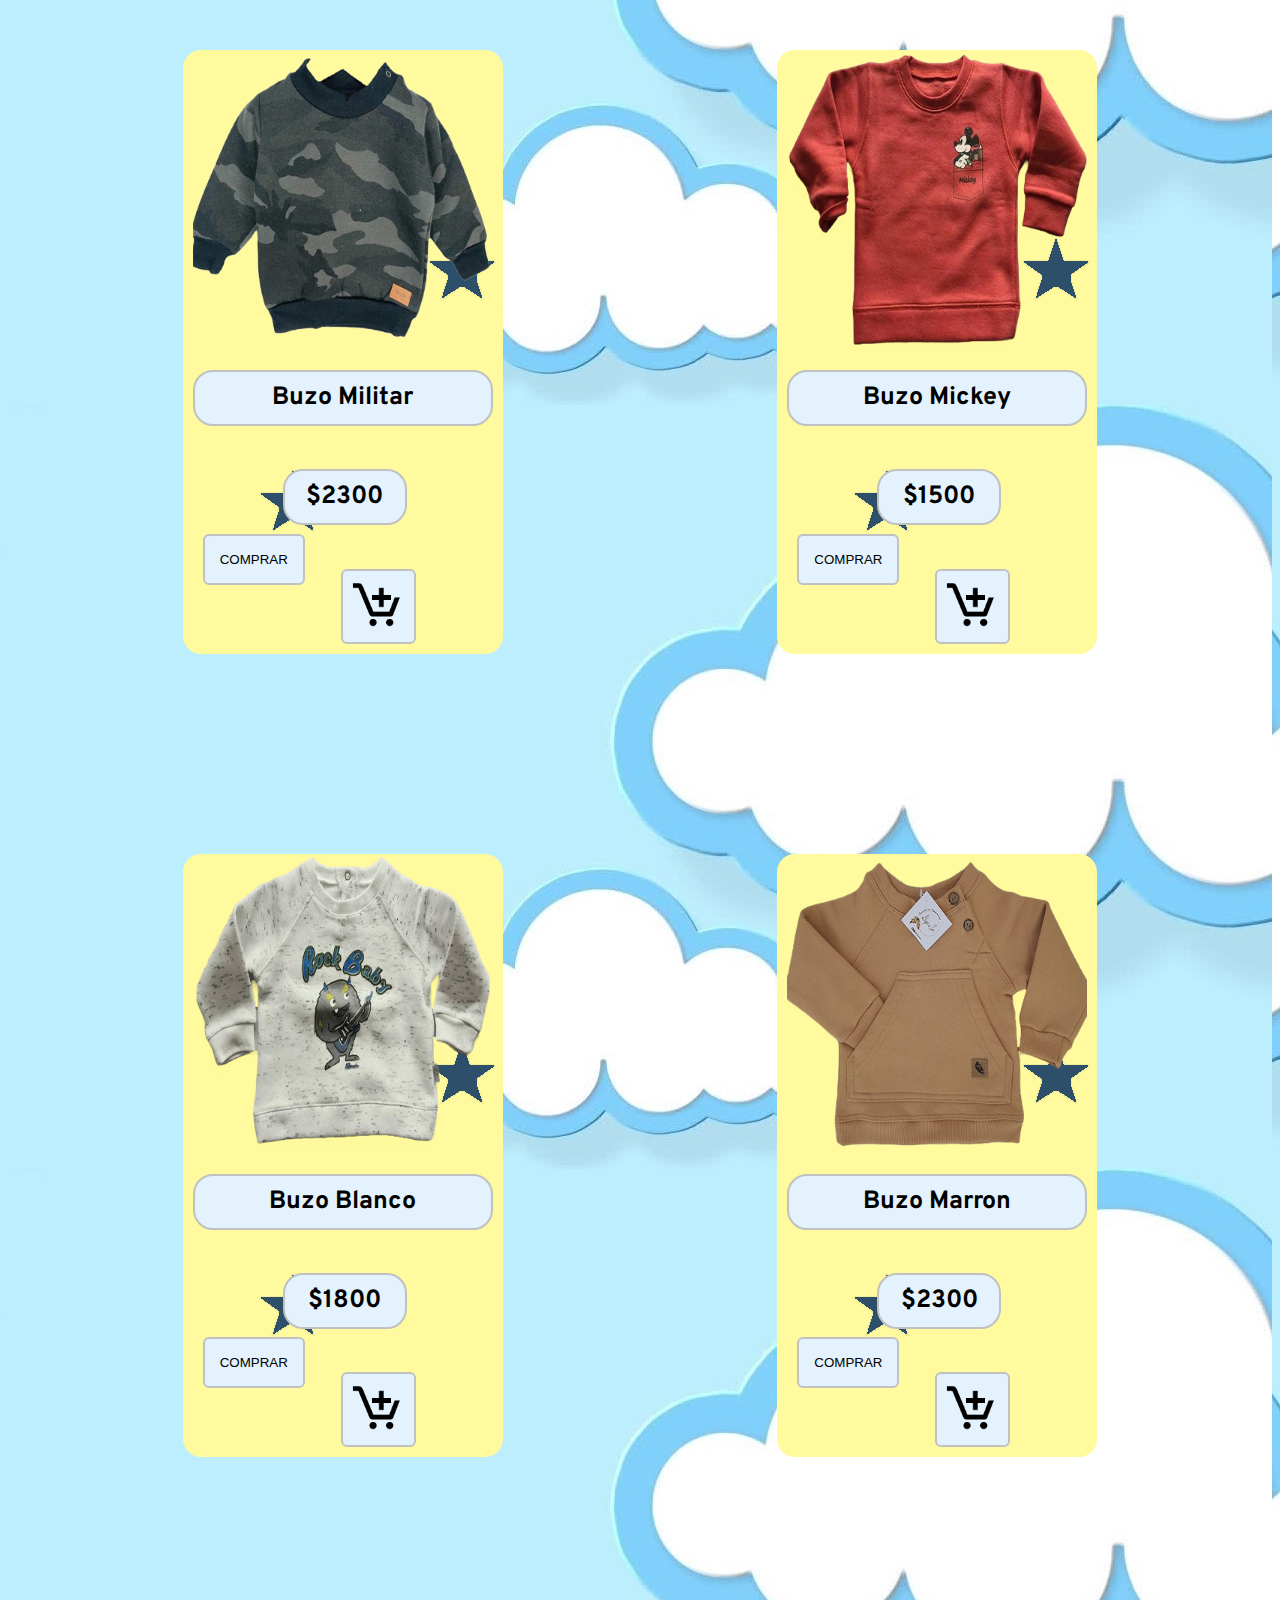
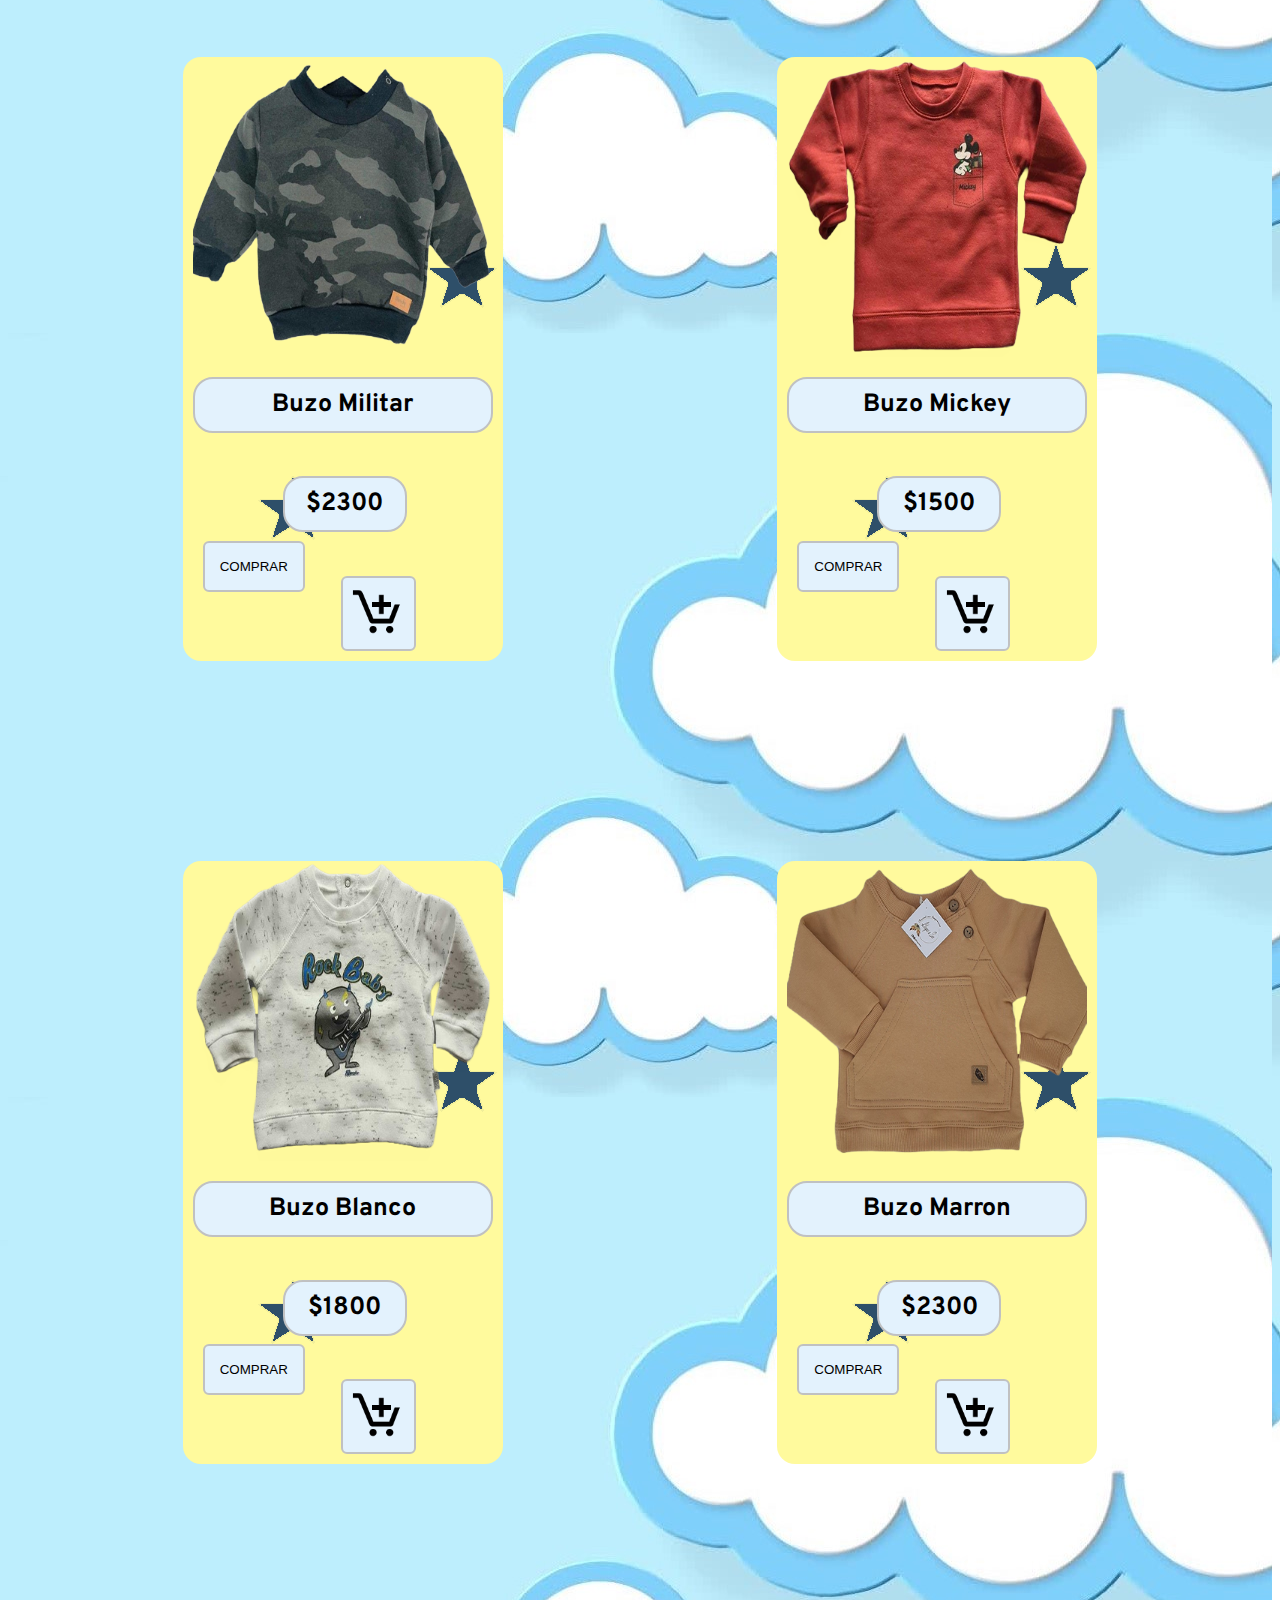
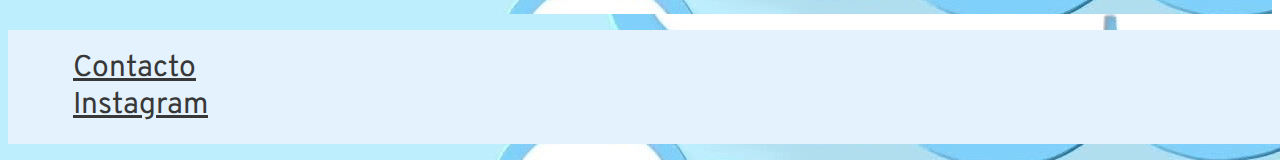
==== commit c051005e: "iconos" ====
--- a/pages/buzos.html
+++ b/pages/buzos.html
@@ -74,7 +74,7 @@
             </ul>
             <form class="d-flex" role="search">
               <input class="form-control me-2 fs-4" type="search" placeholder="Buscador" aria-label="Search">
-              <button class="btn btn-outline-primary" type="submit">Buscar</button>
+              <button class="btn btn-outline-secondary" type="submit">Buscar</button>
             </form>
           </div>
         </div>
@@ -116,7 +116,7 @@
                     <h4 class="vidriera__titulo">Buzo Militar</h4>
                     <h4 class="vidriera__precio">$2300</h4>
                     <input type="button" value="COMPRAR" class="botonComprar">
-                    <input type="image" src="./../images/cart-add-regular-24.png" width="75px" class="botonCarrito">
+                    <input type="button" width="75px"  class="botonCarrito">
                 </div>
             </div> 
             <div class="vidrieraProducto">
@@ -125,7 +125,7 @@
                     <h4 class="vidriera__titulo">Buzo Mickey</h4>
                     <h4 class="vidriera__precio">$1500</h4>
                     <input type="button" value="COMPRAR" class="botonComprar">
-                    <input type="image" src="./../images/cart-add-regular-24.png" width="75px" class="botonCarrito">
+                    <input type="button" width="75px"  class="botonCarrito">
                 </div>
             </div> 
             <div class="vidrieraProducto">
@@ -134,7 +134,7 @@
                     <h4 class="vidriera__titulo">Buzo Blanco</h4>
                     <h4 class="vidriera__precio">$1800</h4>
                     <input type="button" value="COMPRAR" class="botonComprar">
-                    <input type="image" src="./../images/cart-add-regular-24.png" width="75px" class="botonCarrito">
+                    <input type="button" width="75px"  class="botonCarrito">
                 </div>
             </div> 
             <div class="vidrieraProducto">
@@ -143,7 +143,7 @@
                     <h4 class="vidriera__titulo">Buzo Marron</h4>
                     <h4 class="vidriera__precio">$2300</h4>
                     <input type="button" value="COMPRAR" class="botonComprar">
-                    <input type="image" src="./../images/cart-add-regular-24.png" width="75px" class="botonCarrito">
+                    <input type="button" width="75px"  class="botonCarrito">
                 </div>
             </div> 
             <div class="vidrieraProducto">
@@ -152,7 +152,7 @@
                   <h4 class="vidriera__titulo">Buzo Militar</h4>
                   <h4 class="vidriera__precio">$2300</h4>
                   <input type="button" value="COMPRAR" class="botonComprar">
-                  <input type="image" src="./../images/cart-add-regular-24.png" width="75px" class="botonCarrito">
+                  <input type="button" width="75px"  class="botonCarrito">
               </div>
           </div> 
           <div class="vidrieraProducto">
@@ -161,7 +161,7 @@
                   <h4 class="vidriera__titulo">Buzo Mickey</h4>
                   <h4 class="vidriera__precio">$1500</h4>
                   <input type="button" value="COMPRAR" class="botonComprar">
-                  <input type="image" src="./../images/cart-add-regular-24.png" width="75px" class="botonCarrito">
+                  <input type="button" width="75px"  class="botonCarrito">
               </div>
           </div> 
           <div class="vidrieraProducto">
@@ -170,7 +170,7 @@
                   <h4 class="vidriera__titulo">Buzo Blanco</h4>
                   <h4 class="vidriera__precio">$1800</h4>
                   <input type="button" value="COMPRAR" class="botonComprar">
-                  <input type="image" src="./../images/cart-add-regular-24.png" width="75px" class="botonCarrito">
+                  <input type="button" width="75px"  class="botonCarrito">
               </div>
           </div> 
           <div class="vidrieraProducto">
@@ -179,7 +179,7 @@
                   <h4 class="vidriera__titulo">Buzo Marron</h4>
                   <h4 class="vidriera__precio">$2300</h4>
                   <input type="button" value="COMPRAR" class="botonComprar">
-                  <input type="image" src="./../images/cart-add-regular-24.png" width="75px" class="botonCarrito">
+                  <input type="button" width="75px"  class="botonCarrito">
               </div>
           </div>
           <div class="vidrieraProducto">
@@ -188,7 +188,7 @@
                 <h4 class="vidriera__titulo">Buzo Militar</h4>
                 <h4 class="vidriera__precio">$2300</h4>
                 <input type="button" value="COMPRAR" class="botonComprar">
-                <input type="image" src="./../images/cart-add-regular-24.png" width="75px" class="botonCarrito">
+                <input type="button" width="75px"  class="botonCarrito">
             </div>
         </div> 
         <div class="vidrieraProducto">
@@ -197,7 +197,7 @@
                 <h4 class="vidriera__titulo">Buzo Mickey</h4>
                 <h4 class="vidriera__precio">$1500</h4>
                 <input type="button" value="COMPRAR" class="botonComprar">
-                <input type="image" src="./../images/cart-add-regular-24.png" width="75px" class="botonCarrito">
+                <input type="button" width="75px"  class="botonCarrito">
             </div>
         </div> 
         <div class="vidrieraProducto">
@@ -206,7 +206,7 @@
                 <h4 class="vidriera__titulo">Buzo Blanco</h4>
                 <h4 class="vidriera__precio">$1800</h4>
                 <input type="button" value="COMPRAR" class="botonComprar">
-                <input type="image" src="./../images/cart-add-regular-24.png" width="75px" class="botonCarrito">
+                <input type="button" width="75px"  class="botonCarrito">
             </div>
         </div> 
         <div class="vidrieraProducto">
@@ -215,7 +215,7 @@
                 <h4 class="vidriera__titulo">Buzo Marron</h4>
                 <h4 class="vidriera__precio">$2300</h4>
                 <input type="button" value="COMPRAR" class="botonComprar">
-                <input type="image" src="./../images/cart-add-regular-24.png" width="75px" class="botonCarrito">
+                <input type="button" width="75px"  class="botonCarrito">
             </div>
         </div>
         </div>
--- a/styles/styles.css
+++ b/styles/styles.css
@@ -48,6 +48,8 @@
 .vidriera .vidriera__datos .vidrieraImagen {
   padding-left: 20px;
   overflow: hidden;
+  position: relative;
+  right: 10px;
 }
 .vidriera .vidriera__datos .vidrieraImagen:hover {
   transform: scale(1.1);
@@ -58,20 +60,23 @@
   text-align: center;
   padding: 10px;
   margin: 10px;
+  border: 2px solid #c0c1c2;
 }
 .vidriera .vidriera__datos .vidriera__precio {
   position: relative;
   left: 100px;
+  top: 10px;
   background-color: #e3f2fd;
   border-radius: 20px;
   text-align: center;
   width: 100px;
   padding: 10px;
+  border: 2px solid #c0c1c2;
 }
 .vidriera .vidriera__datos .botonComprar, .vidriera .vidriera__datos .botonCarrito {
   color: #000000;
   background-color: #e3f2fd;
-  border: 2px solid #000000;
+  border: 2px solid #c0c1c2;
   border-radius: 6px;
   padding: 16px 15px;
   text-align: center;
@@ -85,12 +90,22 @@
   left: 5px;
 }
 .vidriera .vidriera__datos .botonComprar:hover, .vidriera .vidriera__datos .botonCarrito:hover {
-  background-color: #008CBA;
+  background-color: #c0c1c2;
+  border: 2px solid #e3f2fd;
   color: white;
 }
 .vidriera .vidriera__datos .botonCarrito {
   position: relative;
   top: 5px;
+  height: 75px;
+  width: 75px;
+  background-image: url("./../images/cart-add-regular-24.png");
+  background-size: 200px;
+  background-position-x: 5px;
+  background-position-y: 5px;
+}
+.vidriera .vidriera__datos .botonCarrito:hover {
+  background-image: url("./../images/cart-add-regular-84.png");
 }
 
 .barra {
@@ -106,6 +121,15 @@
   font-family: "Overpass", sans-serif;
   border-radius: 18px;
   font-size: 30px;
+  position: relative;
+  left: 45px;
+}
+.barra .barraItemInstagram {
+  width: 150px;
+  background-image: url("./../images/instagram-logo-84.png");
+  background-size: 180px;
+  background-position-x: -5px;
+  background-position-y: -5px;
 }
 @media (max-width: 450px) {
   .barra .barraItem {
